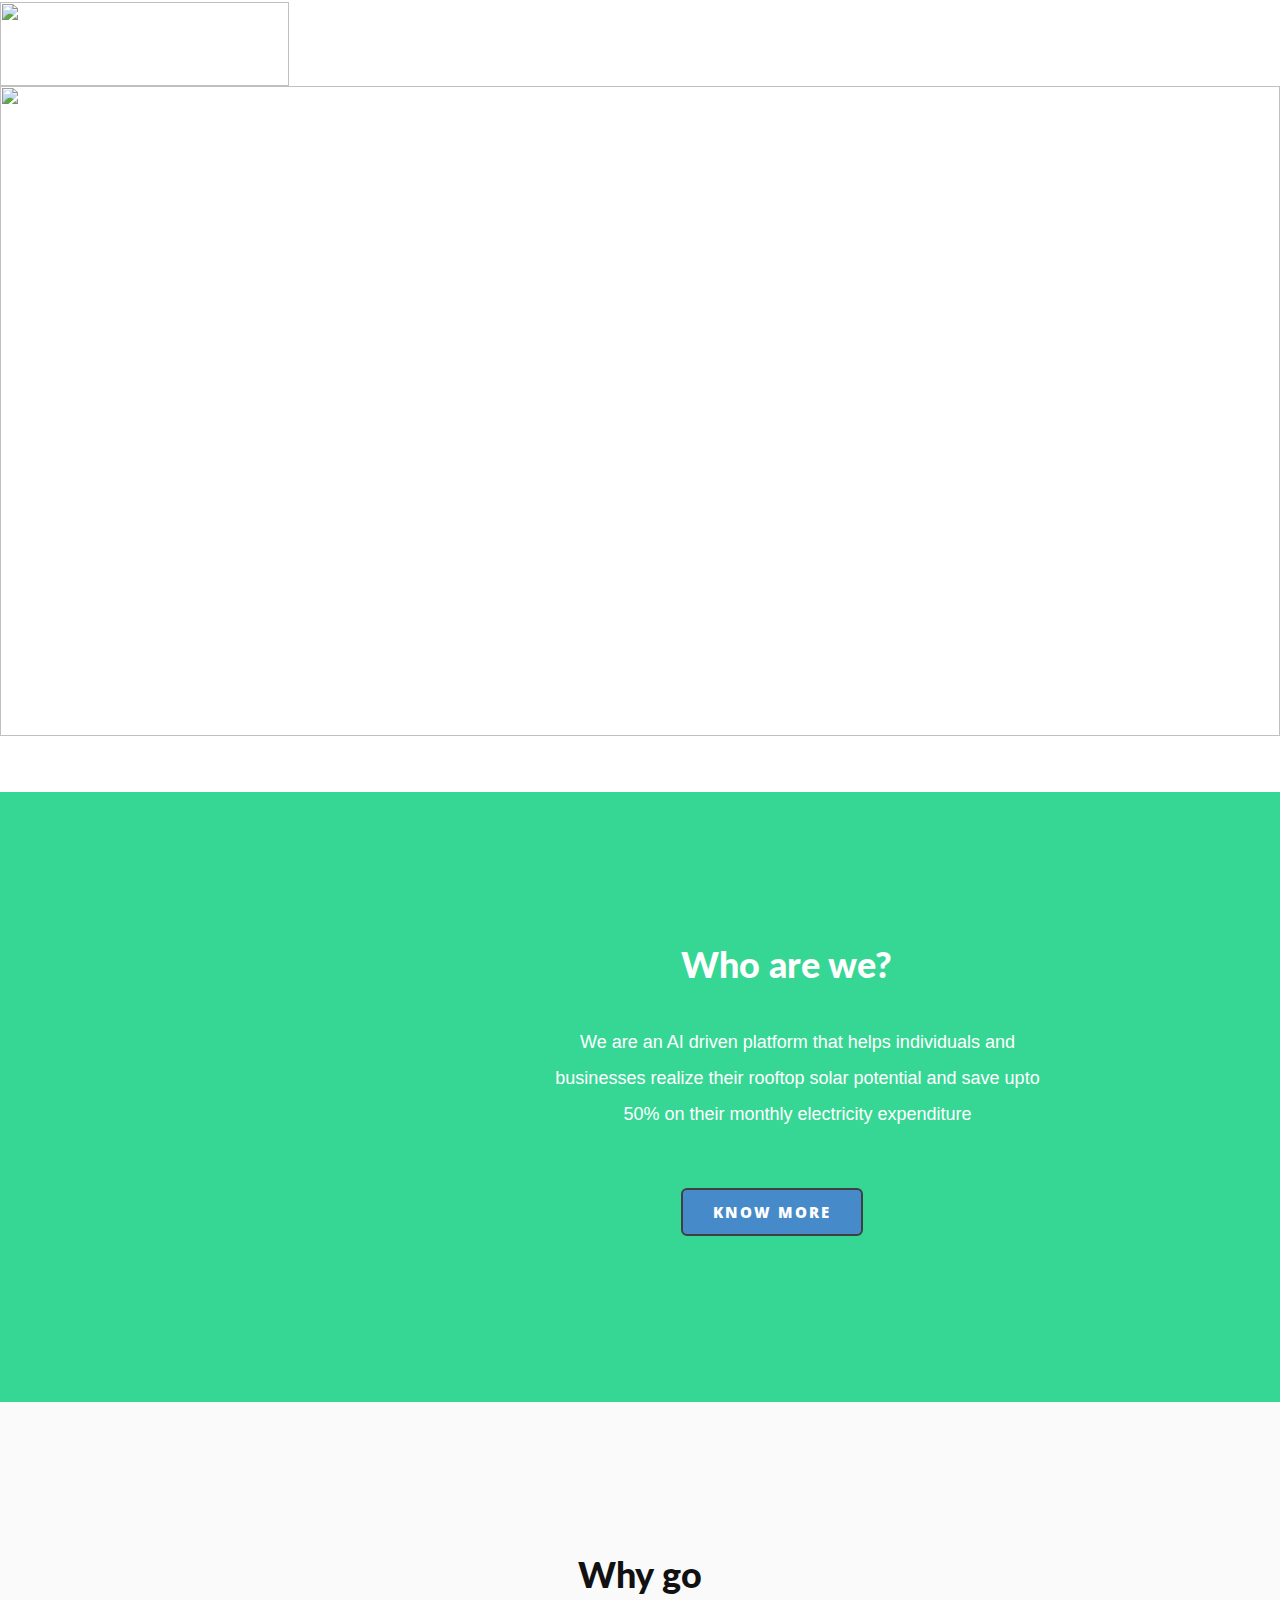
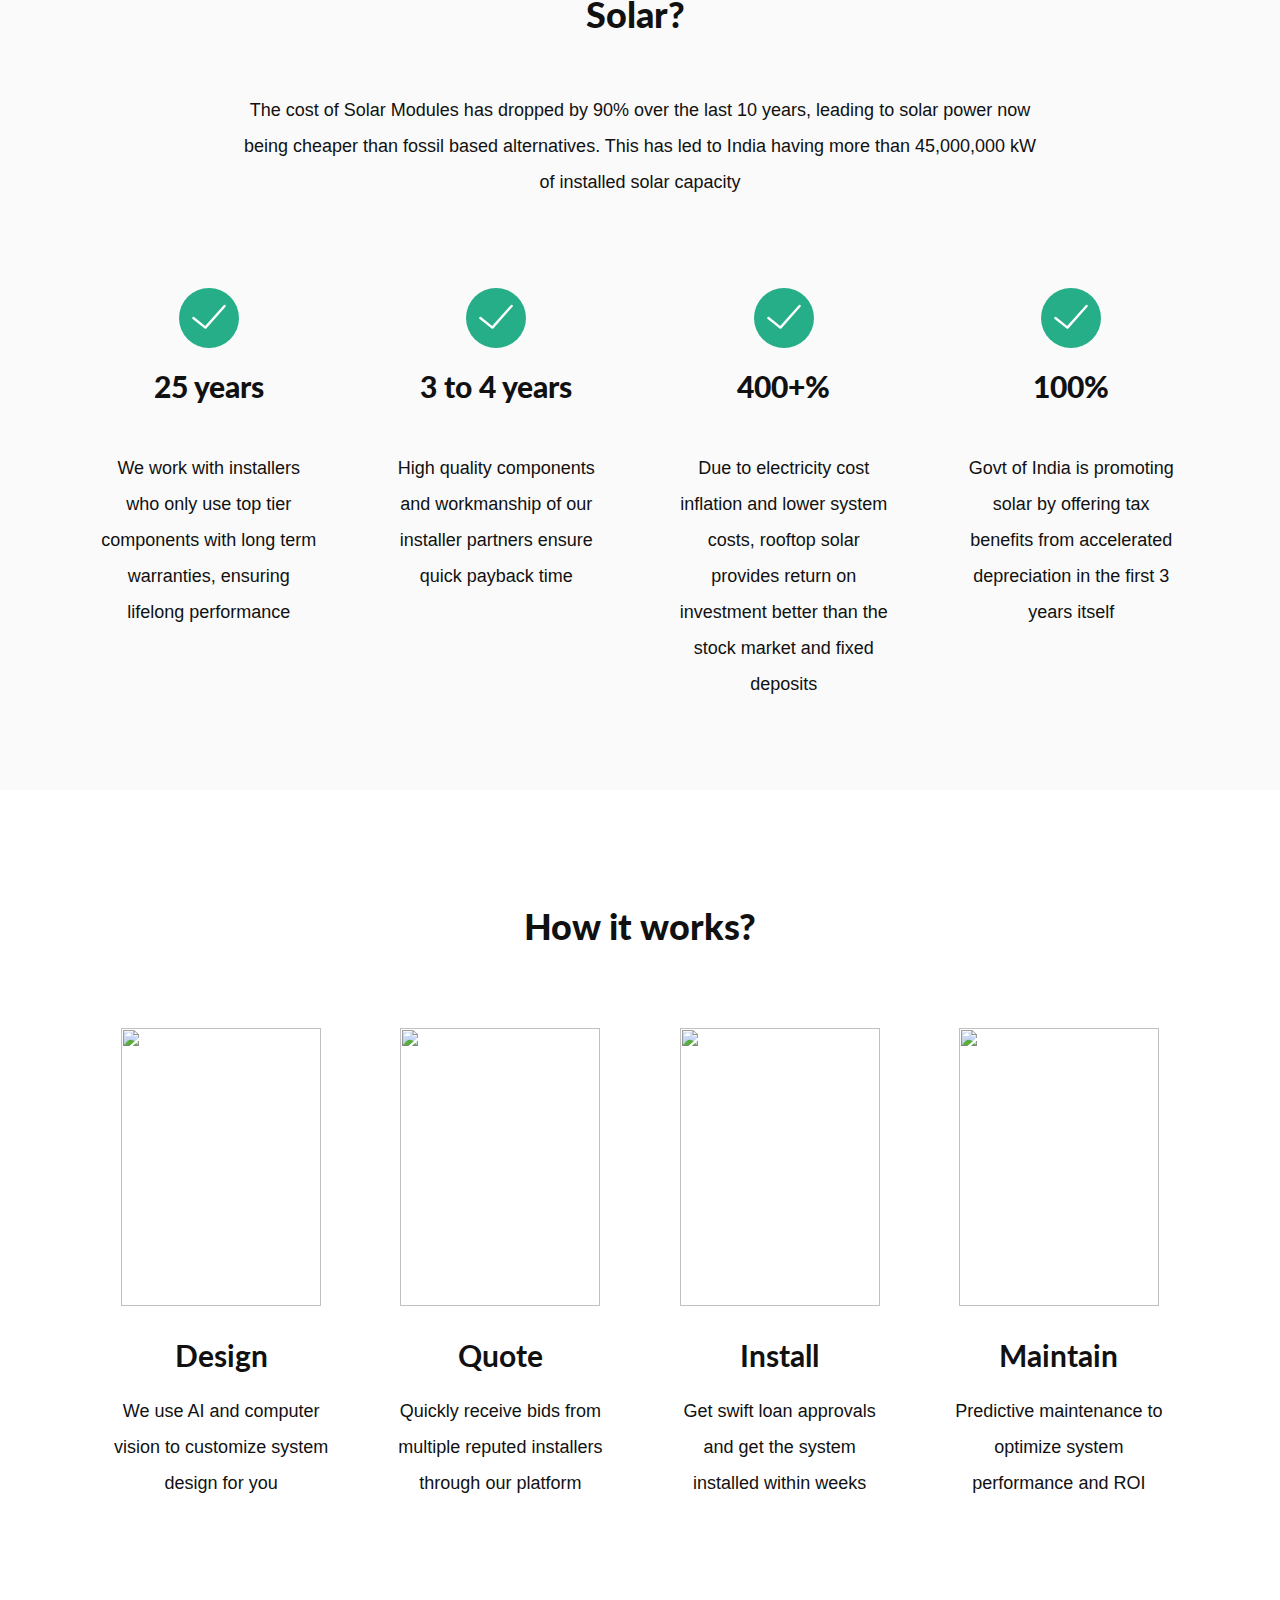
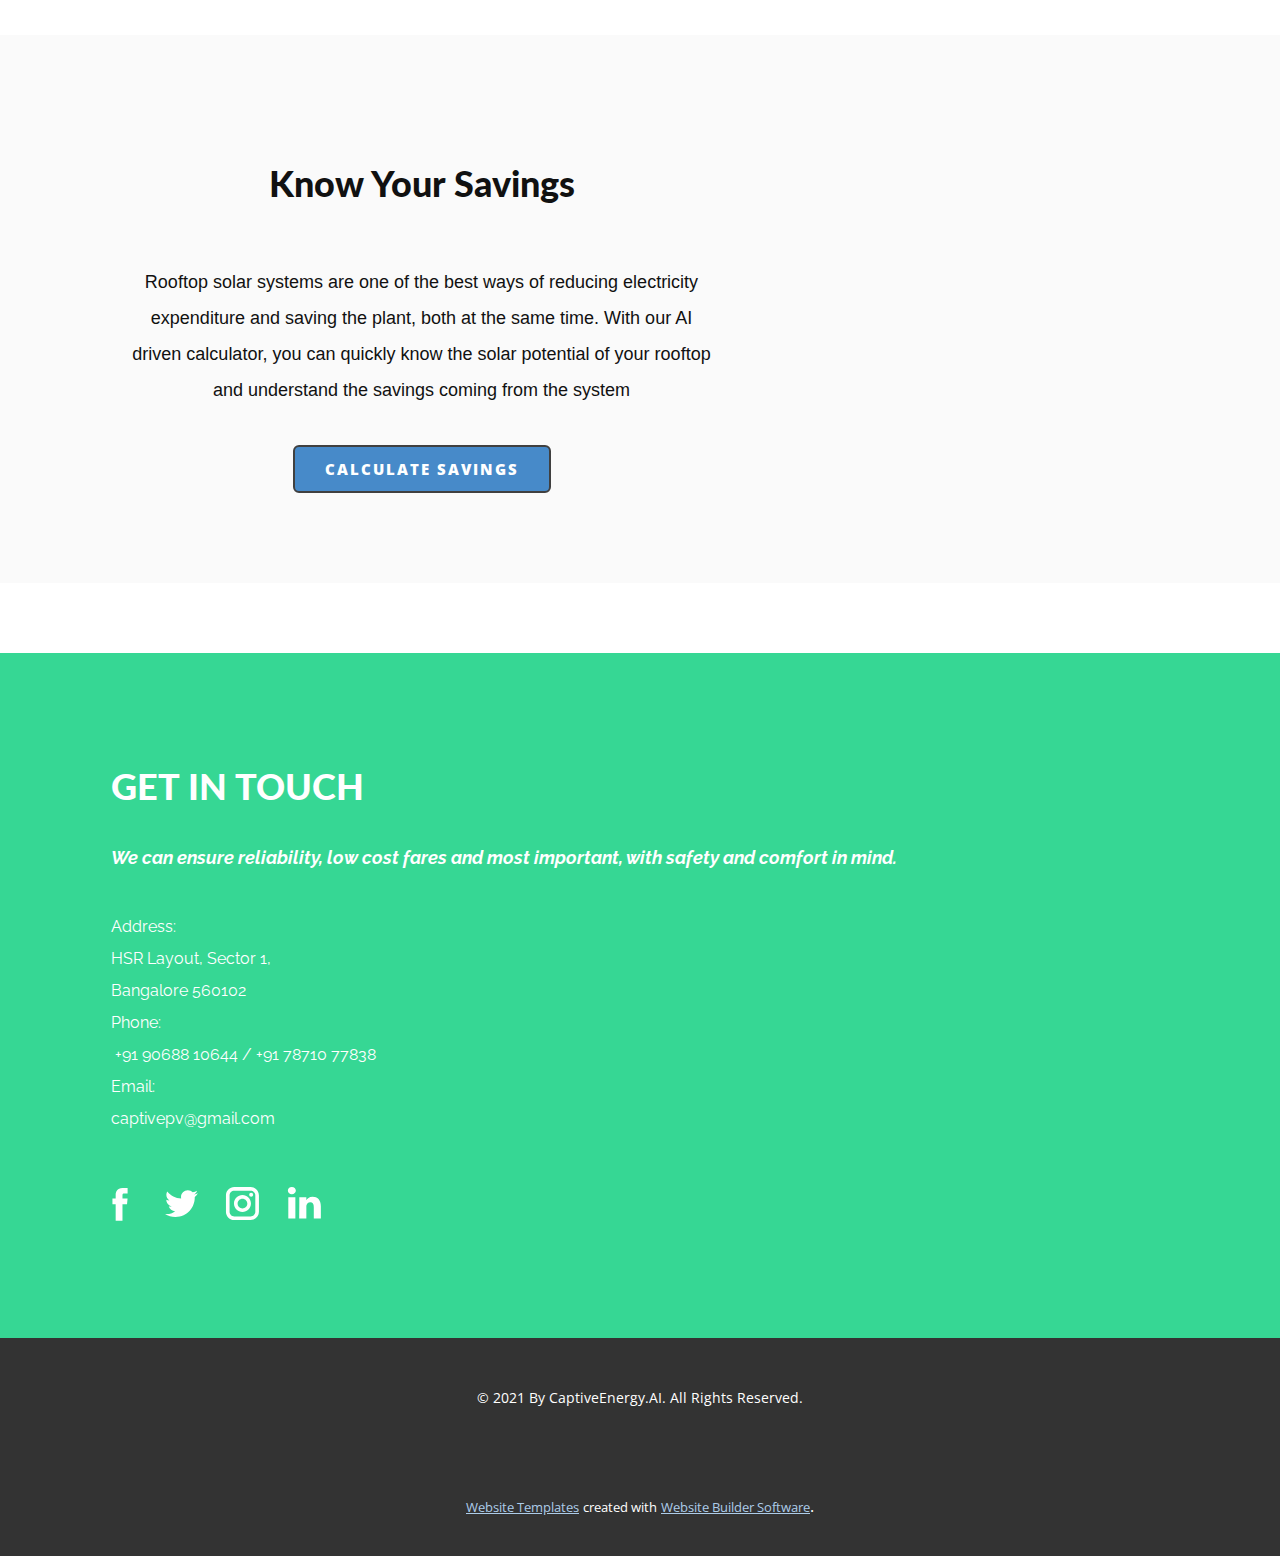
==== index.html @ 60d08b23 "test test 1" ====
<!DOCTYPE html>
<html style="font-size: 16px;">
  <head>
    <meta name="viewport" content="width=device-width, initial-scale=1.0">
    <meta charset="utf-8">
    <meta name="keywords" content="Captive-Energy.AI, We can help lower your energy expenses by 15-30%, Get your own Solar System, Lease your own Energy System, Our Partners, What go Solar?">
    <meta name="description" content="">
    <meta name="page_type" content="np-template-header-footer-from-plugin">
    <title>Home</title>
    <link rel="stylesheet" href="nicepage.css" media="screen">
<link rel="stylesheet" href="Home.css" media="screen">
    <script class="u-script" type="text/javascript" src="jquery.js" defer=""></script>
    <script class="u-script" type="text/javascript" src="nicepage.js" defer=""></script>
    <meta name="generator" content="Nicepage 4.0.3, nicepage.com">
    <link id="u-theme-google-font" rel="stylesheet" href="https://fonts.googleapis.com/css?family=Roboto:100,100i,300,300i,400,400i,500,500i,700,700i,900,900i|Open+Sans:300,300i,400,400i,600,600i,700,700i,800,800i">
    <link id="u-page-google-font" rel="stylesheet" href="https://fonts.googleapis.com/css?family=Lato:100,100i,300,300i,400,400i,700,700i,900,900i|Raleway:100,100i,200,200i,300,300i,400,400i,500,500i,600,600i,700,700i,800,800i,900,900i">
    
    
    
    
    
    
    
    
    
    <script type="application/ld+json">{
		"@context": "http://schema.org",
		"@type": "Organization",
		"name": "",
		"logo": "images/captiveenergy21.png"
}</script>
    <meta name="theme-color" content="#478ac9">
    <meta property="og:title" content="Home">
    <meta property="og:type" content="website">
  </head>
  <body data-home-page="Home.html" data-home-page-title="Home" class="u-body"><header class="u-clearfix u-header u-header" id="sec-5aad"><nav class="u-menu u-menu-dropdown u-offcanvas u-menu-1" data-responsive-from="MD">
        <div class="menu-collapse" style="font-size: 1rem; letter-spacing: 0px;">
          <a class="u-button-style u-custom-left-right-menu-spacing u-custom-padding-bottom u-custom-text-shadow u-custom-top-bottom-menu-spacing u-nav-link u-text-active-palette-1-base u-text-hover-palette-2-base" href="#" style="font-size: calc(1em + 8px); height: 30px; padding: 4px 0px; color: rgb(17, 17, 17) !important;">
            <svg class="u-svg-link" preserveAspectRatio="xMidYMin slice" viewBox="0 0 384 384" style=""><use xmlns:xlink="http://www.w3.org/1999/xlink" xlink:href="#svg-1533"></use></svg>
            <svg class="u-svg-content" viewBox="0 0 384 384" x="0px" y="0px" id="svg-1533" style="enable-background:new 0 0 384 384;"><g><g><circle cx="192" cy="42.667" r="42.667"></circle>
</g>
</g><g><g><circle cx="192" cy="192" r="42.667"></circle>
</g>
</g><g><g><circle cx="192" cy="341.333" r="42.667"></circle>
</g>
</g></svg>
          </a>
        </div>
        <div class="u-custom-menu u-nav-container">
          <ul class="u-nav u-unstyled u-nav-1"><li class="u-nav-item"><a class="u-button-style u-nav-link u-text-active-palette-1-base u-text-hover-palette-2-base" href="Home.html" style="padding: 10px 20px;">Home</a>
</li><li class="u-nav-item"><a class="u-button-style u-nav-link u-text-active-palette-1-base u-text-hover-palette-2-base" href="About.html" style="padding: 10px 20px;">About</a>
</li><li class="u-nav-item"><a class="u-button-style u-nav-link u-text-active-palette-1-base u-text-hover-palette-2-base" href="Home.html#carousel_62d3" data-page-id="2794318970" style="padding: 10px 20px;">Contact</a>
</li><li class="u-nav-item"><a class="u-button-style u-nav-link u-text-active-palette-1-base u-text-hover-palette-2-base" href="Get-Quote.html" style="padding: 10px 20px;">Get Quote</a>
</li></ul>
        </div>
        <div class="u-custom-menu u-nav-container-collapse">
          <div class="u-black u-container-style u-inner-container-layout u-opacity u-opacity-95 u-sidenav">
            <div class="u-inner-container-layout u-sidenav-overflow">
              <div class="u-menu-close"></div>
              <ul class="u-align-center u-nav u-popupmenu-items u-unstyled u-nav-2"><li class="u-nav-item"><a class="u-button-style u-nav-link" href="Home.html" style="padding: 10px 20px;">Home</a>
</li><li class="u-nav-item"><a class="u-button-style u-nav-link" href="About.html" style="padding: 10px 20px;">About</a>
</li><li class="u-nav-item"><a class="u-button-style u-nav-link" href="Home.html#carousel_62d3" data-page-id="2794318970" style="padding: 10px 20px;">Contact</a>
</li><li class="u-nav-item"><a class="u-button-style u-nav-link" href="Get-Quote.html" style="padding: 10px 20px;">Get Quote</a>
</li></ul>
            </div>
          </div>
          <div class="u-black u-menu-overlay u-opacity u-opacity-70"></div>
        </div>
      </nav><a href="Home.html" data-page-id="2794318970" class="u-align-center-sm u-align-center-xs u-image u-image-default u-logo u-image-1" data-image-width="331" data-image-height="95" title="Home">
        <img src="images/captiveenergy21.png" class="u-logo-image u-logo-image-1">
      </a></header>
    <section class="u-clearfix u-hidden-lg u-hidden-md u-hidden-xl u-section-1" id="sec-f907">
      <div class="u-clearfix u-sheet u-sheet-1">
        <h2 class="u-align-justify-sm u-align-justify-xs u-text u-text-1">We help individuals and businesses save up to 50% of their monthly electricity expenditure by going solar.</h2>
        <a href="Home.html#sec-dc50" data-page-id="2794318970" class="u-active-palette-1-light-1 u-border-2 u-border-grey-75 u-border-hover-black u-btn u-btn-round u-button-style u-hover-white u-palette-1-base u-radius-6 u-text-active-black u-text-body-alt-color u-text-hover-black u-btn-1">KNow MORE</a>
      </div>
    </section>
    <section class="u-clearfix u-white u-section-2" id="carousel_93b2">
      <img class="u-expanded-width u-image u-image-contain u-image-default u-image-1" src="images/bannerdesignv3.PNG" alt="" data-image-width="2986" data-image-height="1485">
    </section>
    <section class="u-clearfix u-custom-color-2 u-hidden-sm u-hidden-xs u-section-3" id="sec-66e7">
      <div class="u-clearfix u-sheet u-valign-middle-xs u-sheet-1">
        <div class="u-clearfix u-expanded-width u-gutter-0 u-layout-wrap u-layout-wrap-1">
          <div class="u-layout">
            <div class="u-layout-row">
              <div class="u-align-center u-container-style u-layout-cell u-left-cell u-size-23 u-layout-cell-1">
                <div class="u-container-layout u-valign-middle u-container-layout-1">
                  <div alt="" class="u-image u-image-circle u-image-1" src="" data-image-width="772" data-image-height="655"></div>
                </div>
              </div>
              <div class="u-align-center u-container-style u-layout-cell u-right-cell u-size-37 u-layout-cell-2">
                <div class="u-container-layout u-container-layout-2">
                  <h2 class="u-custom-font u-font-lato u-text u-text-body-alt-color u-text-default u-text-1">Who are we?</h2>
                  <p class="u-custom-font u-font-arial u-text u-text-body-alt-color u-text-2"> We are an AI driven platform that helps individuals and businesses realize their rooftop solar potential and save upto 50% on their monthly electricity expenditure</p>
                  <a href="Home.html#sec-dc50" data-page-id="2794318970" class="u-active-palette-1-light-1 u-border-2 u-border-grey-75 u-border-hover-black u-btn u-btn-round u-button-style u-hover-white u-palette-1-base u-radius-6 u-text-active-black u-text-body-alt-color u-text-hover-black u-btn-1">KNow MORE</a>
                </div>
              </div>
            </div>
          </div>
        </div>
      </div>
    </section>
    <section class="u-align-center u-clearfix u-custom-color-5 u-section-4" id="sec-dab3">
      <div class="u-clearfix u-sheet u-sheet-1">
        <h2 class="u-custom-font u-font-lato u-text u-text-1"> Why go Solar?&nbsp;</h2>
        <p class="u-align-center-lg u-align-center-md u-align-center-sm u-align-center-xl u-align-justify-xs u-custom-font u-font-arial u-text u-text-2"> The cost of Solar Modules has dropped by 90% over the last 10 years, leading to solar power now being cheaper than fossil based alternatives. This has led to India having more than 45,000,000 kW of installed solar capacity<br>
        </p>
        <div class="u-expanded-width u-list u-list-1">
          <div class="u-repeater u-repeater-1">
            <div class="u-align-center-xs u-container-style u-list-item u-repeater-item">
              <div class="u-container-layout u-similar-container u-container-layout-1"><span class="u-icon u-icon-circle u-text-palette-1-base u-icon-1"><svg class="u-svg-link" preserveAspectRatio="xMidYMin slice" viewBox="0 0 50 50" style=""><use xmlns:xlink="http://www.w3.org/1999/xlink" xlink:href="#svg-2e98"></use></svg><svg class="u-svg-content" viewBox="0 0 50 50" x="0px" y="0px" id="svg-2e98" style="enable-background:new 0 0 50 50;"><circle style="fill:#25AE88;" cx="25" cy="25" r="25"></circle><polyline style="fill:none;stroke:#FFFFFF;stroke-width:2;stroke-linecap:round;stroke-linejoin:round;stroke-miterlimit:10;" points="
	38,15 22,33 12,25 "></polyline></svg>
            
            
          </span>
                <h3 class="u-align-center-lg u-align-center-md u-align-center-sm u-align-center-xl u-custom-font u-font-lato u-text u-text-default u-text-3"> 25 years</h3>
                <p class="u-align-center-lg u-align-center-md u-align-center-sm u-align-center-xl u-align-justify-xs u-custom-font u-font-arial u-text u-text-4"> We work with installers who only use top tier components with long term warranties, ensuring lifelong performance<br>
                </p>
              </div>
            </div>
            <div class="u-align-center u-container-style u-list-item u-repeater-item">
              <div class="u-container-layout u-similar-container u-container-layout-2"><span class="u-icon u-icon-circle u-text-palette-1-base u-icon-1"><svg class="u-svg-link" preserveAspectRatio="xMidYMin slice" viewBox="0 0 50 50" style=""><use xmlns:xlink="http://www.w3.org/1999/xlink" xlink:href="#svg-a72c"></use></svg><svg class="u-svg-content" viewBox="0 0 50 50" x="0px" y="0px" id="svg-a72c" style="enable-background:new 0 0 50 50;"><circle style="fill:#25AE88;" cx="25" cy="25" r="25"></circle><polyline style="fill:none;stroke:#FFFFFF;stroke-width:2;stroke-linecap:round;stroke-linejoin:round;stroke-miterlimit:10;" points="
	38,15 22,33 12,25 "></polyline></svg>
            
            
          </span>
                <h3 class="u-align-center-lg u-align-center-md u-align-center-sm u-align-center-xl u-custom-font u-font-lato u-text u-text-default u-text-5"> 3 to 4 years</h3>
                <p class="u-align-center-lg u-align-center-md u-align-center-sm u-align-center-xl u-align-justify-xs u-custom-font u-font-arial u-text u-text-6"> High quality components and workmanship of our installer partners ensure quick payback time</p>
              </div>
            </div>
            <div class="u-align-center u-container-style u-list-item u-repeater-item">
              <div class="u-container-layout u-similar-container u-container-layout-3"><span class="u-icon u-icon-circle u-text-palette-1-base u-icon-1"><svg class="u-svg-link" preserveAspectRatio="xMidYMin slice" viewBox="0 0 50 50" style=""><use xmlns:xlink="http://www.w3.org/1999/xlink" xlink:href="#svg-8b4b"></use></svg><svg class="u-svg-content" viewBox="0 0 50 50" x="0px" y="0px" id="svg-8b4b" style="enable-background:new 0 0 50 50;"><circle style="fill:#25AE88;" cx="25" cy="25" r="25"></circle><polyline style="fill:none;stroke:#FFFFFF;stroke-width:2;stroke-linecap:round;stroke-linejoin:round;stroke-miterlimit:10;" points="
	38,15 22,33 12,25 "></polyline></svg>
            
            
          </span>
                <h3 class="u-align-center-lg u-align-center-md u-align-center-sm u-align-center-xl u-custom-font u-font-lato u-text u-text-default u-text-7"> 400+%</h3>
                <p class="u-align-center-lg u-align-center-md u-align-center-sm u-align-center-xl u-align-justify-xs u-custom-font u-font-arial u-text u-text-8"> Due to electricity cost inflation and lower system costs, rooftop solar provides return on investment better than the stock market and fixed deposits</p>
              </div>
            </div>
            <div class="u-align-center u-container-style u-list-item u-repeater-item">
              <div class="u-container-layout u-similar-container u-container-layout-4"><span class="u-icon u-icon-circle u-text-palette-1-base u-icon-1"><svg class="u-svg-link" preserveAspectRatio="xMidYMin slice" viewBox="0 0 50 50" style=""><use xmlns:xlink="http://www.w3.org/1999/xlink" xlink:href="#svg-7747"></use></svg><svg class="u-svg-content" viewBox="0 0 50 50" x="0px" y="0px" id="svg-7747" style="enable-background:new 0 0 50 50;"><circle style="fill:#25AE88;" cx="25" cy="25" r="25"></circle><polyline style="fill:none;stroke:#FFFFFF;stroke-width:2;stroke-linecap:round;stroke-linejoin:round;stroke-miterlimit:10;" points="
	38,15 22,33 12,25 "></polyline></svg>
            
            
          </span>
                <h3 class="u-align-center-lg u-align-center-md u-align-center-sm u-align-center-xl u-custom-font u-font-lato u-text u-text-default u-text-9"> 100%</h3>
                <p class="u-align-center-lg u-align-center-md u-align-center-sm u-align-center-xl u-align-justify-xs u-custom-font u-font-arial u-text u-text-10"> Govt of India is promoting solar by offering tax benefits from accelerated depreciation in the first 3 years itself</p>
              </div>
            </div>
          </div>
        </div>
      </div>
    </section>
    <section class="u-clearfix u-white u-section-5" id="sec-dc50">
      <div class="u-clearfix u-sheet u-sheet-1">
        <h2 class="u-align-center u-custom-font u-font-lato u-text u-text-1">How it works?</h2>
        <div class="u-expanded-width-md u-expanded-width-sm u-expanded-width-xs u-list u-list-1">
          <div class="u-repeater u-repeater-1">
            <div class="u-align-center u-container-style u-list-item u-radius-10 u-repeater-item u-shape-round u-white u-list-item-1">
              <div class="u-container-layout u-similar-container u-valign-top-lg u-container-layout-1">
                <img alt="" class="u-image u-image-contain u-image-default u-image-1" data-image-width="680" data-image-height="648" src="images/designv2.PNG">
                <h3 class="u-custom-font u-font-lato u-text u-text-default u-text-2">Design</h3>
                <p class="u-align-center-lg u-align-center-md u-align-center-sm u-align-center-xl u-align-justify-xs u-custom-font u-font-arial u-text u-text-3"> We use AI and computer vision to customize system design for you</p>
              </div>
            </div>
            <div class="u-align-center u-container-style u-list-item u-radius-10 u-repeater-item u-shape-round u-white u-list-item-2">
              <div class="u-container-layout u-similar-container u-valign-top-lg u-container-layout-2">
                <img alt="" class="u-image u-image-contain u-image-default u-image-2" data-image-width="466" data-image-height="340" src="images/Bidding22.PNG">
                <h3 class="u-custom-font u-font-lato u-text u-text-default u-text-4">Quote</h3>
                <p class="u-align-center-lg u-align-center-md u-align-center-sm u-align-center-xl u-align-justify-xs u-custom-font u-font-arial u-text u-text-5"> Quickly receive bids from multiple reputed installers through our platform</p>
              </div>
            </div>
            <div class="u-align-center u-container-style u-list-item u-radius-10 u-repeater-item u-shape-round u-white u-list-item-3">
              <div class="u-container-layout u-similar-container u-valign-top-lg u-container-layout-3">
                <img alt="" class="u-image u-image-contain u-image-default u-image-3" data-image-width="1260" data-image-height="1227" src="images/installv3.PNG">
                <h3 class="u-custom-font u-font-lato u-text u-text-default u-text-6">Install</h3>
                <p class="u-align-center-lg u-align-center-md u-align-center-sm u-align-center-xl u-align-justify-xs u-custom-font u-font-arial u-text u-text-7"> Get swift loan approvals and get the system installed within weeks</p>
              </div>
            </div>
            <div class="u-align-center u-container-style u-list-item u-radius-10 u-repeater-item u-shape-round u-white u-list-item-4">
              <div class="u-container-layout u-similar-container u-valign-top-lg u-container-layout-4">
                <img alt="" class="u-image u-image-contain u-image-default u-image-4" data-image-width="661" data-image-height="635" src="images/maintainv3.PNG">
                <h3 class="u-custom-font u-font-lato u-text u-text-default u-text-8">Maintain</h3>
                <p class="u-align-center-lg u-align-center-md u-align-center-sm u-align-center-xl u-align-justify-xs u-custom-font u-font-arial u-text u-text-9"> Predictive maintenance to optimize system performance and ROI</p>
              </div>
            </div>
          </div>
        </div>
      </div>
    </section>
    <section class="u-clearfix u-custom-color-5 u-section-6" id="sec-37f4">
      <div class="u-clearfix u-sheet u-valign-middle u-sheet-1">
        <div class="u-clearfix u-expanded-width u-gutter-0 u-layout-spacing-vertical u-layout-wrap u-layout-wrap-1">
          <div class="u-layout">
            <div class="u-layout-row">
              <div class="u-container-style u-layout-cell u-left-cell u-size-37 u-layout-cell-1">
                <div class="u-container-layout u-container-layout-1">
                  <h2 class="u-align-left u-custom-font u-font-lato u-text u-text-default u-text-1"> Know Your Savings</h2>
                  <p class="u-align-center-lg u-align-center-md u-align-center-sm u-align-center-xl u-align-justify-xs u-custom-font u-font-arial u-text u-text-2"> Rooftop solar systems are one of the best ways of reducing electricity expenditure and saving the plant, both at the same time. With our AI driven calculator, you can quickly know the solar potential of your rooftop and understand the savings coming from the system</p>
                  <a href="Get-Quote.html" data-page-id="2352529627" class="u-active-palette-1-light-1 u-border-2 u-border-grey-75 u-border-hover-black u-btn u-btn-round u-button-style u-hover-white u-palette-1-base u-radius-6 u-text-active-black u-text-body-alt-color u-text-hover-black u-btn-1">Calculate Savings</a>
                </div>
              </div>
              <div class="u-container-style u-image u-image-contain u-layout-cell u-right-cell u-size-23 u-image-1" src="" data-image-width="6912" data-image-height="3456">
                <div class="u-container-layout u-container-layout-2"></div>
              </div>
            </div>
          </div>
        </div>
      </div>
    </section>
    <section class="u-clearfix u-section-7" id="sec-9d13">
      <div class="u-clearfix u-sheet u-sheet-1"></div>
    </section>
    <section class="u-clearfix u-custom-color-2 u-section-8" id="carousel_62d3">
      <div class="u-clearfix u-sheet u-valign-middle u-sheet-1">
        <div class="u-clearfix u-expanded-width-lg u-expanded-width-md u-expanded-width-xs u-layout-wrap u-layout-wrap-1">
          <div class="u-gutter-0 u-layout">
            <div class="u-layout-row">
              <div class="u-align-center-sm u-align-center-xs u-align-left-lg u-align-left-md u-align-left-xl u-container-style u-layout-cell u-size-60 u-layout-cell-1">
                <div class="u-container-layout u-valign-bottom-sm u-valign-bottom-xs u-valign-top-md u-container-layout-1">
                  <h2 class="u-custom-font u-font-lato u-text u-text-body-alt-color u-text-default-lg u-text-default-md u-text-default-xl u-text-1">GET IN TOUCH</h2>
                  <h6 class="u-custom-font u-font-raleway u-text u-text-body-alt-color u-text-2">We can ensure reliability, low cost fares and most important, with safety and comfort in mind.</h6>
                  <p class="u-custom-font u-font-raleway u-text u-text-body-alt-color u-text-3"> Address:&nbsp;<br>HSR Layout, Sector 1,&nbsp;<br>Bangalore 560102<br>Phone:<br>&nbsp;+91 90688 10644 / +91 78710 77838<br>Email:&nbsp;<br>captivepv@gmail.com
                  </p>
                  <div class="u-social-icons u-spacing-20 u-social-icons-1">
                    <a class="u-social-url" target="_blank" href=""><span class="u-icon u-icon-circle u-social-facebook u-social-icon u-text-white u-icon-1">
          <svg class="u-svg-link" preserveAspectRatio="xMidYMin slice" viewBox="0 0 112 112" style=""><use xmlns:xlink="http://www.w3.org/1999/xlink" xlink:href="#svg-f107"></use></svg>
          <svg x="0px" y="0px" viewBox="0 0 112 112" id="svg-f107" class="u-svg-content"><path d="M75.5,28.8H65.4c-1.5,0-4,0.9-4,4.3v9.4h13.9l-1.5,15.8H61.4v45.1H42.8V58.3h-8.8V42.4h8.8V32.2 c0-7.4,3.4-18.8,18.8-18.8h13.8v15.4H75.5z"></path></svg>
        </span>
                    </a>
                    <a class="u-social-url" target="_blank" href=""><span class="u-icon u-icon-circle u-social-icon u-social-twitter u-text-white u-icon-2">
          <svg class="u-svg-link" preserveAspectRatio="xMidYMin slice" viewBox="0 0 112 112" style=""><use xmlns:xlink="http://www.w3.org/1999/xlink" xlink:href="#svg-e140"></use></svg>
          <svg x="0px" y="0px" viewBox="0 0 112 112" id="svg-e140" class="u-svg-content"><path d="M92.2,38.2c0,0.8,0,1.6,0,2.3c0,24.3-18.6,52.4-52.6,52.4c-10.6,0.1-20.2-2.9-28.5-8.2 c1.4,0.2,2.9,0.2,4.4,0.2c8.7,0,16.7-2.9,23-7.9c-8.1-0.2-14.9-5.5-17.3-12.8c1.1,0.2,2.4,0.2,3.4,0.2c1.6,0,3.3-0.2,4.8-0.7 c-8.4-1.6-14.9-9.2-14.9-18c0-0.2,0-0.2,0-0.2c2.5,1.4,5.4,2.2,8.4,2.3c-5-3.3-8.3-8.9-8.3-15.4c0-3.4,1-6.5,2.5-9.2 c9.1,11.1,22.7,18.5,38,19.2c-0.2-1.4-0.4-2.8-0.4-4.3c0.1-10,8.3-18.2,18.5-18.2c5.4,0,10.1,2.2,13.5,5.7c4.3-0.8,8.1-2.3,11.7-4.5 c-1.4,4.3-4.3,7.9-8.1,10.1c3.7-0.4,7.3-1.4,10.6-2.9C98.9,32.3,95.7,35.5,92.2,38.2z"></path></svg>
        </span>
                    </a>
                    <a class="u-social-url" target="_blank" href=""><span class="u-icon u-icon-circle u-social-icon u-social-instagram u-text-white u-icon-3">
          <svg class="u-svg-link" preserveAspectRatio="xMidYMin slice" viewBox="0 0 112 112" style=""><use xmlns:xlink="http://www.w3.org/1999/xlink" xlink:href="#svg-4718"></use></svg>
          <svg x="0px" y="0px" viewBox="0 0 112 112" id="svg-4718" class="u-svg-content"><path d="M55.9,32.9c-12.8,0-23.2,10.4-23.2,23.2s10.4,23.2,23.2,23.2s23.2-10.4,23.2-23.2S68.7,32.9,55.9,32.9z M55.9,69.4c-7.4,0-13.3-6-13.3-13.3c-0.1-7.4,6-13.3,13.3-13.3s13.3,6,13.3,13.3C69.3,63.5,63.3,69.4,55.9,69.4z"></path><path d="M79.7,26.8c-3,0-5.4,2.5-5.4,5.4s2.5,5.4,5.4,5.4c3,0,5.4-2.5,5.4-5.4S82.7,26.8,79.7,26.8z"></path><path d="M78.2,11H33.5C21,11,10.8,21.3,10.8,33.7v44.7c0,12.6,10.2,22.8,22.7,22.8h44.7c12.6,0,22.7-10.2,22.7-22.7 V33.7C100.8,21.1,90.6,11,78.2,11z M91,78.4c0,7.1-5.8,12.8-12.8,12.8H33.5c-7.1,0-12.8-5.8-12.8-12.8V33.7 c0-7.1,5.8-12.8,12.8-12.8h44.7c7.1,0,12.8,5.8,12.8,12.8V78.4z"></path></svg>
        </span>
                    </a>
                    <a class="u-social-url" target="_blank" href="#"><span class="u-icon u-icon-circle u-social-icon u-social-linkedin u-text-white u-icon-4">
          <svg class="u-svg-link" preserveAspectRatio="xMidYMin slice" viewBox="0 0 112 112" style=""><use xmlns:xlink="http://www.w3.org/1999/xlink" xlink:href="#svg-438b"></use></svg>
          <svg x="0px" y="0px" viewBox="0 0 112 112" id="svg-438b" class="u-svg-content"><path d="M33.8,96.8H14.5v-58h19.3V96.8z M24.1,30.9L24.1,30.9c-6.6,0-10.8-4.5-10.8-10.1c0-5.8,4.3-10.1,10.9-10.1 S34.9,15,35.1,20.8C35.1,26.4,30.8,30.9,24.1,30.9z M103.3,96.8H84.1v-31c0-7.8-2.7-13.1-9.8-13.1c-5.3,0-8.5,3.6-9.9,7.1 c-0.6,1.3-0.6,3-0.6,4.8V97H44.5c0,0,0.3-52.6,0-58h19.3v8.2c2.6-3.9,7.2-9.6,17.4-9.6c12.7,0,22.2,8.4,22.2,26.1V96.8z"></path></svg>
        </span>
                    </a>
                  </div>
                </div>
              </div>
            </div>
          </div>
        </div>
      </div>
    </section>
    
    
    <footer class="u-align-center u-clearfix u-footer u-grey-80 u-footer" id="sec-8d29"><div class="u-clearfix u-sheet u-sheet-1">
        <p class="u-small-text u-text u-text-variant u-text-1"> © 2021 By CaptiveEnergy.AI. All Rights Reserved.</p>
      </div></footer>
    <section class="u-backlink u-clearfix u-grey-80">
      <a class="u-link" href="https://nicepage.com/website-templates" target="_blank">
        <span>Website Templates</span>
      </a>
      <p class="u-text">
        <span>created with</span>
      </p>
      <a class="u-link" href="" target="_blank">
        <span>Website Builder Software</span>
      </a>. 
    </section><span style="height: 64px; width: 64px; margin-left: 0px; margin-right: auto; margin-top: 0px; background-image: none; right: 20px; bottom: 20px" class="u-back-to-top u-icon u-icon-circle u-opacity u-opacity-85 u-palette-1-base u-spacing-15" data-href="#">
        <svg class="u-svg-link" preserveAspectRatio="xMidYMin slice" viewBox="0 0 551.13 551.13"><use xmlns:xlink="http://www.w3.org/1999/xlink" xlink:href="#svg-1d98"></use></svg>
        <svg class="u-svg-content" enable-background="new 0 0 551.13 551.13" viewBox="0 0 551.13 551.13" xmlns="http://www.w3.org/2000/svg" id="svg-1d98"><path d="m275.565 189.451 223.897 223.897h51.668l-275.565-275.565-275.565 275.565h51.668z"></path></svg>
    </span>
  </body>
</html>
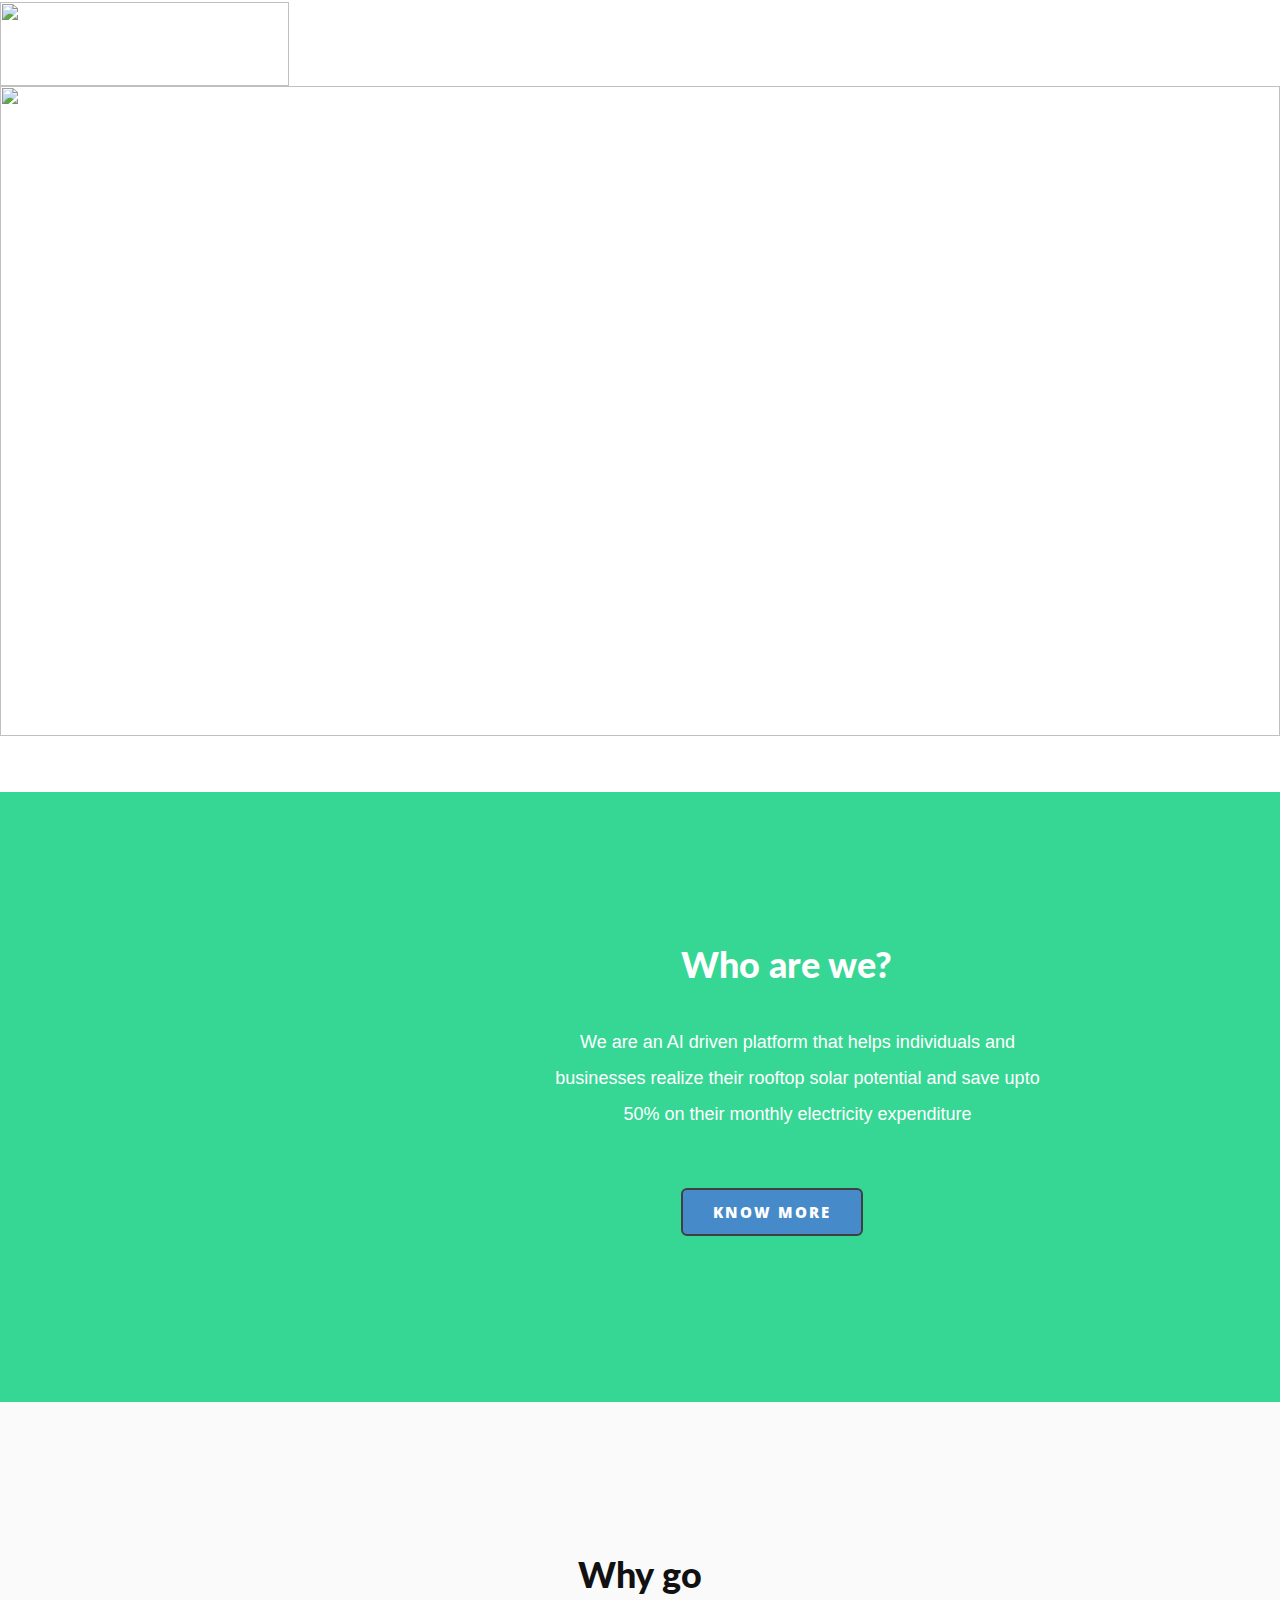
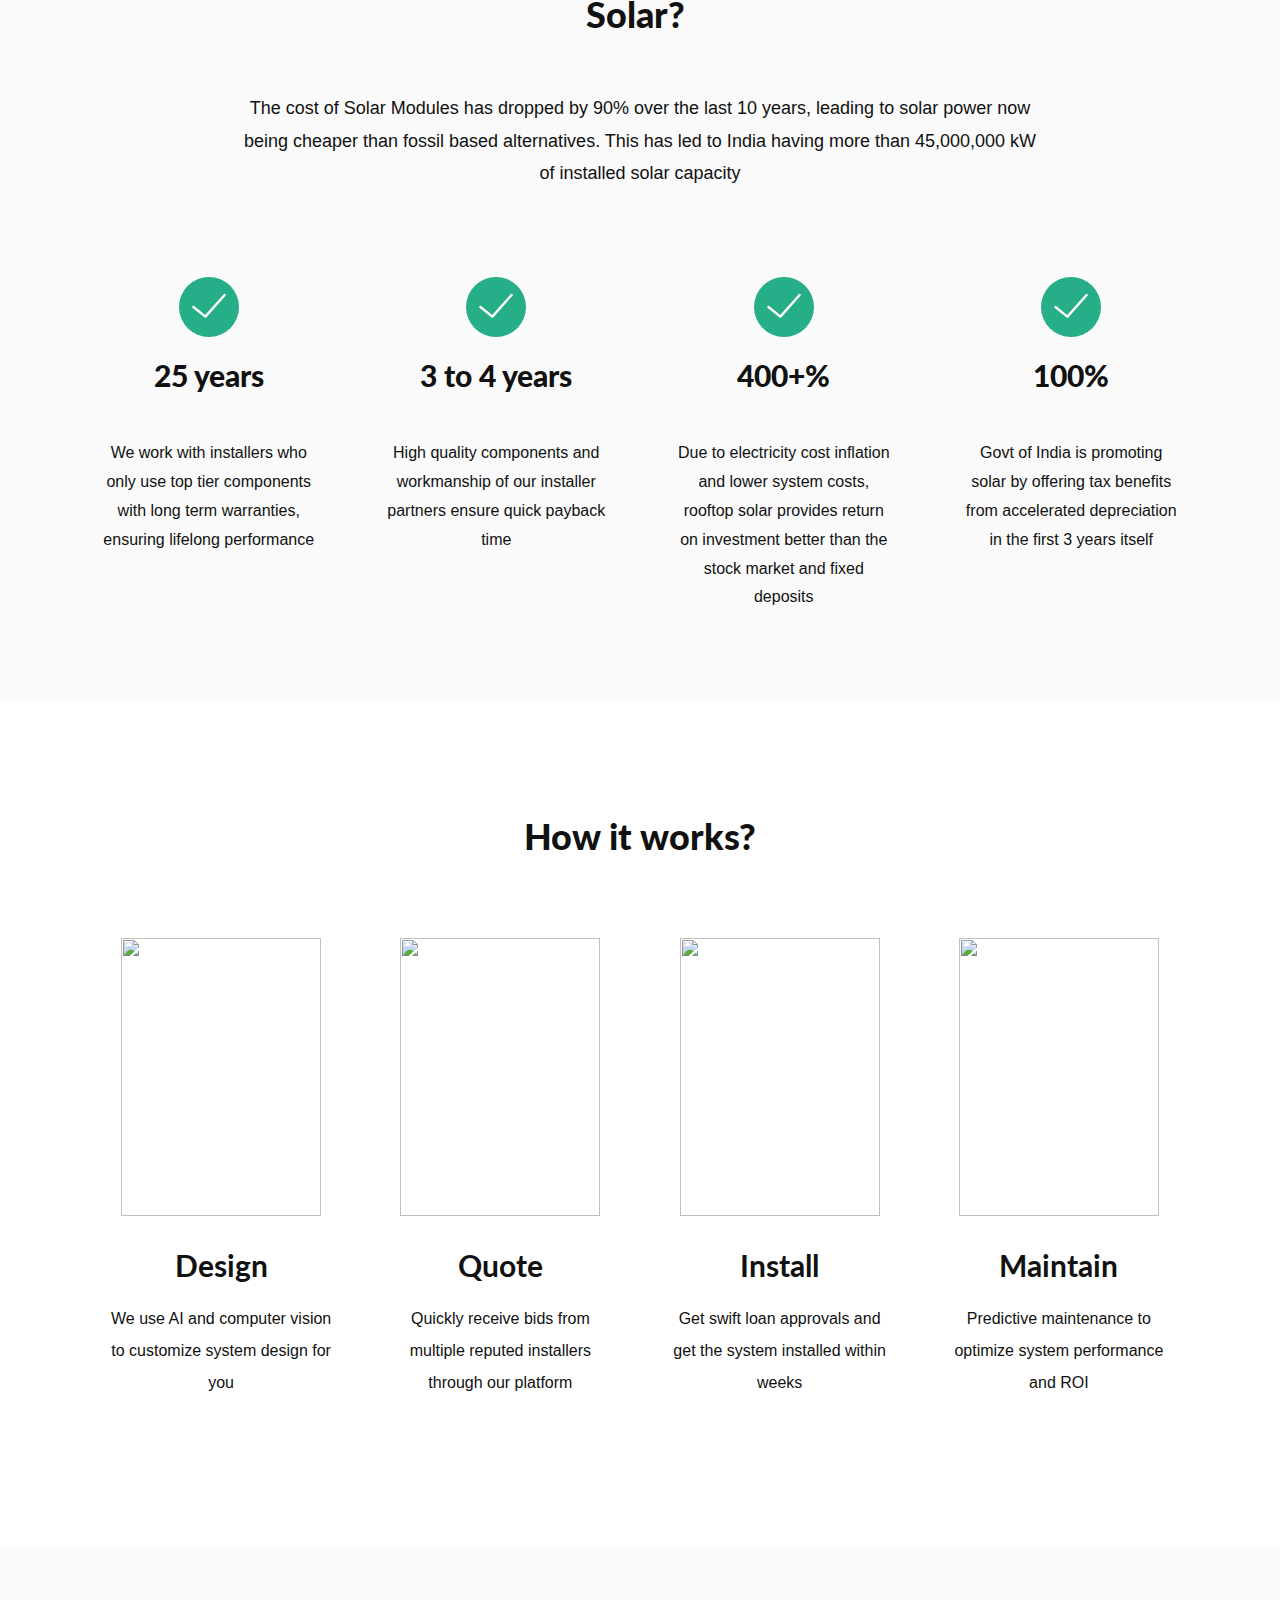
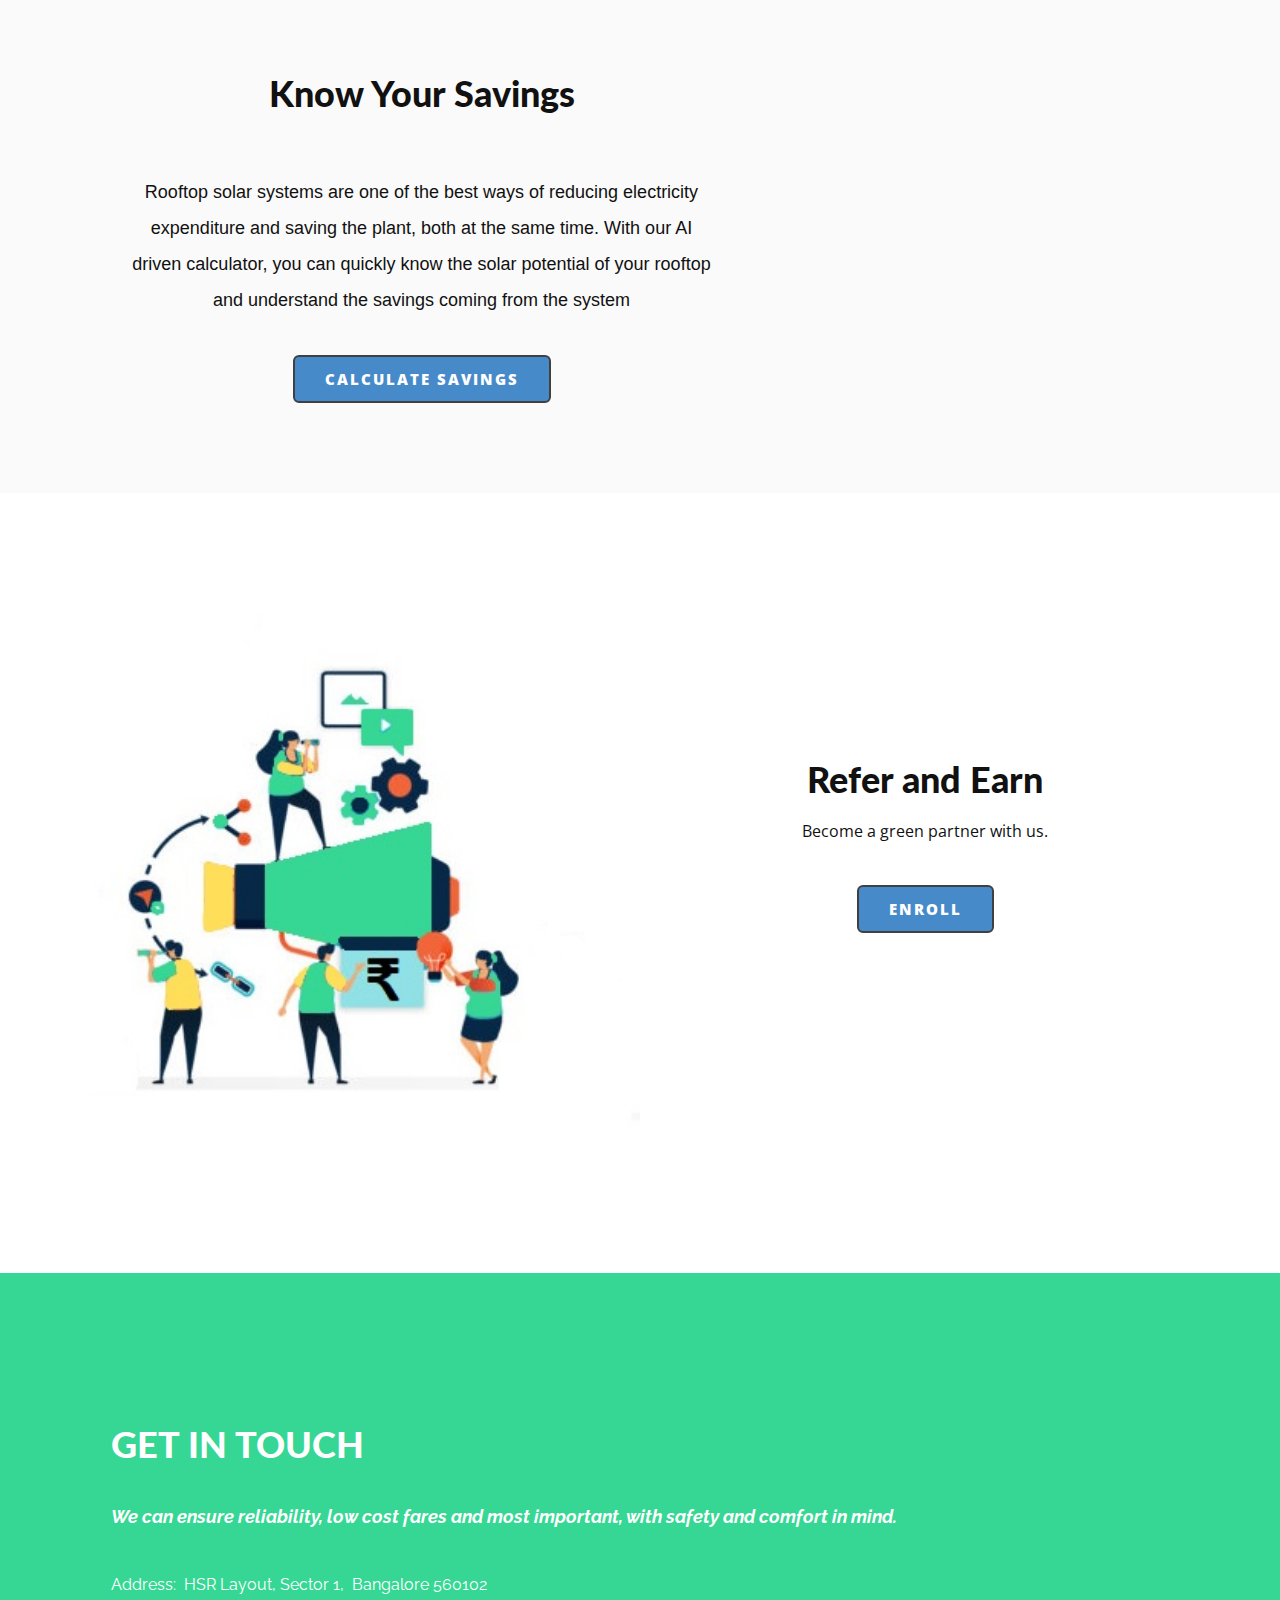
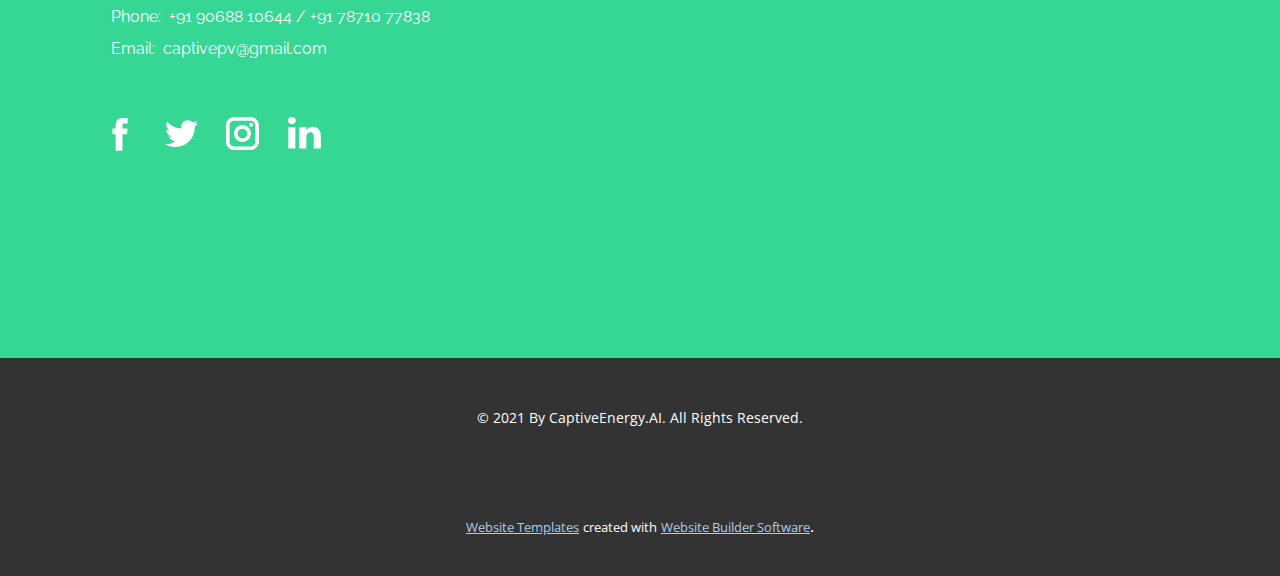
==== commit 07784e9e: "test test 6" ====
--- a/index.html
+++ b/index.html
@@ -14,6 +14,7 @@
     <meta name="generator" content="Nicepage 4.0.3, nicepage.com">
     <link id="u-theme-google-font" rel="stylesheet" href="https://fonts.googleapis.com/css?family=Roboto:100,100i,300,300i,400,400i,500,500i,700,700i,900,900i|Open+Sans:300,300i,400,400i,600,600i,700,700i,800,800i">
     <link id="u-page-google-font" rel="stylesheet" href="https://fonts.googleapis.com/css?family=Lato:100,100i,300,300i,400,400i,700,700i,900,900i|Raleway:100,100i,200,200i,300,300i,400,400i,500,500i,600,600i,700,700i,800,800i,900,900i">
+    
     
     
     
@@ -209,10 +210,31 @@
         </div>
       </div>
     </section>
-    <section class="u-clearfix u-section-7" id="sec-9d13">
+    <section class="u-align-center u-clearfix u-section-7" id="sec-a711">
+      <div class="u-clearfix u-sheet u-valign-middle-lg u-valign-middle-md u-valign-middle-xl u-sheet-1">
+        <div class="u-clearfix u-expanded-width u-gutter-0 u-layout-wrap u-layout-wrap-1">
+          <div class="u-layout" style="">
+            <div class="u-layout-row" style="">
+              <div class="u-align-left u-container-style u-image u-layout-cell u-left-cell u-size-30 u-size-xs-60 u-image-1" src="" data-image-width="580" data-image-height="386">
+                <div class="u-container-layout u-valign-middle u-container-layout-1" src=""></div>
+              </div>
+              <div class="u-container-style u-layout-cell u-right-cell u-size-30 u-size-xs-60 u-white u-layout-cell-2">
+                <div class="u-container-layout u-container-layout-2">
+                  <h2 class="u-align-left u-custom-font u-font-lato u-text u-text-default u-text-1">Refer and Earn</h2>
+                  <p class="u-align-center u-text u-text-2">Become a green partner with us.</p>
+                  <a href="https://nicepage.com/joomla-templates" class="u-active-palette-1-light-1 u-border-2 u-border-grey-75 u-border-hover-black u-btn u-btn-round u-button-style u-hover-white u-palette-1-base u-radius-6 u-text-active-black u-text-body-alt-color u-text-hover-black u-btn-1">Enroll</a>
+                  <a href="" class="u-border-2 u-border-white u-btn u-btn-rectangle u-button-style u-none u-btn-2">learn more</a>
+                </div>
+              </div>
+            </div>
+          </div>
+        </div>
+      </div>
+    </section>
+    <section class="u-clearfix u-section-8" id="sec-9d13">
       <div class="u-clearfix u-sheet u-sheet-1"></div>
     </section>
-    <section class="u-clearfix u-custom-color-2 u-section-8" id="carousel_62d3">
+    <section class="u-clearfix u-custom-color-2 u-section-9" id="carousel_62d3">
       <div class="u-clearfix u-sheet u-valign-middle u-sheet-1">
         <div class="u-clearfix u-expanded-width-lg u-expanded-width-md u-expanded-width-xs u-layout-wrap u-layout-wrap-1">
           <div class="u-gutter-0 u-layout">
@@ -221,7 +243,7 @@
                 <div class="u-container-layout u-valign-bottom-sm u-valign-bottom-xs u-valign-top-md u-container-layout-1">
                   <h2 class="u-custom-font u-font-lato u-text u-text-body-alt-color u-text-default-lg u-text-default-md u-text-default-xl u-text-1">GET IN TOUCH</h2>
                   <h6 class="u-custom-font u-font-raleway u-text u-text-body-alt-color u-text-2">We can ensure reliability, low cost fares and most important, with safety and comfort in mind.</h6>
-                  <p class="u-custom-font u-font-raleway u-text u-text-body-alt-color u-text-3"> Address:&nbsp;<br>HSR Layout, Sector 1,&nbsp;<br>Bangalore 560102<br>Phone:<br>&nbsp;+91 90688 10644 / +91 78710 77838<br>Email:&nbsp;<br>captivepv@gmail.com
+                  <p class="u-custom-font u-font-raleway u-text u-text-body-alt-color u-text-3"> Address:&nbsp; HSR Layout, Sector 1,&nbsp; Bangalore 560102<br>Phone:&nbsp;&nbsp;+91 90688 10644 / +91 78710 77838<br>Email:&nbsp; captivepv@gmail.com
                   </p>
                   <div class="u-social-icons u-spacing-20 u-social-icons-1">
                     <a class="u-social-url" target="_blank" href=""><span class="u-icon u-icon-circle u-social-facebook u-social-icon u-text-white u-icon-1">
--- a/Home.css
+++ b/Home.css
@@ -287,7 +287,7 @@
   width: 806px;
   letter-spacing: normal;
   font-size: 1.125rem;
-  line-height: 2;
+  line-height: 1.8;
   margin: 58px auto 0;
 }
 
@@ -319,9 +319,9 @@
 }
 
 .u-section-4 .u-text-4 {
-  font-size: 1.125rem;
-  line-height: 2;
-  letter-spacing: normal;
+  font-size: 1rem;
+  letter-spacing: normal;
+  line-height: 1.8;
   margin: 46px 0 0;
 }
 
@@ -342,9 +342,9 @@
 }
 
 .u-section-4 .u-text-6 {
-  font-size: 1.125rem;
-  line-height: 2;
-  letter-spacing: normal;
+  font-size: 1rem;
+  letter-spacing: normal;
+  line-height: 1.8;
   margin: 46px 0 0;
 }
 
@@ -365,9 +365,9 @@
 }
 
 .u-section-4 .u-text-8 {
-  font-size: 1.125rem;
-  line-height: 2;
-  letter-spacing: normal;
+  font-size: 1rem;
+  letter-spacing: normal;
+  line-height: 1.8;
   margin: 46px 0 0;
 }
 
@@ -388,9 +388,9 @@
 }
 
 .u-section-4 .u-text-10 {
-  font-size: 1.125rem;
-  line-height: 2;
-  letter-spacing: normal;
+  font-size: 1rem;
+  letter-spacing: normal;
+  line-height: 1.8;
   margin: 46px 0 0;
 }
 
@@ -415,16 +415,32 @@
     color: rgb(255, 255, 255) !important;
   }
 
+  .u-section-4 .u-text-4 {
+    letter-spacing: -1px;
+  }
+
   .u-section-4 .u-icon-1 {
     color: rgb(255, 255, 255) !important;
   }
 
+  .u-section-4 .u-text-6 {
+    letter-spacing: -1px;
+  }
+
   .u-section-4 .u-icon-1 {
     color: rgb(255, 255, 255) !important;
   }
 
+  .u-section-4 .u-text-8 {
+    letter-spacing: -1px;
+  }
+
   .u-section-4 .u-icon-1 {
     color: rgb(255, 255, 255) !important;
+  }
+
+  .u-section-4 .u-text-10 {
+    letter-spacing: -1px;
   }
 }
 
@@ -476,22 +492,6 @@
   }
 
   .u-section-4 .u-text-2 {
-    letter-spacing: -1px;
-  }
-
-  .u-section-4 .u-text-4 {
-    letter-spacing: -1px;
-  }
-
-  .u-section-4 .u-text-6 {
-    letter-spacing: -1px;
-  }
-
-  .u-section-4 .u-text-8 {
-    letter-spacing: -1px;
-  }
-
-  .u-section-4 .u-text-10 {
     letter-spacing: -1px;
   }
 } .u-section-5 {
@@ -544,7 +544,7 @@
 .u-section-5 .u-text-3 {
   width: 221px;
   letter-spacing: normal;
-  font-size: 1.125rem;
+  font-size: 1rem;
   line-height: 2;
   margin: 20px auto 0;
 }
@@ -573,7 +573,7 @@
 .u-section-5 .u-text-5 {
   width: 221px;
   letter-spacing: normal;
-  font-size: 1.125rem;
+  font-size: 1rem;
   line-height: 2;
   margin: 20px auto 0;
 }
@@ -602,7 +602,7 @@
 .u-section-5 .u-text-7 {
   width: 221px;
   letter-spacing: normal;
-  font-size: 1.125rem;
+  font-size: 1rem;
   line-height: 2;
   margin: 20px auto 0;
 }
@@ -631,7 +631,7 @@
 .u-section-5 .u-text-9 {
   width: 221px;
   letter-spacing: normal;
-  font-size: 1.125rem;
+  font-size: 1rem;
   line-height: 2;
   margin: 20px auto 0;
 }
@@ -667,6 +667,10 @@
     width: 180px;
   }
 
+  .u-section-5 .u-text-3 {
+    letter-spacing: -1px;
+  }
+
   .u-section-5 .u-container-layout-2 {
     padding-bottom: 0;
     padding-left: 0;
@@ -678,6 +682,10 @@
     width: 180px;
   }
 
+  .u-section-5 .u-text-5 {
+    letter-spacing: -1px;
+  }
+
   .u-section-5 .u-container-layout-3 {
     padding-bottom: 0;
     padding-left: 0;
@@ -689,6 +697,10 @@
     width: 180px;
   }
 
+  .u-section-5 .u-text-7 {
+    letter-spacing: -1px;
+  }
+
   .u-section-5 .u-container-layout-4 {
     padding-bottom: 0;
     padding-left: 0;
@@ -699,6 +711,10 @@
     height: 279px;
     width: 180px;
   }
+
+  .u-section-5 .u-text-9 {
+    letter-spacing: -1px;
+  }
 }
 
 @media (max-width: 991px) {
@@ -810,32 +826,16 @@
     min-height: 1647px;
   }
 
-  .u-section-5 .u-text-3 {
-    letter-spacing: -1px;
-  }
-
   .u-section-5 .u-text-4 {
     font-size: 1.5rem;
   }
 
-  .u-section-5 .u-text-5 {
-    letter-spacing: -1px;
-  }
-
   .u-section-5 .u-text-6 {
     font-size: 1.5rem;
   }
 
-  .u-section-5 .u-text-7 {
-    letter-spacing: -1px;
-  }
-
   .u-section-5 .u-text-8 {
     font-size: 1.5rem;
-  }
-
-  .u-section-5 .u-text-9 {
-    letter-spacing: -1px;
   }
 } .u-section-6 {
   background-image: none;
@@ -973,42 +973,210 @@
     min-height: 226px;
   }
 }.u-section-7 .u-sheet-1 {
-  min-height: 70px;
+  min-height: 710px;
+}
+
+.u-section-7 .u-layout-wrap-1 {
+  margin: 60px auto 60px 0;
+}
+
+.u-section-7 .u-image-1 {
+  min-height: 590px;
+  background-image: url("images/Vector-illustration-referral-program-Graphics-4124697-1-1-580x3861.jpg");
+  background-position: 50% 50%;
+}
+
+.u-section-7 .u-container-layout-1 {
+  padding: 30px 60px;
+}
+
+.u-section-7 .u-layout-cell-2 {
+  min-height: 590px;
+}
+
+.u-section-7 .u-container-layout-2 {
+  padding: 30px 60px;
+}
+
+.u-section-7 .u-text-1 {
+  font-weight: 900;
+  font-size: 2.25rem;
+  margin: 177px auto 0;
+}
+
+.u-section-7 .u-text-2 {
+  margin: 20px 0 0;
+}
+
+.u-section-7 .u-btn-1 {
+  border-style: solid;
+  font-weight: 800;
+  text-transform: uppercase;
+  letter-spacing: 2px;
+  font-size: 0.9375rem;
+  background-image: none;
+  margin: 40px auto 0;
+}
+
+.u-section-7 .u-btn-2 {
+  text-transform: uppercase;
+  font-size: 0.875rem;
+  letter-spacing: 2px;
+  background-image: none;
+  border-style: solid;
+  margin: 0 auto 0 0;
+  padding: 10px 34px;
+}
+
+@media (max-width: 1199px) {
+  .u-section-7 .u-sheet-1 {
+    min-height: 481px;
+  }
+
+  .u-section-7 .u-layout-wrap-1 {
+    margin-right: initial;
+    margin-left: initial;
+  }
+
+  .u-section-7 .u-image-1 {
+    min-height: 486px;
+  }
+
+  .u-section-7 .u-layout-cell-2 {
+    min-height: 486px;
+  }
+}
+
+@media (max-width: 991px) {
+  .u-section-7 .u-sheet-1 {
+    min-height: 367px;
+  }
+
+  .u-section-7 .u-image-1 {
+    min-height: 372px;
+  }
+
+  .u-section-7 .u-container-layout-1 {
+    padding-left: 30px;
+    padding-right: 30px;
+  }
+
+  .u-section-7 .u-layout-cell-2 {
+    min-height: 100px;
+  }
+
+  .u-section-7 .u-container-layout-2 {
+    padding-left: 30px;
+    padding-right: 30px;
+  }
+}
+
+@media (max-width: 767px) {
+  .u-section-7 .u-sheet-1 {
+    min-height: 1074px;
+  }
+
+  .u-section-7 .u-layout-wrap-1 {
+    margin-bottom: 52px;
+    margin-right: initial;
+    margin-left: initial;
+  }
+
+  .u-section-7 .u-image-1 {
+    min-height: 529px;
+  }
+
+  .u-section-7 .u-container-layout-1 {
+    padding-left: 10px;
+    padding-right: 10px;
+  }
+
+  .u-section-7 .u-layout-cell-2 {
+    min-height: 455px;
+  }
+
+  .u-section-7 .u-container-layout-2 {
+    padding-left: 0;
+    padding-right: 0;
+  }
+
+  .u-section-7 .u-text-1 {
+    width: auto;
+    margin-top: 57px;
+  }
+
+  .u-section-7 .u-text-2 {
+    width: auto;
+    margin-top: 23px;
+  }
+
+  .u-section-7 .u-btn-1 {
+    margin-top: 52px;
+  }
+
+  .u-section-7 .u-btn-2 {
+    margin-top: 105px;
+    margin-left: 10px;
+  }
 }
 
 @media (max-width: 575px) {
   .u-section-7 .u-sheet-1 {
+    min-height: 446px;
+  }
+
+  .u-section-7 .u-image-1 {
+    min-height: 333px;
+  }
+
+  .u-section-7 .u-layout-cell-2 {
+    min-height: 100px;
+  }
+
+  .u-section-7 .u-text-1 {
+    font-size: 1.875rem;
+  }
+
+  .u-section-7 .u-btn-2 {
+    margin-left: 0;
+  }
+}.u-section-8 .u-sheet-1 {
+  min-height: 70px;
+}
+
+@media (max-width: 575px) {
+  .u-section-8 .u-sheet-1 {
     min-height: 40px;
   }
-} .u-section-8 {
-  background-image: none;
-}
-
-.u-section-8 .u-sheet-1 {
+} .u-section-9 {
+  background-image: none;
+}
+
+.u-section-9 .u-sheet-1 {
   min-height: 685px;
 }
 
-.u-section-8 .u-layout-wrap-1 {
+.u-section-9 .u-layout-wrap-1 {
   width: 1140px;
   margin: 60px -11px 60px auto;
 }
 
-.u-section-8 .u-layout-cell-1 {
+.u-section-9 .u-layout-cell-1 {
   min-height: 440px;
 }
 
-.u-section-8 .u-container-layout-1 {
+.u-section-9 .u-container-layout-1 {
   padding: 30px 19px;
 }
 
-.u-section-8 .u-text-1 {
+.u-section-9 .u-text-1 {
   text-transform: uppercase;
   font-weight: 900;
   font-size: 2.25rem;
   margin: 0 auto 0 11px;
 }
 
-.u-section-8 .u-text-2 {
+.u-section-9 .u-text-2 {
   line-height: 1.8;
   font-style: italic;
   font-size: 1.125rem;
@@ -1016,14 +1184,14 @@
   margin: 36px 11px 0;
 }
 
-.u-section-8 .u-text-3 {
+.u-section-9 .u-text-3 {
   line-height: 2;
   font-size: 1rem;
   letter-spacing: normal;
   margin: 36px 11px 0;
 }
 
-.u-section-8 .u-social-icons-1 {
+.u-section-9 .u-social-icons-1 {
   white-space: nowrap;
   height: 41px;
   min-height: 16px;
@@ -1032,49 +1200,49 @@
   margin: 48px auto 0 0;
 }
 
-.u-section-8 .u-icon-1 {
+.u-section-9 .u-icon-1 {
   height: 100%;
 }
 
-.u-section-8 .u-icon-2 {
+.u-section-9 .u-icon-2 {
   height: 100%;
 }
 
-.u-section-8 .u-icon-3 {
+.u-section-9 .u-icon-3 {
   height: 100%;
 }
 
-.u-section-8 .u-icon-4 {
+.u-section-9 .u-icon-4 {
   height: 100%;
 }
 
 @media (max-width: 1199px) {
-  .u-section-8 .u-sheet-1 {
+  .u-section-9 .u-sheet-1 {
     min-height: 507px;
   }
 
-  .u-section-8 .u-layout-wrap-1 {
+  .u-section-9 .u-layout-wrap-1 {
     margin-right: initial;
     margin-left: initial;
     width: auto;
   }
 
-  .u-section-8 .u-layout-cell-1 {
+  .u-section-9 .u-layout-cell-1 {
     min-height: 412px;
   }
 
-  .u-section-8 .u-text-1 {
+  .u-section-9 .u-text-1 {
     width: auto;
     margin-top: 11px;
   }
 
-  .u-section-8 .u-text-2 {
+  .u-section-9 .u-text-2 {
     width: auto;
     margin-top: 48px;
     margin-right: 0;
   }
 
-  .u-section-8 .u-text-3 {
+  .u-section-9 .u-text-3 {
     width: auto;
     margin-top: 26px;
     margin-right: 0;
@@ -1082,84 +1250,91 @@
 }
 
 @media (max-width: 991px) {
-  .u-section-8 .u-sheet-1 {
+  .u-section-9 .u-sheet-1 {
     min-height: 345px;
   }
 
-  .u-section-8 .u-layout-cell-1 {
+  .u-section-9 .u-layout-cell-1 {
     min-height: 100px;
   }
 
-  .u-section-8 .u-container-layout-1 {
+  .u-section-9 .u-container-layout-1 {
     padding-left: 0;
     padding-right: 0;
   }
 }
 
 @media (max-width: 767px) {
-  .u-section-8 .u-sheet-1 {
+  .u-section-9 .u-sheet-1 {
     min-height: 504px;
   }
 
-  .u-section-8 .u-layout-wrap-1 {
+  .u-section-9 .u-layout-wrap-1 {
     width: 540px;
     margin-right: -11px;
     margin-left: auto;
   }
 
-  .u-section-8 .u-layout-cell-1 {
+  .u-section-9 .u-layout-cell-1 {
     min-height: 537px;
   }
 
-  .u-section-8 .u-container-layout-1 {
+  .u-section-9 .u-container-layout-1 {
     padding-top: 18px;
     padding-bottom: 18px;
   }
 
-  .u-section-8 .u-text-1 {
+  .u-section-9 .u-text-1 {
     text-transform: none;
-    width: 246px;
+    width: 326px;
     margin-top: 0;
     margin-left: auto;
   }
 
-  .u-section-8 .u-social-icons-1 {
+  .u-section-9 .u-text-3 {
+    margin-top: 37px;
+    margin-left: 6px;
+    margin-right: 6px;
+  }
+
+  .u-section-9 .u-social-icons-1 {
+    margin-top: 107px;
     margin-left: auto;
   }
 }
 
 @media (max-width: 575px) {
-  .u-section-8 .u-sheet-1 {
+  .u-section-9 .u-sheet-1 {
     min-height: 562px;
   }
 
-  .u-section-8 .u-layout-wrap-1 {
+  .u-section-9 .u-layout-wrap-1 {
     margin-right: initial;
     margin-left: initial;
     width: auto;
   }
 
-  .u-section-8 .u-layout-cell-1 {
+  .u-section-9 .u-layout-cell-1 {
     min-height: 531px;
   }
 
-  .u-section-8 .u-text-1 {
+  .u-section-9 .u-text-1 {
     font-size: 1.875rem;
     width: 227px;
   }
 
-  .u-section-8 .u-text-2 {
+  .u-section-9 .u-text-2 {
     margin-top: 49px;
     margin-left: 0;
   }
 
-  .u-section-8 .u-text-3 {
+  .u-section-9 .u-text-3 {
     letter-spacing: 0px;
     margin-left: 24px;
     margin-right: 24px;
   }
 
-  .u-section-8 .u-social-icons-1 {
+  .u-section-9 .u-social-icons-1 {
     margin-top: 37px;
   }
 }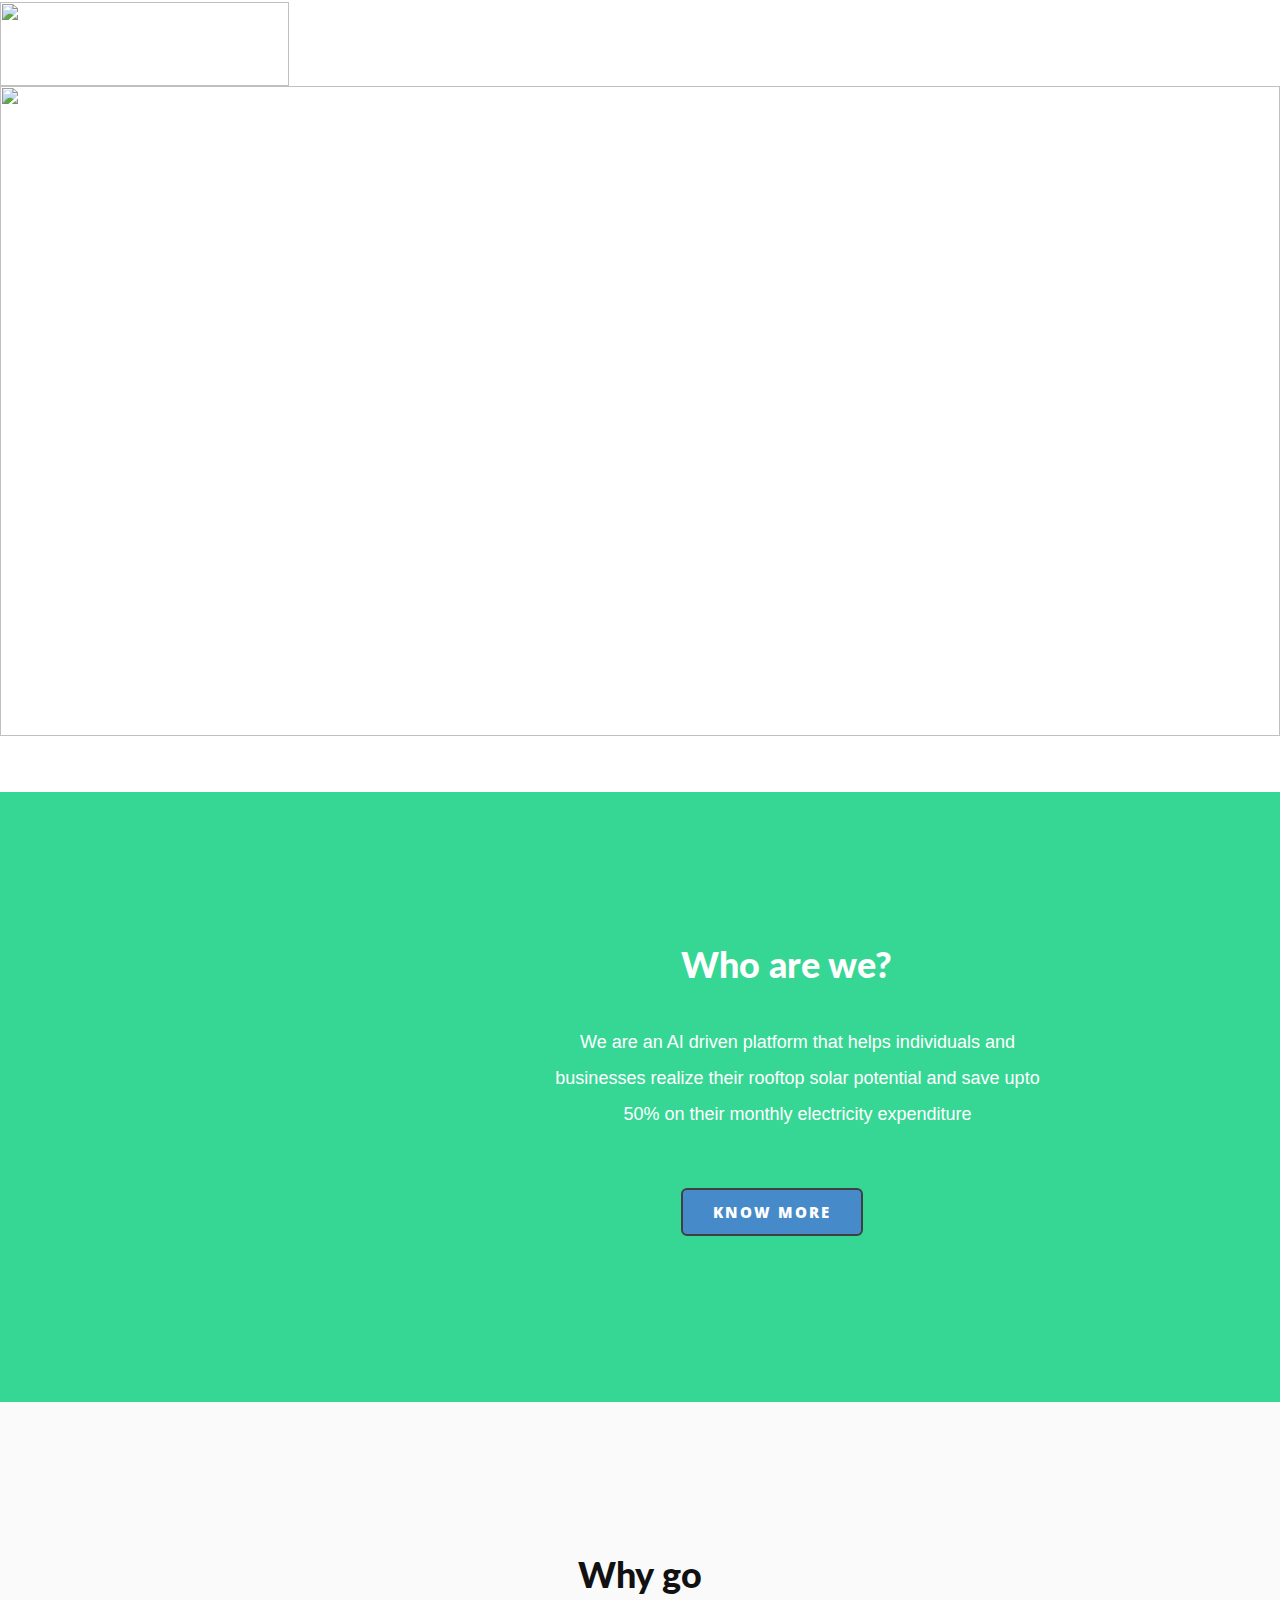
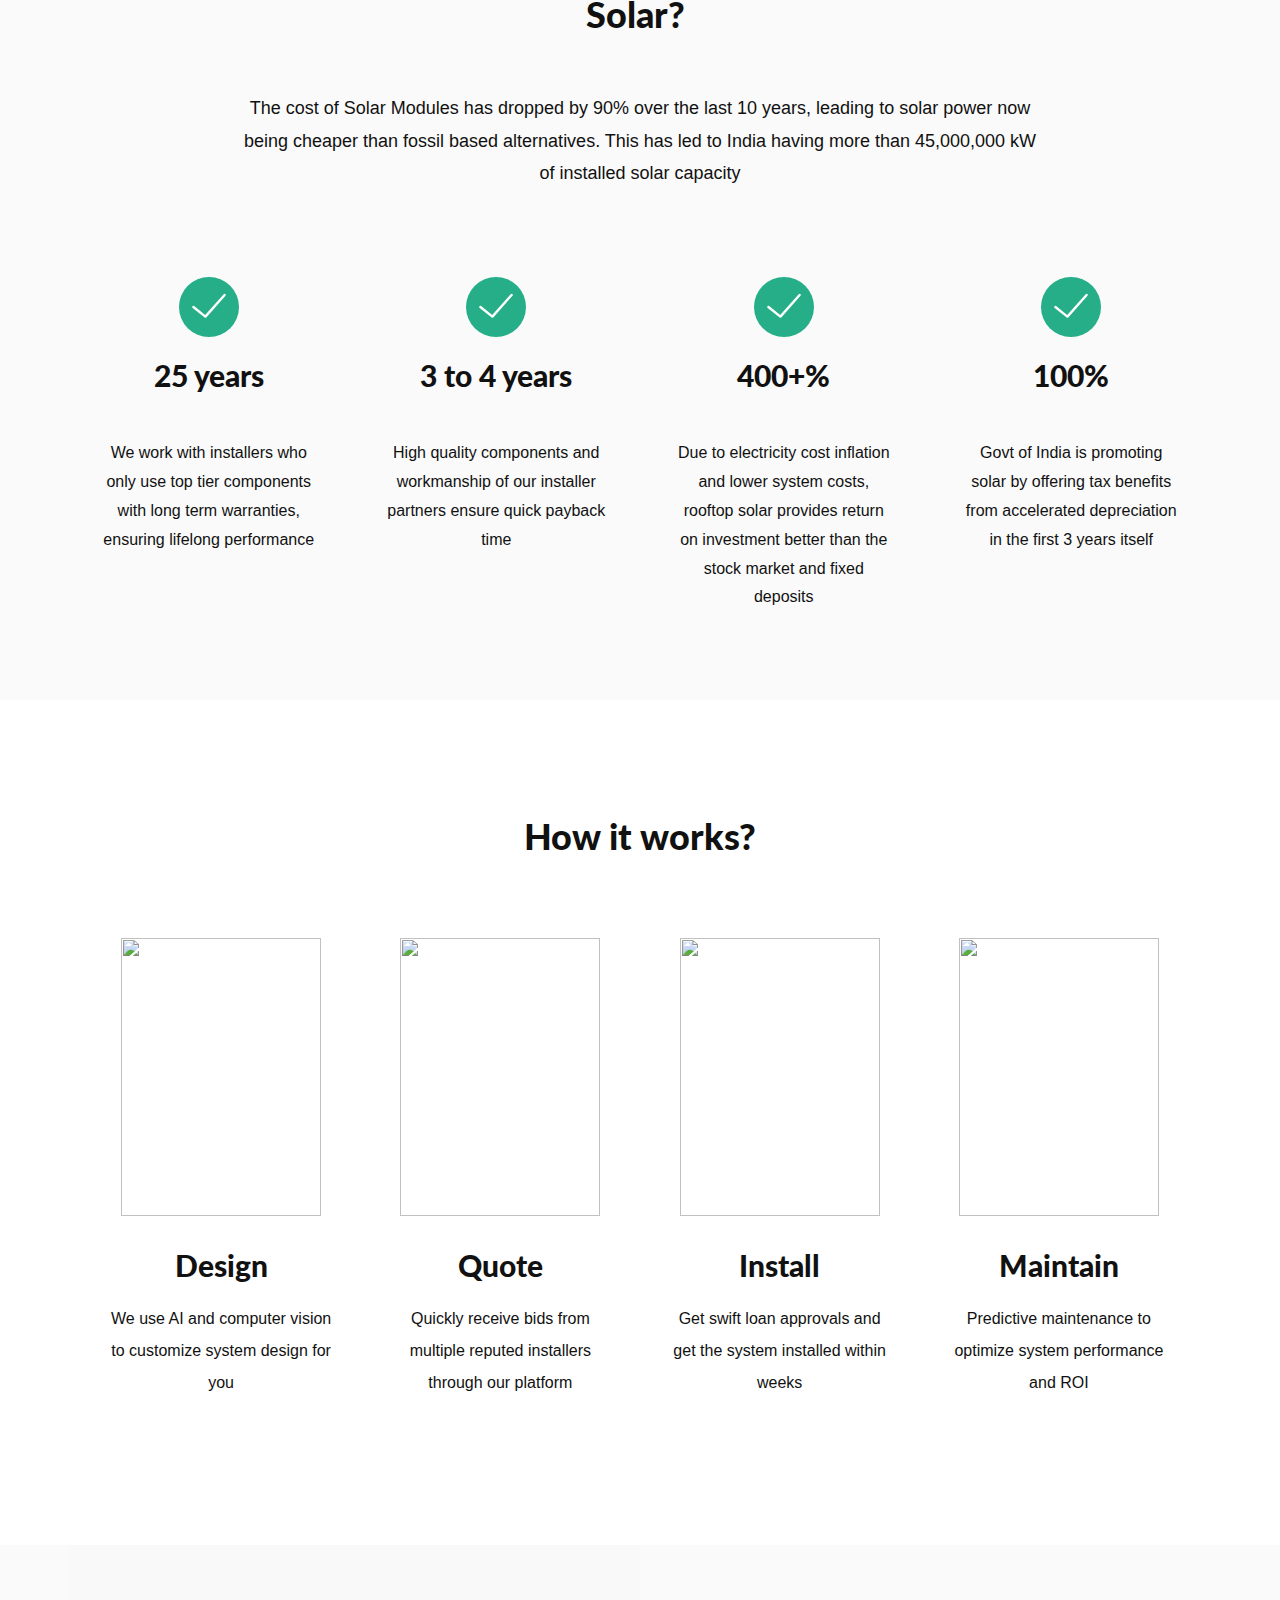
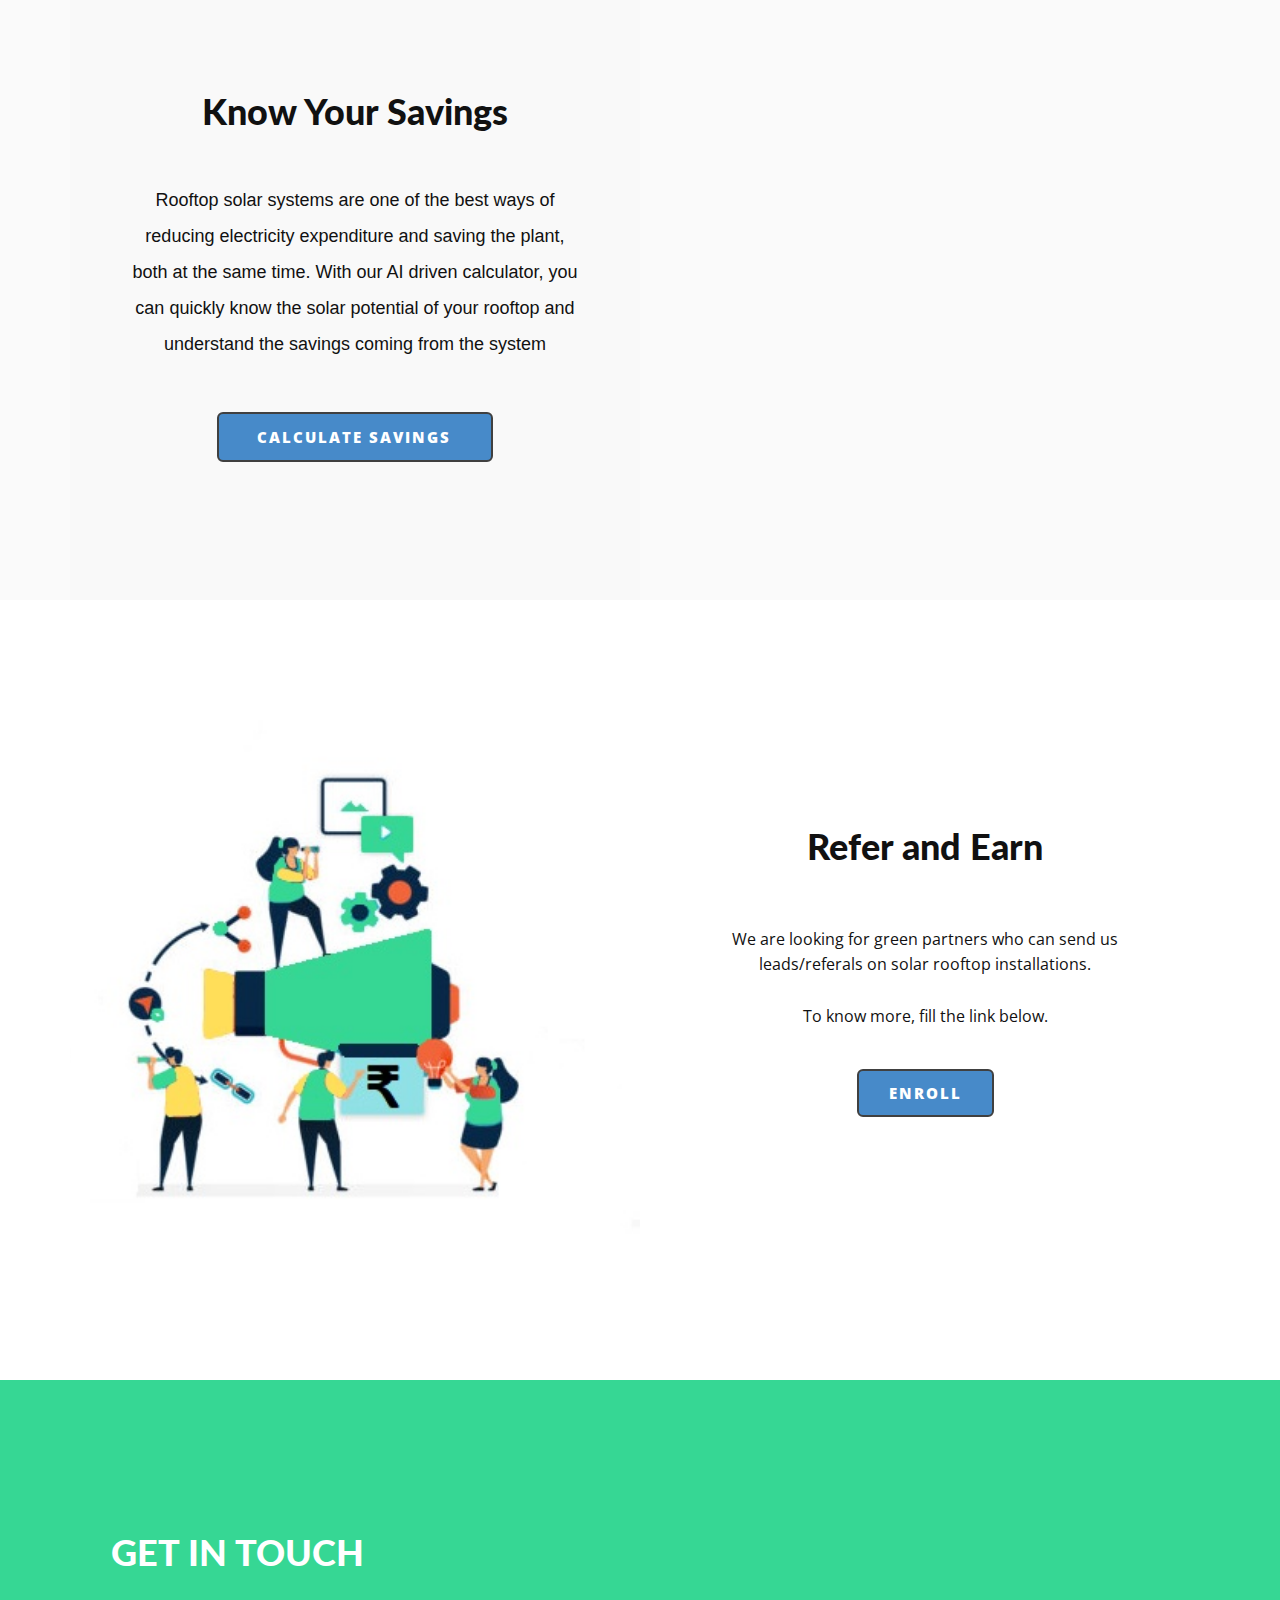
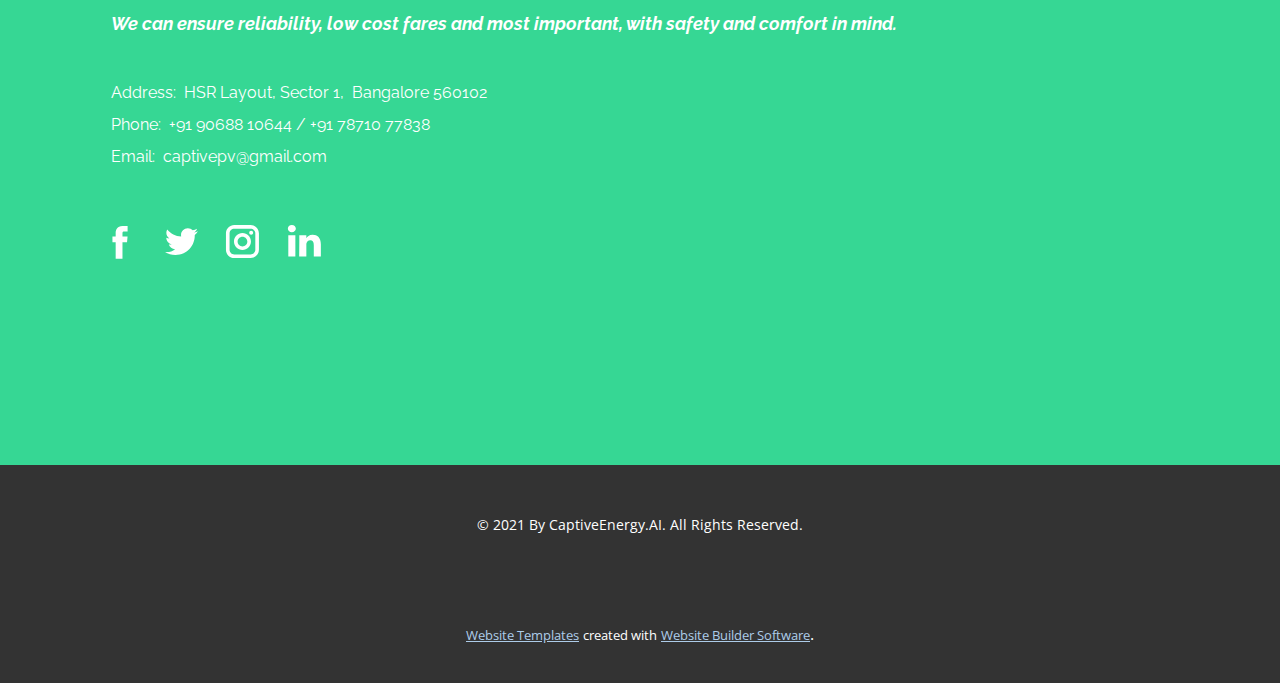
==== commit 53773891: "test tes ttest1" ====
--- a/index.html
+++ b/index.html
@@ -190,20 +190,20 @@
         </div>
       </div>
     </section>
-    <section class="u-clearfix u-custom-color-5 u-section-6" id="sec-37f4">
-      <div class="u-clearfix u-sheet u-valign-middle u-sheet-1">
-        <div class="u-clearfix u-expanded-width u-gutter-0 u-layout-spacing-vertical u-layout-wrap u-layout-wrap-1">
-          <div class="u-layout">
-            <div class="u-layout-row">
-              <div class="u-container-style u-layout-cell u-left-cell u-size-37 u-layout-cell-1">
+    <section class="u-clearfix u-custom-color-5 u-section-6" id="sec-a92a">
+      <div class="u-clearfix u-sheet u-sheet-1">
+        <div class="u-clearfix u-expanded-width u-gutter-0 u-layout-wrap u-layout-wrap-1">
+          <div class="u-layout" style="">
+            <div class="u-layout-row" style="">
+              <div class="u-align-center u-container-style u-custom-color-5 u-layout-cell u-left-cell u-size-30 u-size-xs-60 u-layout-cell-1" src="">
                 <div class="u-container-layout u-container-layout-1">
-                  <h2 class="u-align-left u-custom-font u-font-lato u-text u-text-default u-text-1"> Know Your Savings</h2>
-                  <p class="u-align-center-lg u-align-center-md u-align-center-sm u-align-center-xl u-align-justify-xs u-custom-font u-font-arial u-text u-text-2"> Rooftop solar systems are one of the best ways of reducing electricity expenditure and saving the plant, both at the same time. With our AI driven calculator, you can quickly know the solar potential of your rooftop and understand the savings coming from the system</p>
-                  <a href="Get-Quote.html" data-page-id="2352529627" class="u-active-palette-1-light-1 u-border-2 u-border-grey-75 u-border-hover-black u-btn u-btn-round u-button-style u-hover-white u-palette-1-base u-radius-6 u-text-active-black u-text-body-alt-color u-text-hover-black u-btn-1">Calculate Savings</a>
-                </div>
-              </div>
-              <div class="u-container-style u-image u-image-contain u-layout-cell u-right-cell u-size-23 u-image-1" src="" data-image-width="6912" data-image-height="3456">
-                <div class="u-container-layout u-container-layout-2"></div>
+                  <h2 class="u-align-left-lg u-align-left-xl u-custom-font u-font-lato u-text u-text-default u-text-1"> Know Your Savings</h2>
+                  <p class="u-align-center-lg u-align-center-xl u-align-justify-xs u-custom-font u-font-arial u-text u-text-2"> Rooftop solar systems are one of the best ways of reducing electricity expenditure and saving the plant, both at the same time. With our AI driven calculator, you can quickly know the solar potential of your rooftop and understand the savings coming from the system</p>
+                  <a href="Get-Quote.html" data-page-id="2352529627" class="u-active-palette-1-light-1 u-border-2 u-border-grey-75 u-border-hover-black u-btn u-btn-round u-button-style u-hover-white u-palette-1-base u-radius-6 u-text-active-black u-text-body-alt-color u-text-hover-black u-btn-1"> Calculate Savings</a>
+                </div>
+              </div>
+              <div class="u-align-center u-container-style u-image u-image-contain u-layout-cell u-right-cell u-size-30 u-size-xs-60 u-image-1" src="" data-image-width="1600" data-image-height="800">
+                <div class="u-container-layout u-valign-middle u-container-layout-2" src=""></div>
               </div>
             </div>
           </div>
@@ -221,7 +221,9 @@
               <div class="u-container-style u-layout-cell u-right-cell u-size-30 u-size-xs-60 u-white u-layout-cell-2">
                 <div class="u-container-layout u-container-layout-2">
                   <h2 class="u-align-left u-custom-font u-font-lato u-text u-text-default u-text-1">Refer and Earn</h2>
-                  <p class="u-align-center u-text u-text-2">Become a green partner with us.</p>
+                  <p class="u-align-center u-text u-text-2">We are looking for green partners who can send us leads/referals on solar rooftop installations.<br>
+                    <br>To know more, fill the link below.
+                  </p>
                   <a href="https://nicepage.com/joomla-templates" class="u-active-palette-1-light-1 u-border-2 u-border-grey-75 u-border-hover-black u-btn u-btn-round u-button-style u-hover-white u-palette-1-base u-radius-6 u-text-active-black u-text-body-alt-color u-text-hover-black u-btn-1">Enroll</a>
                   <a href="" class="u-border-2 u-border-white u-btn u-btn-rectangle u-button-style u-none u-btn-2">learn more</a>
                 </div>
@@ -289,9 +291,9 @@
       <a class="u-link" href="" target="_blank">
         <span>Website Builder Software</span>
       </a>. 
-    </section><span style="height: 64px; width: 64px; margin-left: 0px; margin-right: auto; margin-top: 0px; background-image: none; right: 20px; bottom: 20px" class="u-back-to-top u-icon u-icon-circle u-opacity u-opacity-85 u-palette-1-base u-spacing-15" data-href="#">
+    </section><span style="height: 64px; width: 64px; margin-left: 0px; margin-right: auto; margin-top: 0px; background-image: none; right: 20px; bottom: 20px;" class="u-back-to-top u-custom-color-2 u-icon u-icon-circle u-spacing-0" data-href="#">
         <svg class="u-svg-link" preserveAspectRatio="xMidYMin slice" viewBox="0 0 551.13 551.13"><use xmlns:xlink="http://www.w3.org/1999/xlink" xlink:href="#svg-1d98"></use></svg>
-        <svg class="u-svg-content" enable-background="new 0 0 551.13 551.13" viewBox="0 0 551.13 551.13" xmlns="http://www.w3.org/2000/svg" id="svg-1d98"><path d="m275.565 189.451 223.897 223.897h51.668l-275.565-275.565-275.565 275.565h51.668z"></path></svg>
+        <svg class="u-svg-content" enable-background="new 0 0 551.13 551.13" viewBox="0 0 551.13 551.13" xmlns="http://www.w3.org/2000/svg" id="svg-1d98" data-color="rgb(71, 138, 201)"><path d="m275.565 189.451 223.897 223.897h51.668l-275.565-275.565-275.565 275.565h51.668z"></path></svg>
     </span>
   </body>
 </html>--- a/Home.css
+++ b/Home.css
@@ -537,7 +537,7 @@
 
 .u-section-5 .u-text-2 {
   letter-spacing: normal;
-  font-weight: 700;
+  font-weight: 900;
   margin: 31px auto 0;
 }
 
@@ -566,7 +566,7 @@
 .u-section-5 .u-text-4 {
   letter-spacing: normal;
   font-size: 1.875rem;
-  font-weight: 700;
+  font-weight: 900;
   margin: 31px auto 0;
 }
 
@@ -595,7 +595,7 @@
 .u-section-5 .u-text-6 {
   letter-spacing: normal;
   font-size: 1.875rem;
-  font-weight: 700;
+  font-weight: 900;
   margin: 31px auto 0;
 }
 
@@ -624,7 +624,7 @@
 .u-section-5 .u-text-8 {
   letter-spacing: normal;
   font-size: 1.875rem;
-  font-weight: 700;
+  font-weight: 900;
   margin: 31px auto 0;
 }
 
@@ -774,7 +774,6 @@
   }
 
   .u-section-5 .u-text-2 {
-    font-weight: 900;
     margin-top: 0;
   }
 
@@ -784,7 +783,6 @@
   }
 
   .u-section-5 .u-text-4 {
-    font-weight: 900;
     margin-top: 0;
     font-size: 1.875rem;
   }
@@ -795,7 +793,6 @@
   }
 
   .u-section-5 .u-text-6 {
-    font-weight: 900;
     margin-top: 0;
     font-size: 1.875rem;
   }
@@ -806,7 +803,6 @@
   }
 
   .u-section-5 .u-text-8 {
-    font-weight: 900;
     margin-top: 0;
     font-size: 1.875rem;
   }
@@ -842,15 +838,15 @@
 }
 
 .u-section-6 .u-sheet-1 {
-  min-height: 529px;
+  min-height: 655px;
 }
 
 .u-section-6 .u-layout-wrap-1 {
-  margin: 60px auto 60px 0;
+  margin: 0 auto 0 0;
 }
 
 .u-section-6 .u-layout-cell-1 {
-  min-height: 426px;
+  min-height: 655px;
 }
 
 .u-section-6 .u-container-layout-1 {
@@ -860,58 +856,64 @@
 .u-section-6 .u-text-1 {
   font-weight: 900;
   font-size: 2.25rem;
-  margin: 39px auto 0;
+  margin: 117px auto 0;
 }
 
 .u-section-6 .u-text-2 {
   letter-spacing: normal;
   font-size: 1.125rem;
   line-height: 2;
-  margin: 60px 0 0;
+  margin: 50px 0 0;
 }
 
 .u-section-6 .u-btn-1 {
-  letter-spacing: 2px;
-  font-size: 0.9375rem;
-  background-image: none;
   border-style: solid;
   text-transform: uppercase;
+  font-size: 0.9375rem;
+  letter-spacing: 2px;
   font-weight: 800;
-  margin: 37px auto 0;
+  background-image: none;
+  margin: 50px auto 0;
+  padding: 11px 40px 11px 38px;
 }
 
 .u-section-6 .u-image-1 {
-  min-height: 409px;
+  min-height: 655px;
   background-image: url("images/CopyofCalculateSavings251.png");
   background-position: 50% 50%;
 }
 
 .u-section-6 .u-container-layout-2 {
-  padding: 30px;
+  padding: 30px 60px;
 }
 
 @media (max-width: 1199px) {
   .u-section-6 .u-sheet-1 {
-    min-height: 436px;
+    min-height: 689px;
   }
 
   .u-section-6 .u-layout-wrap-1 {
+    margin-bottom: 60px;
     margin-right: initial;
     margin-left: initial;
   }
 
   .u-section-6 .u-layout-cell-1 {
-    min-height: 351px;
+    min-height: 540px;
   }
 
   .u-section-6 .u-image-1 {
-    min-height: 337px;
+    min-height: 540px;
   }
 }
 
 @media (max-width: 991px) {
+   .u-section-6 {
+    min-height: 66px;
+  }
+
   .u-section-6 .u-sheet-1 {
-    min-height: 334px;
+    min-height: 77px;
   }
 
   .u-section-6 .u-layout-cell-1 {
@@ -924,22 +926,23 @@
   }
 
   .u-section-6 .u-image-1 {
-    min-height: 258px;
+    min-height: 414px;
+  }
+
+  .u-section-6 .u-container-layout-2 {
+    padding-left: 30px;
+    padding-right: 30px;
   }
 }
 
 @media (max-width: 767px) {
-  .u-section-6 .u-sheet-1 {
-    min-height: 251px;
-  }
-
   .u-section-6 .u-container-layout-1 {
-    padding-left: 10px;
-    padding-right: 10px;
+    padding-left: 50px;
+    padding-right: 50px;
   }
 
   .u-section-6 .u-image-1 {
-    min-height: 315px;
+    min-height: 621px;
   }
 
   .u-section-6 .u-container-layout-2 {
@@ -949,12 +952,8 @@
 }
 
 @media (max-width: 575px) {
-  .u-section-6 .u-sheet-1 {
-    min-height: 158px;
-  }
-
   .u-section-6 .u-layout-cell-1 {
-    min-height: 509px;
+    min-height: 717px;
   }
 
   .u-section-6 .u-text-1 {
@@ -966,11 +965,12 @@
   }
 
   .u-section-6 .u-btn-1 {
-    margin-top: 56px;
+    padding-right: 17px;
+    padding-left: 15px;
   }
 
   .u-section-6 .u-image-1 {
-    min-height: 226px;
+    min-height: 391px;
   }
 }.u-section-7 .u-sheet-1 {
   min-height: 710px;
@@ -1001,11 +1001,11 @@
 .u-section-7 .u-text-1 {
   font-weight: 900;
   font-size: 2.25rem;
-  margin: 177px auto 0;
+  margin: 137px auto 0;
 }
 
 .u-section-7 .u-text-2 {
-  margin: 20px 0 0;
+  margin: 60px 0 0;
 }
 
 .u-section-7 .u-btn-1 {
@@ -1062,12 +1062,23 @@
   }
 
   .u-section-7 .u-layout-cell-2 {
-    min-height: 100px;
+    min-height: 456px;
   }
 
   .u-section-7 .u-container-layout-2 {
     padding-left: 30px;
     padding-right: 30px;
+  }
+
+  .u-section-7 .u-text-1 {
+    width: auto;
+    margin-top: 151px;
+    margin-left: 29px;
+    margin-right: 29px;
+  }
+
+  .u-section-7 .u-text-2 {
+    margin-top: 46px;
   }
 }
 
@@ -1101,13 +1112,14 @@
   }
 
   .u-section-7 .u-text-1 {
-    width: auto;
-    margin-top: 57px;
+    margin-top: 63px;
+    margin-left: auto;
+    margin-right: auto;
   }
 
   .u-section-7 .u-text-2 {
     width: auto;
-    margin-top: 23px;
+    margin-top: 17px;
   }
 
   .u-section-7 .u-btn-1 {
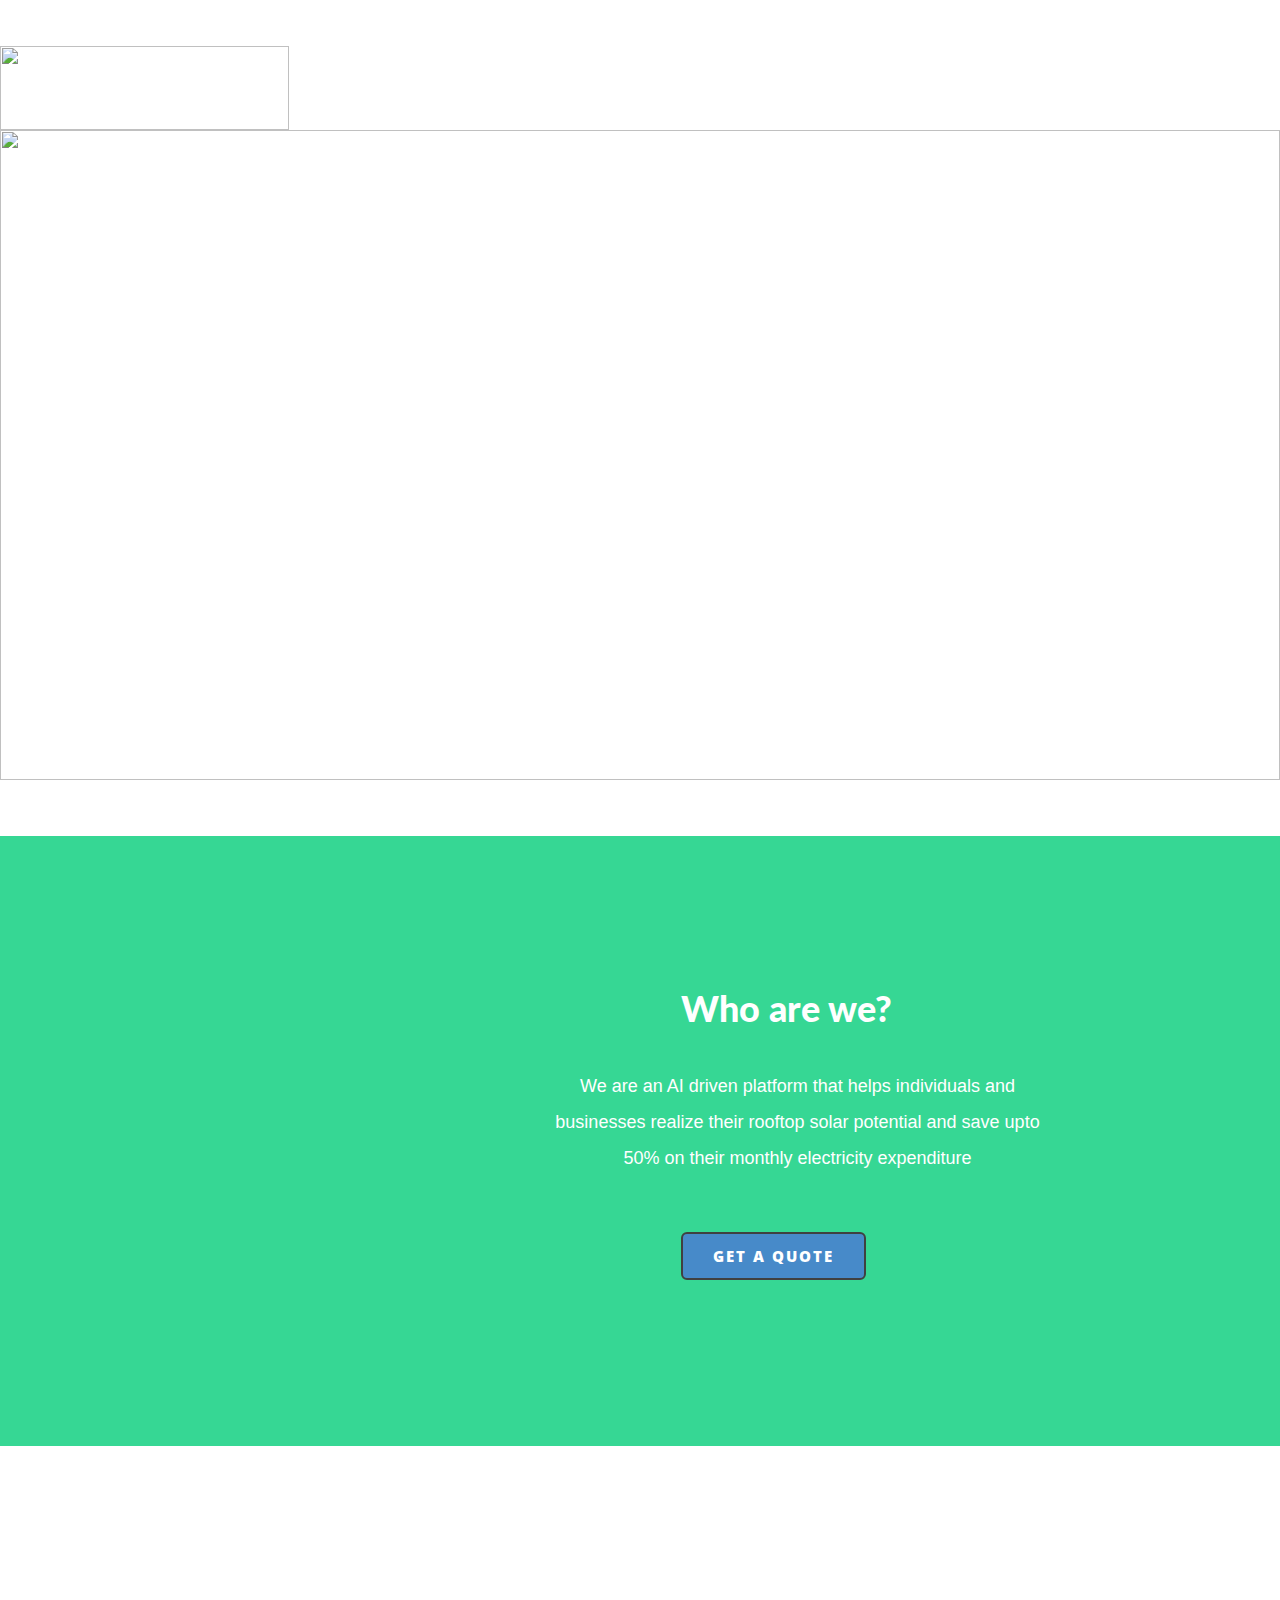
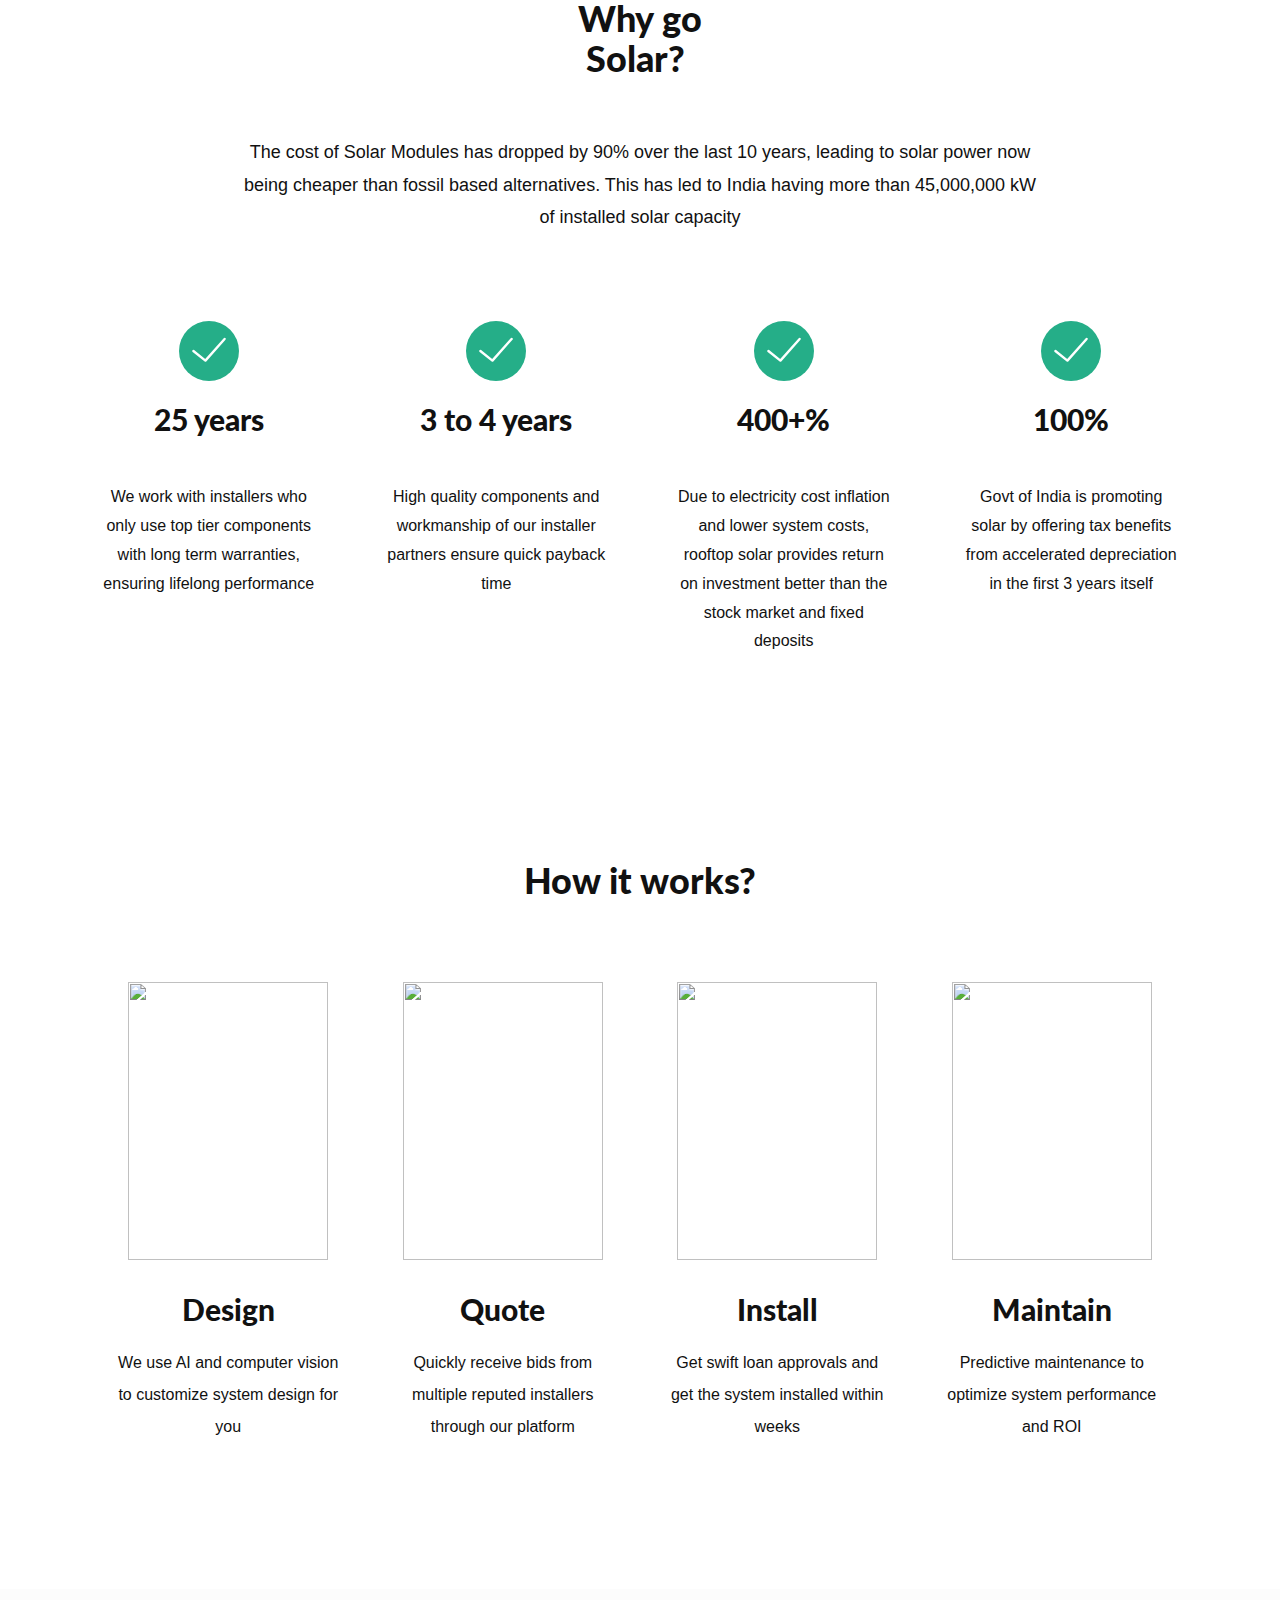
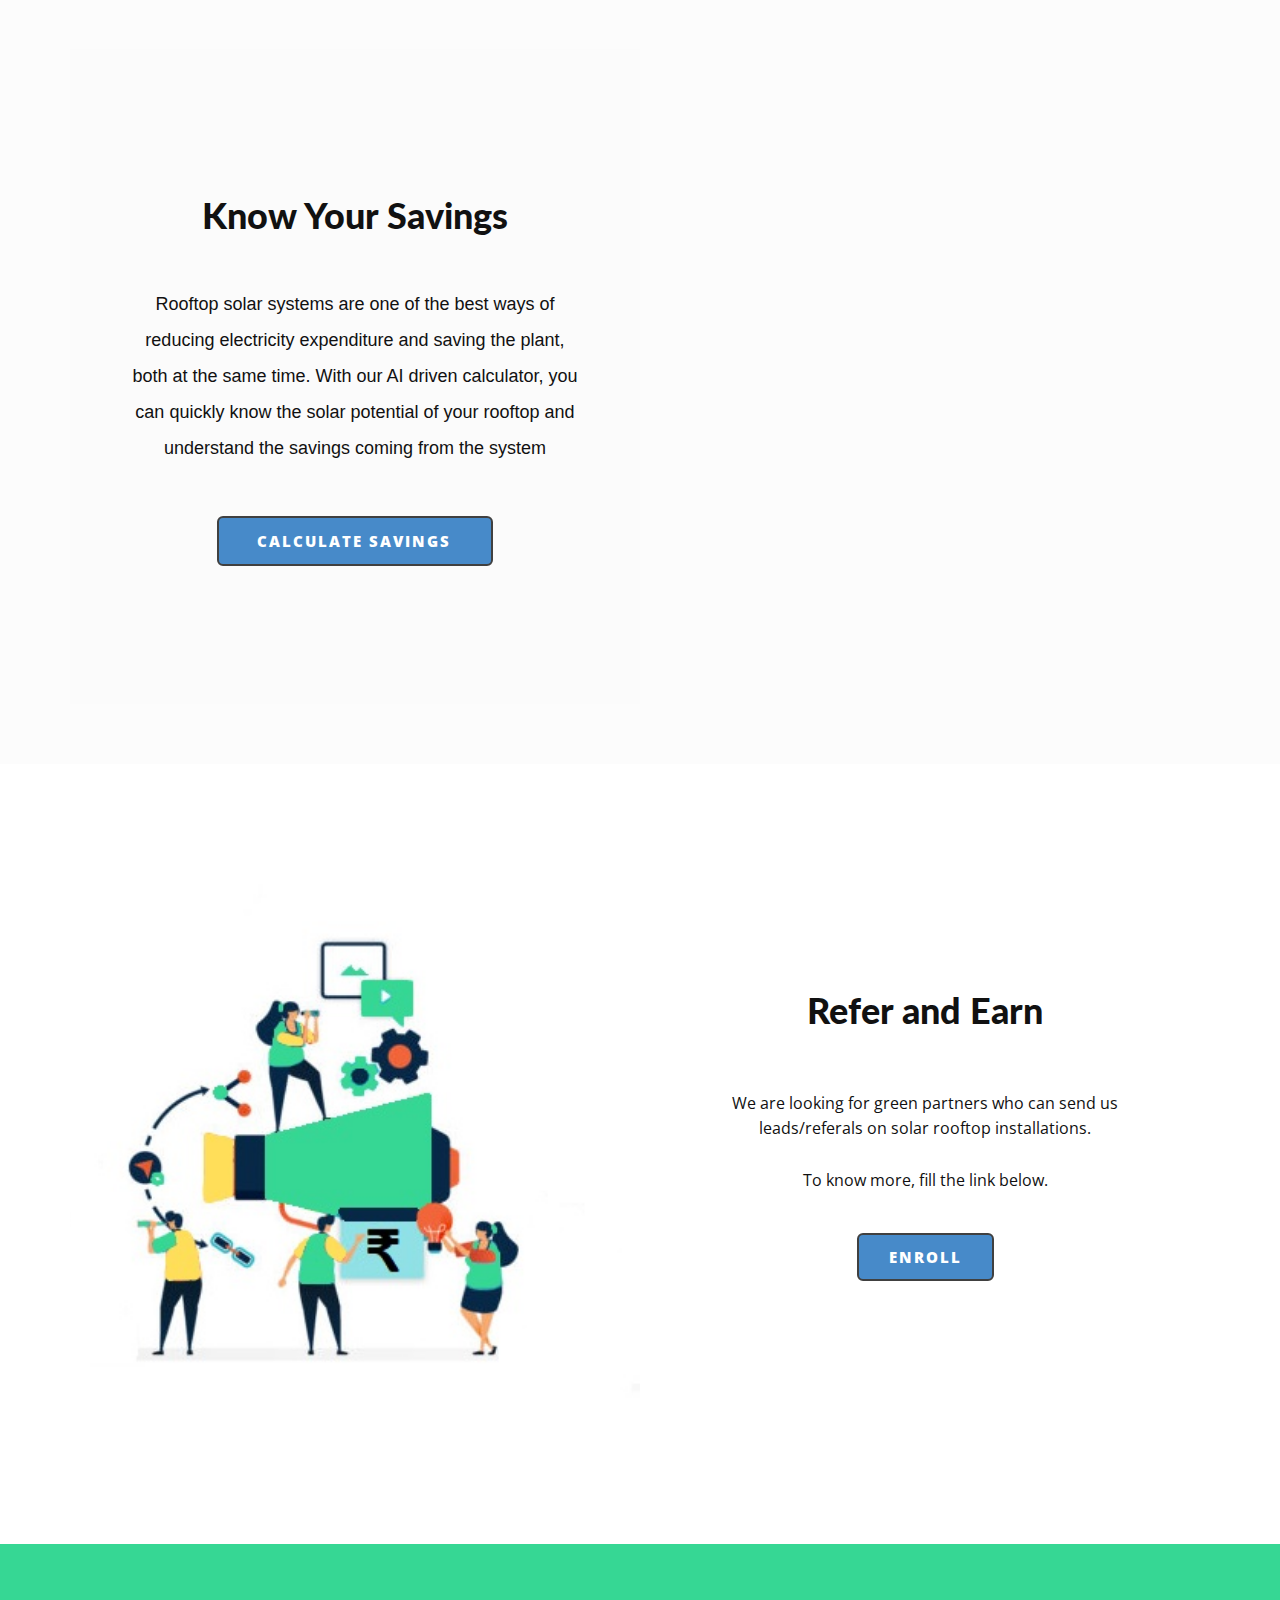
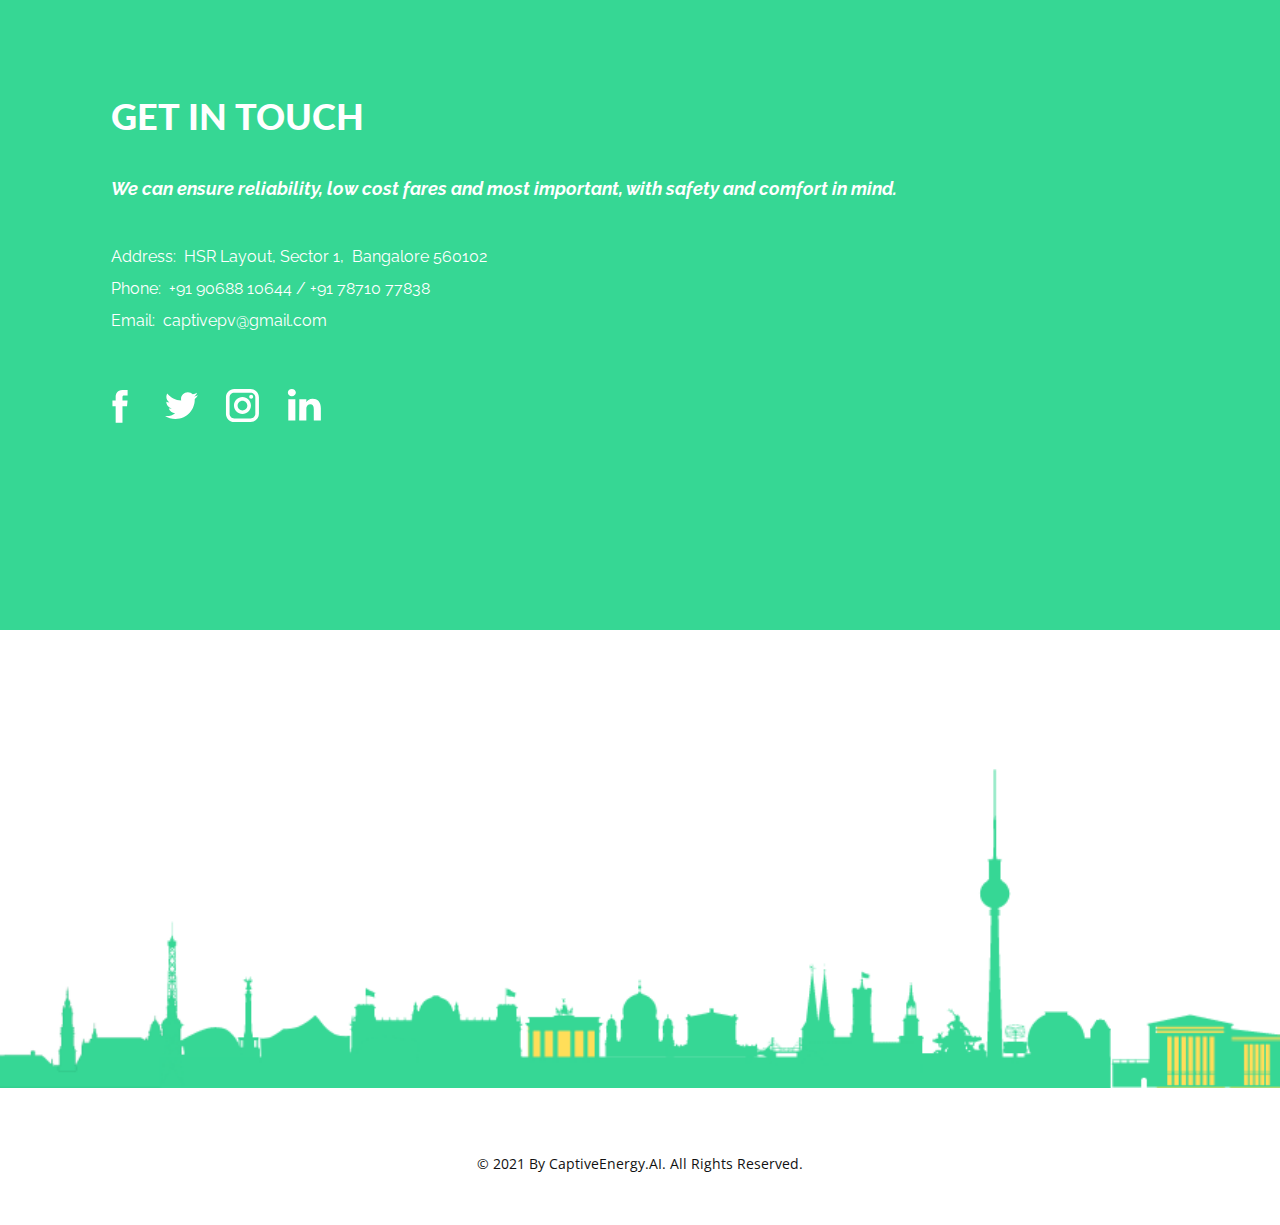
==== commit dcfcbdc1: "production testing 12" ====
--- a/index.html
+++ b/index.html
@@ -14,6 +14,8 @@
     <meta name="generator" content="Nicepage 4.0.3, nicepage.com">
     <link id="u-theme-google-font" rel="stylesheet" href="https://fonts.googleapis.com/css?family=Roboto:100,100i,300,300i,400,400i,500,500i,700,700i,900,900i|Open+Sans:300,300i,400,400i,600,600i,700,700i,800,800i">
     <link id="u-page-google-font" rel="stylesheet" href="https://fonts.googleapis.com/css?family=Lato:100,100i,300,300i,400,400i,700,700i,900,900i|Raleway:100,100i,200,200i,300,300i,400,400i,500,500i,600,600i,700,700i,800,800i,900,900i">
+    
+    
     
     
     
@@ -51,7 +53,7 @@
           <ul class="u-nav u-unstyled u-nav-1"><li class="u-nav-item"><a class="u-button-style u-nav-link u-text-active-palette-1-base u-text-hover-palette-2-base" href="Home.html" style="padding: 10px 20px;">Home</a>
 </li><li class="u-nav-item"><a class="u-button-style u-nav-link u-text-active-palette-1-base u-text-hover-palette-2-base" href="About.html" style="padding: 10px 20px;">About</a>
 </li><li class="u-nav-item"><a class="u-button-style u-nav-link u-text-active-palette-1-base u-text-hover-palette-2-base" href="Home.html#carousel_62d3" data-page-id="2794318970" style="padding: 10px 20px;">Contact</a>
-</li><li class="u-nav-item"><a class="u-button-style u-nav-link u-text-active-palette-1-base u-text-hover-palette-2-base" href="Get-Quote.html" style="padding: 10px 20px;">Get Quote</a>
+</li><li class="u-nav-item"><a class="u-active-palette-1-light-1 u-border-2 u-border-grey-75 u-border-hover-black u-btn u-btn-round u-button-style u-hover-white u-palette-1-base u-radius-6 u-text-active-black u-text-body-alt-color u-text-hover-black u-btn-1" href="Get-Quote.html#sec-bf66" style="padding: 10px 20px;">Get Quote</a>
 </li></ul>
         </div>
         <div class="u-custom-menu u-nav-container-collapse">
@@ -61,7 +63,7 @@
               <ul class="u-align-center u-nav u-popupmenu-items u-unstyled u-nav-2"><li class="u-nav-item"><a class="u-button-style u-nav-link" href="Home.html" style="padding: 10px 20px;">Home</a>
 </li><li class="u-nav-item"><a class="u-button-style u-nav-link" href="About.html" style="padding: 10px 20px;">About</a>
 </li><li class="u-nav-item"><a class="u-button-style u-nav-link" href="Home.html#carousel_62d3" data-page-id="2794318970" style="padding: 10px 20px;">Contact</a>
-</li><li class="u-nav-item"><a class="u-button-style u-nav-link" href="Get-Quote.html" style="padding: 10px 20px;">Get Quote</a>
+</li><li class="u-nav-item"><a class="u-button-style u-nav-link" href="Get-Quote.html#sec-bf66" style="padding: 10px 20px;">Get Quote</a>
 </li></ul>
             </div>
           </div>
@@ -72,11 +74,11 @@
       </a></header>
     <section class="u-clearfix u-hidden-lg u-hidden-md u-hidden-xl u-section-1" id="sec-f907">
       <div class="u-clearfix u-sheet u-sheet-1">
-        <h2 class="u-align-justify-sm u-align-justify-xs u-text u-text-1">We help individuals and businesses save up to 50% of their monthly electricity expenditure by going solar.</h2>
-        <a href="Home.html#sec-dc50" data-page-id="2794318970" class="u-active-palette-1-light-1 u-border-2 u-border-grey-75 u-border-hover-black u-btn u-btn-round u-button-style u-hover-white u-palette-1-base u-radius-6 u-text-active-black u-text-body-alt-color u-text-hover-black u-btn-1">KNow MORE</a>
-      </div>
-    </section>
-    <section class="u-clearfix u-white u-section-2" id="carousel_93b2">
+        <h3 class="u-align-center-sm u-align-center-xs u-text u-text-1">We help individuals and businesses save up to 50% of their monthly electricity expenditure by going solar.</h3>
+        <a href="Get-Quote.html#sec-bf66" data-page-id="2794318970" class="u-active-palette-1-light-1 u-border-2 u-border-grey-75 u-border-hover-black u-btn u-btn-round u-button-style u-hover-white u-palette-1-base u-radius-6 u-text-active-black u-text-body-alt-color u-text-hover-black u-btn-1">Get A QUote</a>
+      </div>
+    </section>
+    <section class="skrollable u-clearfix u-white u-section-2" id="carousel_93b2">
       <img class="u-expanded-width u-image u-image-contain u-image-default u-image-1" src="images/bannerdesignv3.PNG" alt="" data-image-width="2986" data-image-height="1485">
     </section>
     <section class="u-clearfix u-custom-color-2 u-hidden-sm u-hidden-xs u-section-3" id="sec-66e7">
@@ -93,60 +95,60 @@
                 <div class="u-container-layout u-container-layout-2">
                   <h2 class="u-custom-font u-font-lato u-text u-text-body-alt-color u-text-default u-text-1">Who are we?</h2>
                   <p class="u-custom-font u-font-arial u-text u-text-body-alt-color u-text-2"> We are an AI driven platform that helps individuals and businesses realize their rooftop solar potential and save upto 50% on their monthly electricity expenditure</p>
-                  <a href="Home.html#sec-dc50" data-page-id="2794318970" class="u-active-palette-1-light-1 u-border-2 u-border-grey-75 u-border-hover-black u-btn u-btn-round u-button-style u-hover-white u-palette-1-base u-radius-6 u-text-active-black u-text-body-alt-color u-text-hover-black u-btn-1">KNow MORE</a>
-                </div>
-              </div>
-            </div>
-          </div>
-        </div>
-      </div>
-    </section>
-    <section class="u-align-center u-clearfix u-custom-color-5 u-section-4" id="sec-dab3">
+                  <a href="Get-Quote.html#sec-bf66" data-page-id="2352529627" class="u-active-palette-1-light-1 u-border-2 u-border-grey-75 u-border-hover-black u-btn u-btn-round u-button-style u-hover-white u-palette-1-base u-radius-6 u-text-active-black u-text-body-alt-color u-text-hover-black u-btn-1">GET A QUOTE</a>
+                </div>
+              </div>
+            </div>
+          </div>
+        </div>
+      </div>
+    </section>
+    <section class="u-align-center u-clearfix u-white u-section-4" id="sec-dab3">
       <div class="u-clearfix u-sheet u-sheet-1">
         <h2 class="u-custom-font u-font-lato u-text u-text-1"> Why go Solar?&nbsp;</h2>
         <p class="u-align-center-lg u-align-center-md u-align-center-sm u-align-center-xl u-align-justify-xs u-custom-font u-font-arial u-text u-text-2"> The cost of Solar Modules has dropped by 90% over the last 10 years, leading to solar power now being cheaper than fossil based alternatives. This has led to India having more than 45,000,000 kW of installed solar capacity<br>
         </p>
         <div class="u-expanded-width u-list u-list-1">
           <div class="u-repeater u-repeater-1">
-            <div class="u-align-center-xs u-container-style u-list-item u-repeater-item">
-              <div class="u-container-layout u-similar-container u-container-layout-1"><span class="u-icon u-icon-circle u-text-palette-1-base u-icon-1"><svg class="u-svg-link" preserveAspectRatio="xMidYMin slice" viewBox="0 0 50 50" style=""><use xmlns:xlink="http://www.w3.org/1999/xlink" xlink:href="#svg-2e98"></use></svg><svg class="u-svg-content" viewBox="0 0 50 50" x="0px" y="0px" id="svg-2e98" style="enable-background:new 0 0 50 50;"><circle style="fill:#25AE88;" cx="25" cy="25" r="25"></circle><polyline style="fill:none;stroke:#FFFFFF;stroke-width:2;stroke-linecap:round;stroke-linejoin:round;stroke-miterlimit:10;" points="
+            <div class="u-align-center-xs u-container-style u-list-item u-repeater-item u-white u-list-item-1">
+              <div class="u-container-layout u-similar-container u-valign-bottom-sm u-container-layout-1"><span class="u-icon u-icon-circle u-text-custom-color-2 u-icon-1"><svg class="u-svg-link" preserveAspectRatio="xMidYMin slice" viewBox="0 0 50 50" style=""><use xmlns:xlink="http://www.w3.org/1999/xlink" xlink:href="#svg-2e98"></use></svg><svg class="u-svg-content" viewBox="0 0 50 50" x="0px" y="0px" id="svg-2e98" style="enable-background:new 0 0 50 50;"><circle style="fill:#25AE88;" cx="25" cy="25" r="25"></circle><polyline style="fill:none;stroke:#FFFFFF;stroke-width:2;stroke-linecap:round;stroke-linejoin:round;stroke-miterlimit:10;" points="
 	38,15 22,33 12,25 "></polyline></svg>
             
             
           </span>
                 <h3 class="u-align-center-lg u-align-center-md u-align-center-sm u-align-center-xl u-custom-font u-font-lato u-text u-text-default u-text-3"> 25 years</h3>
-                <p class="u-align-center-lg u-align-center-md u-align-center-sm u-align-center-xl u-align-justify-xs u-custom-font u-font-arial u-text u-text-4"> We work with installers who only use top tier components with long term warranties, ensuring lifelong performance<br>
+                <p class="u-align-center-lg u-align-center-md u-align-center-sm u-align-center-xl u-custom-font u-font-arial u-text u-text-4"> We work with installers who only use top tier components with long term warranties, ensuring lifelong performance<br>
                 </p>
               </div>
             </div>
-            <div class="u-align-center u-container-style u-list-item u-repeater-item">
-              <div class="u-container-layout u-similar-container u-container-layout-2"><span class="u-icon u-icon-circle u-text-palette-1-base u-icon-1"><svg class="u-svg-link" preserveAspectRatio="xMidYMin slice" viewBox="0 0 50 50" style=""><use xmlns:xlink="http://www.w3.org/1999/xlink" xlink:href="#svg-a72c"></use></svg><svg class="u-svg-content" viewBox="0 0 50 50" x="0px" y="0px" id="svg-a72c" style="enable-background:new 0 0 50 50;"><circle style="fill:#25AE88;" cx="25" cy="25" r="25"></circle><polyline style="fill:none;stroke:#FFFFFF;stroke-width:2;stroke-linecap:round;stroke-linejoin:round;stroke-miterlimit:10;" points="
+            <div class="u-align-center u-container-style u-list-item u-repeater-item u-white u-list-item-2">
+              <div class="u-container-layout u-similar-container u-valign-bottom-sm u-container-layout-2"><span class="u-icon u-icon-circle u-text-custom-color-2 u-icon-1"><svg class="u-svg-link" preserveAspectRatio="xMidYMin slice" viewBox="0 0 50 50" style=""><use xmlns:xlink="http://www.w3.org/1999/xlink" xlink:href="#svg-a72c"></use></svg><svg class="u-svg-content" viewBox="0 0 50 50" x="0px" y="0px" id="svg-a72c" style="enable-background:new 0 0 50 50;"><circle style="fill:#25AE88;" cx="25" cy="25" r="25"></circle><polyline style="fill:none;stroke:#FFFFFF;stroke-width:2;stroke-linecap:round;stroke-linejoin:round;stroke-miterlimit:10;" points="
 	38,15 22,33 12,25 "></polyline></svg>
             
             
           </span>
                 <h3 class="u-align-center-lg u-align-center-md u-align-center-sm u-align-center-xl u-custom-font u-font-lato u-text u-text-default u-text-5"> 3 to 4 years</h3>
-                <p class="u-align-center-lg u-align-center-md u-align-center-sm u-align-center-xl u-align-justify-xs u-custom-font u-font-arial u-text u-text-6"> High quality components and workmanship of our installer partners ensure quick payback time</p>
-              </div>
-            </div>
-            <div class="u-align-center u-container-style u-list-item u-repeater-item">
-              <div class="u-container-layout u-similar-container u-container-layout-3"><span class="u-icon u-icon-circle u-text-palette-1-base u-icon-1"><svg class="u-svg-link" preserveAspectRatio="xMidYMin slice" viewBox="0 0 50 50" style=""><use xmlns:xlink="http://www.w3.org/1999/xlink" xlink:href="#svg-8b4b"></use></svg><svg class="u-svg-content" viewBox="0 0 50 50" x="0px" y="0px" id="svg-8b4b" style="enable-background:new 0 0 50 50;"><circle style="fill:#25AE88;" cx="25" cy="25" r="25"></circle><polyline style="fill:none;stroke:#FFFFFF;stroke-width:2;stroke-linecap:round;stroke-linejoin:round;stroke-miterlimit:10;" points="
+                <p class="u-align-center-lg u-align-center-md u-align-center-sm u-align-center-xl u-custom-font u-font-arial u-text u-text-6"> High quality components and workmanship of our installer partners ensure quick payback time</p>
+              </div>
+            </div>
+            <div class="u-align-center u-container-style u-list-item u-repeater-item u-white u-list-item-3">
+              <div class="u-container-layout u-similar-container u-valign-bottom-sm u-container-layout-3"><span class="u-icon u-icon-circle u-text-custom-color-2 u-icon-1"><svg class="u-svg-link" preserveAspectRatio="xMidYMin slice" viewBox="0 0 50 50" style=""><use xmlns:xlink="http://www.w3.org/1999/xlink" xlink:href="#svg-8b4b"></use></svg><svg class="u-svg-content" viewBox="0 0 50 50" x="0px" y="0px" id="svg-8b4b" style="enable-background:new 0 0 50 50;"><circle style="fill:#25AE88;" cx="25" cy="25" r="25"></circle><polyline style="fill:none;stroke:#FFFFFF;stroke-width:2;stroke-linecap:round;stroke-linejoin:round;stroke-miterlimit:10;" points="
 	38,15 22,33 12,25 "></polyline></svg>
             
             
           </span>
                 <h3 class="u-align-center-lg u-align-center-md u-align-center-sm u-align-center-xl u-custom-font u-font-lato u-text u-text-default u-text-7"> 400+%</h3>
-                <p class="u-align-center-lg u-align-center-md u-align-center-sm u-align-center-xl u-align-justify-xs u-custom-font u-font-arial u-text u-text-8"> Due to electricity cost inflation and lower system costs, rooftop solar provides return on investment better than the stock market and fixed deposits</p>
-              </div>
-            </div>
-            <div class="u-align-center u-container-style u-list-item u-repeater-item">
-              <div class="u-container-layout u-similar-container u-container-layout-4"><span class="u-icon u-icon-circle u-text-palette-1-base u-icon-1"><svg class="u-svg-link" preserveAspectRatio="xMidYMin slice" viewBox="0 0 50 50" style=""><use xmlns:xlink="http://www.w3.org/1999/xlink" xlink:href="#svg-7747"></use></svg><svg class="u-svg-content" viewBox="0 0 50 50" x="0px" y="0px" id="svg-7747" style="enable-background:new 0 0 50 50;"><circle style="fill:#25AE88;" cx="25" cy="25" r="25"></circle><polyline style="fill:none;stroke:#FFFFFF;stroke-width:2;stroke-linecap:round;stroke-linejoin:round;stroke-miterlimit:10;" points="
+                <p class="u-align-center-lg u-align-center-md u-align-center-sm u-align-center-xl u-custom-font u-font-arial u-text u-text-8"> Due to electricity cost inflation and lower system costs, rooftop solar provides return on investment better than the stock market and fixed deposits</p>
+              </div>
+            </div>
+            <div class="u-align-center u-container-style u-list-item u-repeater-item u-white u-list-item-4">
+              <div class="u-container-layout u-similar-container u-valign-bottom-sm u-container-layout-4"><span class="u-icon u-icon-circle u-text-custom-color-2 u-icon-1"><svg class="u-svg-link" preserveAspectRatio="xMidYMin slice" viewBox="0 0 50 50" style=""><use xmlns:xlink="http://www.w3.org/1999/xlink" xlink:href="#svg-7747"></use></svg><svg class="u-svg-content" viewBox="0 0 50 50" x="0px" y="0px" id="svg-7747" style="enable-background:new 0 0 50 50;"><circle style="fill:#25AE88;" cx="25" cy="25" r="25"></circle><polyline style="fill:none;stroke:#FFFFFF;stroke-width:2;stroke-linecap:round;stroke-linejoin:round;stroke-miterlimit:10;" points="
 	38,15 22,33 12,25 "></polyline></svg>
             
             
           </span>
                 <h3 class="u-align-center-lg u-align-center-md u-align-center-sm u-align-center-xl u-custom-font u-font-lato u-text u-text-default u-text-9"> 100%</h3>
-                <p class="u-align-center-lg u-align-center-md u-align-center-sm u-align-center-xl u-align-justify-xs u-custom-font u-font-arial u-text u-text-10"> Govt of India is promoting solar by offering tax benefits from accelerated depreciation in the first 3 years itself</p>
+                <p class="u-align-center-lg u-align-center-md u-align-center-sm u-align-center-xl u-custom-font u-font-arial u-text u-text-10"> Govt of India is promoting solar by offering tax benefits from accelerated depreciation in the first 3 years itself</p>
               </div>
             </div>
           </div>
@@ -158,48 +160,48 @@
         <h2 class="u-align-center u-custom-font u-font-lato u-text u-text-1">How it works?</h2>
         <div class="u-expanded-width-md u-expanded-width-sm u-expanded-width-xs u-list u-list-1">
           <div class="u-repeater u-repeater-1">
-            <div class="u-align-center u-container-style u-list-item u-radius-10 u-repeater-item u-shape-round u-white u-list-item-1">
-              <div class="u-container-layout u-similar-container u-valign-top-lg u-container-layout-1">
+            <div class="u-align-center u-container-style u-list-item u-repeater-item u-shape-rectangle u-white u-list-item-1">
+              <div class="u-container-layout u-similar-container u-valign-bottom-md u-valign-bottom-sm u-valign-bottom-xs u-container-layout-1">
                 <img alt="" class="u-image u-image-contain u-image-default u-image-1" data-image-width="680" data-image-height="648" src="images/designv2.PNG">
-                <h3 class="u-custom-font u-font-lato u-text u-text-default u-text-2">Design</h3>
-                <p class="u-align-center-lg u-align-center-md u-align-center-sm u-align-center-xl u-align-justify-xs u-custom-font u-font-arial u-text u-text-3"> We use AI and computer vision to customize system design for you</p>
-              </div>
-            </div>
-            <div class="u-align-center u-container-style u-list-item u-radius-10 u-repeater-item u-shape-round u-white u-list-item-2">
-              <div class="u-container-layout u-similar-container u-valign-top-lg u-container-layout-2">
+                <h3 class="u-custom-font u-font-lato u-text u-text-default-xl u-text-2">Design</h3>
+                <p class="u-align-center-xl u-custom-font u-font-arial u-text u-text-3"> We use AI and computer vision to customize system design for you</p>
+              </div>
+            </div>
+            <div class="u-align-center u-container-style u-list-item u-repeater-item u-shape-rectangle u-white u-list-item-2">
+              <div class="u-container-layout u-similar-container u-valign-bottom-md u-valign-bottom-sm u-valign-bottom-xs u-container-layout-2">
                 <img alt="" class="u-image u-image-contain u-image-default u-image-2" data-image-width="466" data-image-height="340" src="images/Bidding22.PNG">
-                <h3 class="u-custom-font u-font-lato u-text u-text-default u-text-4">Quote</h3>
-                <p class="u-align-center-lg u-align-center-md u-align-center-sm u-align-center-xl u-align-justify-xs u-custom-font u-font-arial u-text u-text-5"> Quickly receive bids from multiple reputed installers through our platform</p>
-              </div>
-            </div>
-            <div class="u-align-center u-container-style u-list-item u-radius-10 u-repeater-item u-shape-round u-white u-list-item-3">
-              <div class="u-container-layout u-similar-container u-valign-top-lg u-container-layout-3">
+                <h3 class="u-custom-font u-font-lato u-text u-text-default-xl u-text-4">Quote</h3>
+                <p class="u-align-center-xl u-custom-font u-font-arial u-text u-text-5"> Quickly receive bids from multiple reputed installers through our platform</p>
+              </div>
+            </div>
+            <div class="u-align-center u-container-style u-list-item u-repeater-item u-shape-rectangle u-white u-list-item-3">
+              <div class="u-container-layout u-similar-container u-valign-bottom-md u-valign-bottom-sm u-valign-bottom-xs u-container-layout-3">
                 <img alt="" class="u-image u-image-contain u-image-default u-image-3" data-image-width="1260" data-image-height="1227" src="images/installv3.PNG">
-                <h3 class="u-custom-font u-font-lato u-text u-text-default u-text-6">Install</h3>
-                <p class="u-align-center-lg u-align-center-md u-align-center-sm u-align-center-xl u-align-justify-xs u-custom-font u-font-arial u-text u-text-7"> Get swift loan approvals and get the system installed within weeks</p>
-              </div>
-            </div>
-            <div class="u-align-center u-container-style u-list-item u-radius-10 u-repeater-item u-shape-round u-white u-list-item-4">
-              <div class="u-container-layout u-similar-container u-valign-top-lg u-container-layout-4">
+                <h3 class="u-custom-font u-font-lato u-text u-text-default-xl u-text-6">Install</h3>
+                <p class="u-align-center-xl u-custom-font u-font-arial u-text u-text-7"> Get swift loan approvals and get the system installed within weeks</p>
+              </div>
+            </div>
+            <div class="u-align-center u-container-style u-list-item u-repeater-item u-shape-rectangle u-white u-list-item-4">
+              <div class="u-container-layout u-similar-container u-valign-bottom-md u-valign-bottom-sm u-valign-bottom-xs u-container-layout-4">
                 <img alt="" class="u-image u-image-contain u-image-default u-image-4" data-image-width="661" data-image-height="635" src="images/maintainv3.PNG">
-                <h3 class="u-custom-font u-font-lato u-text u-text-default u-text-8">Maintain</h3>
-                <p class="u-align-center-lg u-align-center-md u-align-center-sm u-align-center-xl u-align-justify-xs u-custom-font u-font-arial u-text u-text-9"> Predictive maintenance to optimize system performance and ROI</p>
-              </div>
-            </div>
-          </div>
-        </div>
-      </div>
-    </section>
-    <section class="u-clearfix u-custom-color-5 u-section-6" id="sec-a92a">
-      <div class="u-clearfix u-sheet u-sheet-1">
+                <h3 class="u-custom-font u-font-lato u-text u-text-default-xl u-text-8">Maintain</h3>
+                <p class="u-align-center-xl u-custom-font u-font-arial u-text u-text-9"> Predictive maintenance to optimize system performance and ROI</p>
+              </div>
+            </div>
+          </div>
+        </div>
+      </div>
+    </section>
+    <section class="u-clearfix u-custom-color-6 u-section-6" id="sec-a92a">
+      <div class="u-clearfix u-sheet u-valign-middle u-sheet-1">
         <div class="u-clearfix u-expanded-width u-gutter-0 u-layout-wrap u-layout-wrap-1">
           <div class="u-layout" style="">
             <div class="u-layout-row" style="">
-              <div class="u-align-center u-container-style u-custom-color-5 u-layout-cell u-left-cell u-size-30 u-size-xs-60 u-layout-cell-1" src="">
+              <div class="u-align-center u-container-style u-custom-color-6 u-layout-cell u-left-cell u-size-30 u-size-xs-60 u-layout-cell-1" src="">
                 <div class="u-container-layout u-container-layout-1">
-                  <h2 class="u-align-left-lg u-align-left-xl u-custom-font u-font-lato u-text u-text-default u-text-1"> Know Your Savings</h2>
+                  <h2 class="u-align-left-lg u-align-left-xl u-custom-font u-font-lato u-text u-text-default-lg u-text-default-md u-text-default-xl u-text-1"> Know Your Savings</h2>
                   <p class="u-align-center-lg u-align-center-xl u-align-justify-xs u-custom-font u-font-arial u-text u-text-2"> Rooftop solar systems are one of the best ways of reducing electricity expenditure and saving the plant, both at the same time. With our AI driven calculator, you can quickly know the solar potential of your rooftop and understand the savings coming from the system</p>
-                  <a href="Get-Quote.html" data-page-id="2352529627" class="u-active-palette-1-light-1 u-border-2 u-border-grey-75 u-border-hover-black u-btn u-btn-round u-button-style u-hover-white u-palette-1-base u-radius-6 u-text-active-black u-text-body-alt-color u-text-hover-black u-btn-1"> Calculate Savings</a>
+                  <a href="Get-Quote.html#sec-bf66" data-page-id="2352529627" class="u-active-palette-1-light-1 u-border-2 u-border-grey-75 u-border-hover-black u-btn u-btn-round u-button-style u-hover-white u-palette-1-base u-radius-6 u-text-active-black u-text-body-alt-color u-text-hover-black u-btn-1"> Calculate Savings</a>
                 </div>
               </div>
               <div class="u-align-center u-container-style u-image u-image-contain u-layout-cell u-right-cell u-size-30 u-size-xs-60 u-image-1" src="" data-image-width="1600" data-image-height="800">
@@ -211,20 +213,20 @@
       </div>
     </section>
     <section class="u-align-center u-clearfix u-section-7" id="sec-a711">
-      <div class="u-clearfix u-sheet u-valign-middle-lg u-valign-middle-md u-valign-middle-xl u-sheet-1">
+      <div class="u-clearfix u-sheet u-valign-middle-lg u-valign-middle-md u-valign-middle-sm u-valign-middle-xl u-sheet-1">
         <div class="u-clearfix u-expanded-width u-gutter-0 u-layout-wrap u-layout-wrap-1">
           <div class="u-layout" style="">
             <div class="u-layout-row" style="">
               <div class="u-align-left u-container-style u-image u-layout-cell u-left-cell u-size-30 u-size-xs-60 u-image-1" src="" data-image-width="580" data-image-height="386">
                 <div class="u-container-layout u-valign-middle u-container-layout-1" src=""></div>
               </div>
-              <div class="u-container-style u-layout-cell u-right-cell u-size-30 u-size-xs-60 u-white u-layout-cell-2">
+              <div class="u-align-center-xs u-container-style u-layout-cell u-right-cell u-size-30 u-size-xs-60 u-white u-layout-cell-2">
                 <div class="u-container-layout u-container-layout-2">
-                  <h2 class="u-align-left u-custom-font u-font-lato u-text u-text-default u-text-1">Refer and Earn</h2>
-                  <p class="u-align-center u-text u-text-2">We are looking for green partners who can send us leads/referals on solar rooftop installations.<br>
+                  <h2 class="u-align-left-lg u-align-left-md u-align-left-sm u-align-left-xl u-custom-font u-font-lato u-text u-text-default-lg u-text-default-md u-text-default-sm u-text-default-xl u-text-1">Refer and Earn</h2>
+                  <p class="u-align-center-lg u-align-center-md u-align-center-sm u-align-center-xl u-text u-text-2">We are looking for green partners who can send us leads/referals on solar rooftop installations.<br>
                     <br>To know more, fill the link below.
                   </p>
-                  <a href="https://nicepage.com/joomla-templates" class="u-active-palette-1-light-1 u-border-2 u-border-grey-75 u-border-hover-black u-btn u-btn-round u-button-style u-hover-white u-palette-1-base u-radius-6 u-text-active-black u-text-body-alt-color u-text-hover-black u-btn-1">Enroll</a>
+                  <a href="https://docs.google.com/forms/d/e/1FAIpQLSf_0ykwD2HO85_USO6yVvOytMYeiricGoJOSYxTgyWpbzHvLw/viewform?usp=sf_link" target="_blank"  class="u-active-palette-1-light-1 u-border-2 u-border-grey-75 u-border-hover-black u-btn u-btn-round u-button-style u-hover-white u-palette-1-base u-radius-6 u-text-active-black u-text-body-alt-color u-text-hover-black u-btn-1">Enroll</a>
                   <a href="" class="u-border-2 u-border-white u-btn u-btn-rectangle u-button-style u-none u-btn-2">learn more</a>
                 </div>
               </div>
@@ -242,7 +244,7 @@
           <div class="u-gutter-0 u-layout">
             <div class="u-layout-row">
               <div class="u-align-center-sm u-align-center-xs u-align-left-lg u-align-left-md u-align-left-xl u-container-style u-layout-cell u-size-60 u-layout-cell-1">
-                <div class="u-container-layout u-valign-bottom-sm u-valign-bottom-xs u-valign-top-md u-container-layout-1">
+                <div class="u-container-layout u-valign-bottom-xs u-valign-top-md u-container-layout-1">
                   <h2 class="u-custom-font u-font-lato u-text u-text-body-alt-color u-text-default-lg u-text-default-md u-text-default-xl u-text-1">GET IN TOUCH</h2>
                   <h6 class="u-custom-font u-font-raleway u-text u-text-body-alt-color u-text-2">We can ensure reliability, low cost fares and most important, with safety and comfort in mind.</h6>
                   <p class="u-custom-font u-font-raleway u-text u-text-body-alt-color u-text-3"> Address:&nbsp; HSR Layout, Sector 1,&nbsp; Bangalore 560102<br>Phone:&nbsp;&nbsp;+91 90688 10644 / +91 78710 77838<br>Email:&nbsp; captivepv@gmail.com
@@ -276,22 +278,20 @@
         </div>
       </div>
     </section>
-    
-    
-    <footer class="u-align-center u-clearfix u-footer u-grey-80 u-footer" id="sec-8d29"><div class="u-clearfix u-sheet u-sheet-1">
+    <section class="u-align-left u-container-style u-image u-size-xs-60 u-section-10" id="sec-98c1" data-image-width="1640" data-image-height="316">
+      <div class="u-clearfix u-sheet u-sheet-1"></div>
+    </section>
+    <section class="u-clearfix u-section-11" id="sec-fca3">
+      <div class="u-clearfix u-sheet u-sheet-1"></div>
+    </section>
+    
+    
+    <footer class="u-align-center u-clearfix u-footer u-white u-footer" id="sec-8d29"><div class="u-clearfix u-sheet u-sheet-1">
         <p class="u-small-text u-text u-text-variant u-text-1"> © 2021 By CaptiveEnergy.AI. All Rights Reserved.</p>
       </div></footer>
-    <section class="u-backlink u-clearfix u-grey-80">
-      <a class="u-link" href="https://nicepage.com/website-templates" target="_blank">
-        <span>Website Templates</span>
-      </a>
-      <p class="u-text">
-        <span>created with</span>
-      </p>
-      <a class="u-link" href="" target="_blank">
-        <span>Website Builder Software</span>
-      </a>. 
-    </section><span style="height: 64px; width: 64px; margin-left: 0px; margin-right: auto; margin-top: 0px; background-image: none; right: 20px; bottom: 20px;" class="u-back-to-top u-custom-color-2 u-icon u-icon-circle u-spacing-0" data-href="#">
+    <section >
+      
+    </section><span style="height: 64px; width: 64px; margin-left: 0px; margin-right: auto; margin-top: 0px; background-image: none; right: 20px; bottom: 20px;" class="u-back-to-top u-custom-color-2 u-hidden-sm u-hidden-xs u-icon u-icon-circle u-spacing-0" data-href="#">
         <svg class="u-svg-link" preserveAspectRatio="xMidYMin slice" viewBox="0 0 551.13 551.13"><use xmlns:xlink="http://www.w3.org/1999/xlink" xlink:href="#svg-1d98"></use></svg>
         <svg class="u-svg-content" enable-background="new 0 0 551.13 551.13" viewBox="0 0 551.13 551.13" xmlns="http://www.w3.org/2000/svg" id="svg-1d98" data-color="rgb(71, 138, 201)"><path d="m275.565 189.451 223.897 223.897h51.668l-275.565-275.565-275.565 275.565h51.668z"></path></svg>
     </span>
--- a/nicepage.css
+++ b/nicepage.css
@@ -35085,14 +35085,14 @@
         .u-table-alt-custom-color-4 tr:nth-child(even)
         {
             color: #111111;
-            background-color: #ffde59;
+            background-color: #ffef5f;
         }
 
         .u-button-style.u-custom-color-4,
         .u-button-style.u-custom-color-4[class*="u-border-"]
         {
             color: #111111 !important;
-            background-color: #ffde59 !important;
+            background-color: #ffef5f !important;
         }
 
         .u-button-style.u-custom-color-4:hover,
@@ -35107,7 +35107,7 @@
         li.active > .u-button-style.u-button-style.u-custom-color-4[class*="u-border-"]
         {
             color: #111111 !important;
-            background-color: #ffd737 !important;
+            background-color: #ffeb3c !important;
         }
 
         .u-hover-custom-color-4:hover,
@@ -35132,11 +35132,11 @@
         li.active > a.u-button-style.u-button-style.u-active-custom-color-4[class*="u-border-"]
         {
             color: #111111 !important;
-            background-color: #ffde59 !important;
+            background-color: #ffef5f !important;
         }
 
         a.u-link.u-hover-custom-color-4:hover {
-            color: #ffde59 !important;
+            color: #ffef5f !important;
         }
 
         
@@ -35148,14 +35148,14 @@
         .u-table-alt-custom-color-5 tr:nth-child(even)
         {
             color: #111111;
-            background-color: rgba(248,248,248,0.71);
+            background-color: #f2f2f2;
         }
 
         .u-button-style.u-custom-color-5,
         .u-button-style.u-custom-color-5[class*="u-border-"]
         {
             color: #111111 !important;
-            background-color: rgba(248,248,248,0.71) !important;
+            background-color: #f2f2f2 !important;
         }
 
         .u-button-style.u-custom-color-5:hover,
@@ -35170,7 +35170,7 @@
         li.active > .u-button-style.u-button-style.u-custom-color-5[class*="u-border-"]
         {
             color: #111111 !important;
-            background-color: rgba(223,223,223,0.71) !important;
+            background-color: #dadada !important;
         }
 
         .u-hover-custom-color-5:hover,
@@ -35195,11 +35195,11 @@
         li.active > a.u-button-style.u-button-style.u-active-custom-color-5[class*="u-border-"]
         {
             color: #111111 !important;
-            background-color: rgba(248,248,248,0.71) !important;
+            background-color: #f2f2f2 !important;
         }
 
         a.u-link.u-hover-custom-color-5:hover {
-            color: rgba(248,248,248,0.71) !important;
+            color: #f2f2f2 !important;
         }
 
         
@@ -35211,14 +35211,14 @@
         .u-table-alt-custom-color-6 tr:nth-child(even)
         {
             color: #111111;
-            background-color: #fafafa;
+            background-color: rgba(250,250,250,0.56);
         }
 
         .u-button-style.u-custom-color-6,
         .u-button-style.u-custom-color-6[class*="u-border-"]
         {
             color: #111111 !important;
-            background-color: #fafafa !important;
+            background-color: rgba(250,250,250,0.56) !important;
         }
 
         .u-button-style.u-custom-color-6:hover,
@@ -35233,7 +35233,7 @@
         li.active > .u-button-style.u-button-style.u-custom-color-6[class*="u-border-"]
         {
             color: #111111 !important;
-            background-color: #e1e1e1 !important;
+            background-color: rgba(225,225,225,0.56) !important;
         }
 
         .u-hover-custom-color-6:hover,
@@ -35258,74 +35258,11 @@
         li.active > a.u-button-style.u-button-style.u-active-custom-color-6[class*="u-border-"]
         {
             color: #111111 !important;
-            background-color: #fafafa !important;
+            background-color: rgba(250,250,250,0.56) !important;
         }
 
         a.u-link.u-hover-custom-color-6:hover {
-            color: #fafafa !important;
-        }
-
-        
-        
-        .u-custom-color-8,
-        .u-body.u-custom-color-8,
-        .u-container-style.u-custom-color-8:before,
-        .u-container-layout.u-custom-color-8:before,
-        .u-table-alt-custom-color-8 tr:nth-child(even)
-        {
-            color: #ffffff;
-            background-color: #5f8b72;
-        }
-
-        .u-button-style.u-custom-color-8,
-        .u-button-style.u-custom-color-8[class*="u-border-"]
-        {
-            color: #ffffff !important;
-            background-color: #5f8b72 !important;
-        }
-
-        .u-button-style.u-custom-color-8:hover,
-        .u-button-style.u-custom-color-8[class*="u-border-"]:hover,
-        .u-button-style.u-custom-color-8:focus,
-        .u-button-style.u-custom-color-8[class*="u-border-"]:focus,
-        .u-button-style.u-button-style.u-custom-color-8:active,
-        .u-button-style.u-button-style.u-custom-color-8[class*="u-border-"]:active,
-        .u-button-style.u-button-style.u-custom-color-8.active,
-        .u-button-style.u-button-style.u-custom-color-8[class*="u-border-"].active,
-        li.active > .u-button-style.u-button-style.u-custom-color-8,
-        li.active > .u-button-style.u-button-style.u-custom-color-8[class*="u-border-"]
-        {
-            color: #ffffff !important;
-            background-color: #567d67 !important;
-        }
-
-        .u-hover-custom-color-8:hover,
-        .u-hover-custom-color-8[class*="u-border-"]:hover,
-        .u-hover-custom-color-8:focus,
-        .u-hover-custom-color-8[class*="u-border-"]:focus,
-        .u-active-custom-color-8.u-active.u-active,
-        .u-active-custom-color-8[class*="u-border-"].u-active.u-active,
-        a.u-button-style.u-hover-custom-color-8:hover,
-        a.u-button-style.u-hover-custom-color-8[class*="u-border-"]:hover,
-        a.u-button-style:hover > .u-hover-custom-color-8,
-        a.u-button-style:hover > .u-hover-custom-color-8[class*="u-border-"],
-        a.u-button-style.u-hover-custom-color-8:focus,
-        a.u-button-style.u-hover-custom-color-8[class*="u-border-"]:focus,
-        a.u-button-style.u-button-style.u-active-custom-color-8:active,
-        a.u-button-style.u-button-style.u-active-custom-color-8[class*="u-border-"]:active,
-        a.u-button-style.u-button-style.u-active-custom-color-8.active,
-        a.u-button-style.u-button-style.u-active-custom-color-8[class*="u-border-"].active,
-        a.u-button-style.u-button-style.active > .u-active-custom-color-8,
-        a.u-button-style.u-button-style.active > .u-active-custom-color-8[class*="u-border-"],
-        li.active > a.u-button-style.u-button-style.u-active-custom-color-8,
-        li.active > a.u-button-style.u-button-style.u-active-custom-color-8[class*="u-border-"]
-        {
-            color: #ffffff !important;
-            background-color: #5f8b72 !important;
-        }
-
-        a.u-link.u-hover-custom-color-8:hover {
-            color: #5f8b72 !important;
+            color: rgba(250,250,250,0.56) !important;
         }
 
         
@@ -35392,69 +35329,6 @@
         }
 
         
-        
-        .u-custom-color-10,
-        .u-body.u-custom-color-10,
-        .u-container-style.u-custom-color-10:before,
-        .u-container-layout.u-custom-color-10:before,
-        .u-table-alt-custom-color-10 tr:nth-child(even)
-        {
-            color: #111111;
-            background-color: #fab919;
-        }
-
-        .u-button-style.u-custom-color-10,
-        .u-button-style.u-custom-color-10[class*="u-border-"]
-        {
-            color: #111111 !important;
-            background-color: #fab919 !important;
-        }
-
-        .u-button-style.u-custom-color-10:hover,
-        .u-button-style.u-custom-color-10[class*="u-border-"]:hover,
-        .u-button-style.u-custom-color-10:focus,
-        .u-button-style.u-custom-color-10[class*="u-border-"]:focus,
-        .u-button-style.u-button-style.u-custom-color-10:active,
-        .u-button-style.u-button-style.u-custom-color-10[class*="u-border-"]:active,
-        .u-button-style.u-button-style.u-custom-color-10.active,
-        .u-button-style.u-button-style.u-custom-color-10[class*="u-border-"].active,
-        li.active > .u-button-style.u-button-style.u-custom-color-10,
-        li.active > .u-button-style.u-button-style.u-custom-color-10[class*="u-border-"]
-        {
-            color: #111111 !important;
-            background-color: #f2ae05 !important;
-        }
-
-        .u-hover-custom-color-10:hover,
-        .u-hover-custom-color-10[class*="u-border-"]:hover,
-        .u-hover-custom-color-10:focus,
-        .u-hover-custom-color-10[class*="u-border-"]:focus,
-        .u-active-custom-color-10.u-active.u-active,
-        .u-active-custom-color-10[class*="u-border-"].u-active.u-active,
-        a.u-button-style.u-hover-custom-color-10:hover,
-        a.u-button-style.u-hover-custom-color-10[class*="u-border-"]:hover,
-        a.u-button-style:hover > .u-hover-custom-color-10,
-        a.u-button-style:hover > .u-hover-custom-color-10[class*="u-border-"],
-        a.u-button-style.u-hover-custom-color-10:focus,
-        a.u-button-style.u-hover-custom-color-10[class*="u-border-"]:focus,
-        a.u-button-style.u-button-style.u-active-custom-color-10:active,
-        a.u-button-style.u-button-style.u-active-custom-color-10[class*="u-border-"]:active,
-        a.u-button-style.u-button-style.u-active-custom-color-10.active,
-        a.u-button-style.u-button-style.u-active-custom-color-10[class*="u-border-"].active,
-        a.u-button-style.u-button-style.active > .u-active-custom-color-10,
-        a.u-button-style.u-button-style.active > .u-active-custom-color-10[class*="u-border-"],
-        li.active > a.u-button-style.u-button-style.u-active-custom-color-10,
-        li.active > a.u-button-style.u-button-style.u-active-custom-color-10[class*="u-border-"]
-        {
-            color: #111111 !important;
-            background-color: #fab919 !important;
-        }
-
-        a.u-link.u-hover-custom-color-10:hover {
-            color: #fab919 !important;
-        }
-
-        
 
         
         .u-border-custom-color-1,
@@ -35604,14 +35478,14 @@
         .u-border-custom-color-4,
         .u-separator-custom-color-4:after
         {
-            border-color: #ffde59;
-            stroke: #ffde59;
+            border-color: #ffef5f;
+            stroke: #ffef5f;
         }
 
         .u-button-style.u-border-custom-color-4
         {
-            border-color: #ffde59 !important;
-            color: #ffde59 !important;
+            border-color: #ffef5f !important;
+            color: #ffef5f !important;
             background-color: transparent !important;
         }
 
@@ -35619,7 +35493,7 @@
         .u-button-style.u-border-custom-color-4:focus
         {
             border-color: transparent !important;
-            color: #ffd737 !important;
+            color: #ffeb3c !important;
             background-color: transparent !important;
         }
 
@@ -35634,32 +35508,32 @@
         a.u-button-style.u-button-style.active > .u-border-active-custom-color-4,
         li.active > a.u-button-style.u-button-style.u-border-active-custom-color-4
         {
-            color: #ffde59 !important;
-            border-color: #ffde59 !important;
+            color: #ffef5f !important;
+            border-color: #ffef5f !important;
         }
 
         .u-link.u-border-custom-color-4[class*="u-border-"]
         {
-            border-color: #ffde59 !important;
+            border-color: #ffef5f !important;
         }
 
         .u-link.u-border-custom-color-4[class*="u-border-"]:hover
         {
-            border-color: #ffd737 !important;
+            border-color: #ffeb3c !important;
         }
         
         
         .u-border-custom-color-5,
         .u-separator-custom-color-5:after
         {
-            border-color: rgba(248,248,248,0.71);
-            stroke: rgba(248,248,248,0.71);
+            border-color: #f2f2f2;
+            stroke: #f2f2f2;
         }
 
         .u-button-style.u-border-custom-color-5
         {
-            border-color: rgba(248,248,248,0.71) !important;
-            color: rgba(248,248,248,0.71) !important;
+            border-color: #f2f2f2 !important;
+            color: #f2f2f2 !important;
             background-color: transparent !important;
         }
 
@@ -35667,7 +35541,7 @@
         .u-button-style.u-border-custom-color-5:focus
         {
             border-color: transparent !important;
-            color: rgba(223,223,223,0.71) !important;
+            color: #dadada !important;
             background-color: transparent !important;
         }
 
@@ -35682,32 +35556,32 @@
         a.u-button-style.u-button-style.active > .u-border-active-custom-color-5,
         li.active > a.u-button-style.u-button-style.u-border-active-custom-color-5
         {
-            color: rgba(248,248,248,0.71) !important;
-            border-color: rgba(248,248,248,0.71) !important;
+            color: #f2f2f2 !important;
+            border-color: #f2f2f2 !important;
         }
 
         .u-link.u-border-custom-color-5[class*="u-border-"]
         {
-            border-color: rgba(248,248,248,0.71) !important;
+            border-color: #f2f2f2 !important;
         }
 
         .u-link.u-border-custom-color-5[class*="u-border-"]:hover
         {
-            border-color: rgba(223,223,223,0.71) !important;
+            border-color: #dadada !important;
         }
         
         
         .u-border-custom-color-6,
         .u-separator-custom-color-6:after
         {
-            border-color: #fafafa;
-            stroke: #fafafa;
+            border-color: rgba(250,250,250,0.56);
+            stroke: rgba(250,250,250,0.56);
         }
 
         .u-button-style.u-border-custom-color-6
         {
-            border-color: #fafafa !important;
-            color: #fafafa !important;
+            border-color: rgba(250,250,250,0.56) !important;
+            color: rgba(250,250,250,0.56) !important;
             background-color: transparent !important;
         }
 
@@ -35715,7 +35589,7 @@
         .u-button-style.u-border-custom-color-6:focus
         {
             border-color: transparent !important;
-            color: #e1e1e1 !important;
+            color: rgba(225,225,225,0.56) !important;
             background-color: transparent !important;
         }
 
@@ -35730,66 +35604,18 @@
         a.u-button-style.u-button-style.active > .u-border-active-custom-color-6,
         li.active > a.u-button-style.u-button-style.u-border-active-custom-color-6
         {
-            color: #fafafa !important;
-            border-color: #fafafa !important;
+            color: rgba(250,250,250,0.56) !important;
+            border-color: rgba(250,250,250,0.56) !important;
         }
 
         .u-link.u-border-custom-color-6[class*="u-border-"]
         {
-            border-color: #fafafa !important;
+            border-color: rgba(250,250,250,0.56) !important;
         }
 
         .u-link.u-border-custom-color-6[class*="u-border-"]:hover
         {
-            border-color: #e1e1e1 !important;
-        }
-        
-        
-        .u-border-custom-color-8,
-        .u-separator-custom-color-8:after
-        {
-            border-color: #5f8b72;
-            stroke: #5f8b72;
-        }
-
-        .u-button-style.u-border-custom-color-8
-        {
-            border-color: #5f8b72 !important;
-            color: #5f8b72 !important;
-            background-color: transparent !important;
-        }
-
-        .u-button-style.u-border-custom-color-8:hover,
-        .u-button-style.u-border-custom-color-8:focus
-        {
-            border-color: transparent !important;
-            color: #567d67 !important;
-            background-color: transparent !important;
-        }
-
-        .u-border-hover-custom-color-8:hover,
-        .u-border-hover-custom-color-8:focus,
-        .u-border-active-custom-color-8.u-active.u-active,
-        a.u-button-style.u-border-hover-custom-color-8:hover,
-        a.u-button-style:hover > .u-border-hover-custom-color-8,
-        a.u-button-style.u-border-hover-custom-color-8:focus,
-        a.u-button-style.u-button-style.u-border-active-custom-color-8:active,
-        a.u-button-style.u-button-style.u-border-active-custom-color-8.active,
-        a.u-button-style.u-button-style.active > .u-border-active-custom-color-8,
-        li.active > a.u-button-style.u-button-style.u-border-active-custom-color-8
-        {
-            color: #5f8b72 !important;
-            border-color: #5f8b72 !important;
-        }
-
-        .u-link.u-border-custom-color-8[class*="u-border-"]
-        {
-            border-color: #5f8b72 !important;
-        }
-
-        .u-link.u-border-custom-color-8[class*="u-border-"]:hover
-        {
-            border-color: #567d67 !important;
+            border-color: rgba(225,225,225,0.56) !important;
         }
         
         
@@ -35838,54 +35664,6 @@
         .u-link.u-border-custom-color-9[class*="u-border-"]:hover
         {
             border-color: #99dde4 !important;
-        }
-        
-        
-        .u-border-custom-color-10,
-        .u-separator-custom-color-10:after
-        {
-            border-color: #fab919;
-            stroke: #fab919;
-        }
-
-        .u-button-style.u-border-custom-color-10
-        {
-            border-color: #fab919 !important;
-            color: #fab919 !important;
-            background-color: transparent !important;
-        }
-
-        .u-button-style.u-border-custom-color-10:hover,
-        .u-button-style.u-border-custom-color-10:focus
-        {
-            border-color: transparent !important;
-            color: #f2ae05 !important;
-            background-color: transparent !important;
-        }
-
-        .u-border-hover-custom-color-10:hover,
-        .u-border-hover-custom-color-10:focus,
-        .u-border-active-custom-color-10.u-active.u-active,
-        a.u-button-style.u-border-hover-custom-color-10:hover,
-        a.u-button-style:hover > .u-border-hover-custom-color-10,
-        a.u-button-style.u-border-hover-custom-color-10:focus,
-        a.u-button-style.u-button-style.u-border-active-custom-color-10:active,
-        a.u-button-style.u-button-style.u-border-active-custom-color-10.active,
-        a.u-button-style.u-button-style.active > .u-border-active-custom-color-10,
-        li.active > a.u-button-style.u-button-style.u-border-active-custom-color-10
-        {
-            color: #fab919 !important;
-            border-color: #fab919 !important;
-        }
-
-        .u-link.u-border-custom-color-10[class*="u-border-"]
-        {
-            border-color: #fab919 !important;
-        }
-
-        .u-link.u-border-custom-color-10[class*="u-border-"]:hover
-        {
-            border-color: #f2ae05 !important;
         }
         
 
@@ -36083,7 +35861,7 @@
         a.u-button-style.u-text-custom-color-4,
         a.u-button-style.u-text-custom-color-4[class*="u-border-"]
         {
-            color: #ffde59 !important;
+            color: #ffef5f !important;
         }
 
         a.u-button-style.u-text-custom-color-4:hover,
@@ -36095,7 +35873,7 @@
         a.u-button-style.u-button-style.u-text-custom-color-4.active,
         a.u-button-style.u-button-style.u-text-custom-color-4[class*="u-border-"].active
         {
-            color: #ffd737 !important;
+            color: #ffeb3c !important;
         }
 
         a.u-button-style:hover > .u-text-hover-custom-color-4,
@@ -36119,7 +35897,7 @@
         .u-popupmenu-items.u-text-hover-custom-color-4 .u-nav-link:hover,
         .u-popupmenu-items.u-popupmenu-items.u-text-active-custom-color-4 .u-nav-link.active
         {
-            color: #ffde59 !important;
+            color: #ffef5f !important;
         }
 
         .u-text-custom-color-4 .u-svg-link,
@@ -36128,17 +35906,17 @@
         .u-button-style.u-button-style.active > .u-text-active-custom-color-4 .u-svg-link,
         .u-text-hover-custom-color-4:focus .u-svg-link
         {
-            fill: #ffde59;
+            fill: #ffef5f;
         }
 
         .u-link.u-text-custom-color-4:hover
         {
-            color: #ffd737 !important;
+            color: #ffeb3c !important;
         }
 
         a.u-link.u-text-hover-custom-color-4:hover
         {
-            color: #ffde59 !important;
+            color: #ffef5f !important;
         }
         
         
@@ -36146,7 +35924,7 @@
         a.u-button-style.u-text-custom-color-5,
         a.u-button-style.u-text-custom-color-5[class*="u-border-"]
         {
-            color: rgba(248,248,248,0.71) !important;
+            color: #f2f2f2 !important;
         }
 
         a.u-button-style.u-text-custom-color-5:hover,
@@ -36158,7 +35936,7 @@
         a.u-button-style.u-button-style.u-text-custom-color-5.active,
         a.u-button-style.u-button-style.u-text-custom-color-5[class*="u-border-"].active
         {
-            color: rgba(223,223,223,0.71) !important;
+            color: #dadada !important;
         }
 
         a.u-button-style:hover > .u-text-hover-custom-color-5,
@@ -36182,7 +35960,7 @@
         .u-popupmenu-items.u-text-hover-custom-color-5 .u-nav-link:hover,
         .u-popupmenu-items.u-popupmenu-items.u-text-active-custom-color-5 .u-nav-link.active
         {
-            color: rgba(248,248,248,0.71) !important;
+            color: #f2f2f2 !important;
         }
 
         .u-text-custom-color-5 .u-svg-link,
@@ -36191,17 +35969,17 @@
         .u-button-style.u-button-style.active > .u-text-active-custom-color-5 .u-svg-link,
         .u-text-hover-custom-color-5:focus .u-svg-link
         {
-            fill: rgba(248,248,248,0.71);
+            fill: #f2f2f2;
         }
 
         .u-link.u-text-custom-color-5:hover
         {
-            color: rgba(223,223,223,0.71) !important;
+            color: #dadada !important;
         }
 
         a.u-link.u-text-hover-custom-color-5:hover
         {
-            color: rgba(248,248,248,0.71) !important;
+            color: #f2f2f2 !important;
         }
         
         
@@ -36209,7 +35987,7 @@
         a.u-button-style.u-text-custom-color-6,
         a.u-button-style.u-text-custom-color-6[class*="u-border-"]
         {
-            color: #fafafa !important;
+            color: rgba(250,250,250,0.56) !important;
         }
 
         a.u-button-style.u-text-custom-color-6:hover,
@@ -36221,7 +35999,7 @@
         a.u-button-style.u-button-style.u-text-custom-color-6.active,
         a.u-button-style.u-button-style.u-text-custom-color-6[class*="u-border-"].active
         {
-            color: #e1e1e1 !important;
+            color: rgba(225,225,225,0.56) !important;
         }
 
         a.u-button-style:hover > .u-text-hover-custom-color-6,
@@ -36245,7 +36023,7 @@
         .u-popupmenu-items.u-text-hover-custom-color-6 .u-nav-link:hover,
         .u-popupmenu-items.u-popupmenu-items.u-text-active-custom-color-6 .u-nav-link.active
         {
-            color: #fafafa !important;
+            color: rgba(250,250,250,0.56) !important;
         }
 
         .u-text-custom-color-6 .u-svg-link,
@@ -36254,80 +36032,17 @@
         .u-button-style.u-button-style.active > .u-text-active-custom-color-6 .u-svg-link,
         .u-text-hover-custom-color-6:focus .u-svg-link
         {
-            fill: #fafafa;
+            fill: rgba(250,250,250,0.56);
         }
 
         .u-link.u-text-custom-color-6:hover
         {
-            color: #e1e1e1 !important;
+            color: rgba(225,225,225,0.56) !important;
         }
 
         a.u-link.u-text-hover-custom-color-6:hover
         {
-            color: #fafafa !important;
-        }
-        
-        
-        .u-text-custom-color-8,
-        a.u-button-style.u-text-custom-color-8,
-        a.u-button-style.u-text-custom-color-8[class*="u-border-"]
-        {
-            color: #5f8b72 !important;
-        }
-
-        a.u-button-style.u-text-custom-color-8:hover,
-        a.u-button-style.u-text-custom-color-8[class*="u-border-"]:hover,
-        a.u-button-style.u-text-custom-color-8:focus,
-        a.u-button-style.u-text-custom-color-8[class*="u-border-"]:focus,
-        a.u-button-style.u-button-style.u-text-custom-color-8:active,
-        a.u-button-style.u-button-style.u-text-custom-color-8[class*="u-border-"]:active,
-        a.u-button-style.u-button-style.u-text-custom-color-8.active,
-        a.u-button-style.u-button-style.u-text-custom-color-8[class*="u-border-"].active
-        {
-            color: #567d67 !important;
-        }
-
-        a.u-button-style:hover > .u-text-hover-custom-color-8,
-        a.u-button-style:hover > .u-text-hover-custom-color-8[class*="u-border-"],
-        a.u-button-style.u-button-style.u-text-hover-custom-color-8:hover,
-        a.u-button-style.u-button-style.u-text-hover-custom-color-8[class*="u-border-"]:hover,
-        a.u-button-style.u-button-style.u-button-style.u-text-hover-custom-color-8.active,
-        a.u-button-style.u-button-style.u-button-style.u-text-hover-custom-color-8[class*="u-border-"].active,
-        a.u-button-style.u-button-style.u-button-style.u-text-hover-custom-color-8:active,
-        a.u-button-style.u-button-style.u-button-style.u-text-hover-custom-color-8[class*="u-border-"]:active,
-        a.u-button-style.u-button-style.u-text-hover-custom-color-8:focus,
-        a.u-button-style.u-button-style.u-text-hover-custom-color-8[class*="u-border-"]:focus,
-        a.u-button-style.u-button-style.u-button-style.u-button-style.u-text-active-custom-color-8:active,
-        a.u-button-style.u-button-style.u-button-style.u-button-style.u-text-active-custom-color-8[class*="u-border-"]:active,
-        a.u-button-style.u-button-style.u-button-style.u-button-style.u-text-active-custom-color-8.active,
-        a.u-button-style.u-button-style.u-button-style.u-button-style.u-text-active-custom-color-8[class*="u-border-"].active,
-        a.u-button-style.u-button-style.active > .u-text-active-custom-color-8,
-        a.u-button-style.u-button-style.active > .u-text-active-custom-color-8[class*="u-border-"],
-        :not(.level-2) > .u-nav > .u-nav-item > a.u-nav-link.u-text-hover-custom-color-8:hover,
-        :not(.level-2) > .u-nav > .u-nav-item > a.u-nav-link.u-nav-link.u-text-active-custom-color-8.active,
-        .u-popupmenu-items.u-text-hover-custom-color-8 .u-nav-link:hover,
-        .u-popupmenu-items.u-popupmenu-items.u-text-active-custom-color-8 .u-nav-link.active
-        {
-            color: #5f8b72 !important;
-        }
-
-        .u-text-custom-color-8 .u-svg-link,
-        .u-text-hover-custom-color-8:hover .u-svg-link,
-        .u-button-style:hover > .u-text-hover-custom-color-8 .u-svg-link,
-        .u-button-style.u-button-style.active > .u-text-active-custom-color-8 .u-svg-link,
-        .u-text-hover-custom-color-8:focus .u-svg-link
-        {
-            fill: #5f8b72;
-        }
-
-        .u-link.u-text-custom-color-8:hover
-        {
-            color: #567d67 !important;
-        }
-
-        a.u-link.u-text-hover-custom-color-8:hover
-        {
-            color: #5f8b72 !important;
+            color: rgba(250,250,250,0.56) !important;
         }
         
         
@@ -36391,69 +36106,6 @@
         a.u-link.u-text-hover-custom-color-9:hover
         {
             color: #bbe8ed !important;
-        }
-        
-        
-        .u-text-custom-color-10,
-        a.u-button-style.u-text-custom-color-10,
-        a.u-button-style.u-text-custom-color-10[class*="u-border-"]
-        {
-            color: #fab919 !important;
-        }
-
-        a.u-button-style.u-text-custom-color-10:hover,
-        a.u-button-style.u-text-custom-color-10[class*="u-border-"]:hover,
-        a.u-button-style.u-text-custom-color-10:focus,
-        a.u-button-style.u-text-custom-color-10[class*="u-border-"]:focus,
-        a.u-button-style.u-button-style.u-text-custom-color-10:active,
-        a.u-button-style.u-button-style.u-text-custom-color-10[class*="u-border-"]:active,
-        a.u-button-style.u-button-style.u-text-custom-color-10.active,
-        a.u-button-style.u-button-style.u-text-custom-color-10[class*="u-border-"].active
-        {
-            color: #f2ae05 !important;
-        }
-
-        a.u-button-style:hover > .u-text-hover-custom-color-10,
-        a.u-button-style:hover > .u-text-hover-custom-color-10[class*="u-border-"],
-        a.u-button-style.u-button-style.u-text-hover-custom-color-10:hover,
-        a.u-button-style.u-button-style.u-text-hover-custom-color-10[class*="u-border-"]:hover,
-        a.u-button-style.u-button-style.u-button-style.u-text-hover-custom-color-10.active,
-        a.u-button-style.u-button-style.u-button-style.u-text-hover-custom-color-10[class*="u-border-"].active,
-        a.u-button-style.u-button-style.u-button-style.u-text-hover-custom-color-10:active,
-        a.u-button-style.u-button-style.u-button-style.u-text-hover-custom-color-10[class*="u-border-"]:active,
-        a.u-button-style.u-button-style.u-text-hover-custom-color-10:focus,
-        a.u-button-style.u-button-style.u-text-hover-custom-color-10[class*="u-border-"]:focus,
-        a.u-button-style.u-button-style.u-button-style.u-button-style.u-text-active-custom-color-10:active,
-        a.u-button-style.u-button-style.u-button-style.u-button-style.u-text-active-custom-color-10[class*="u-border-"]:active,
-        a.u-button-style.u-button-style.u-button-style.u-button-style.u-text-active-custom-color-10.active,
-        a.u-button-style.u-button-style.u-button-style.u-button-style.u-text-active-custom-color-10[class*="u-border-"].active,
-        a.u-button-style.u-button-style.active > .u-text-active-custom-color-10,
-        a.u-button-style.u-button-style.active > .u-text-active-custom-color-10[class*="u-border-"],
-        :not(.level-2) > .u-nav > .u-nav-item > a.u-nav-link.u-text-hover-custom-color-10:hover,
-        :not(.level-2) > .u-nav > .u-nav-item > a.u-nav-link.u-nav-link.u-text-active-custom-color-10.active,
-        .u-popupmenu-items.u-text-hover-custom-color-10 .u-nav-link:hover,
-        .u-popupmenu-items.u-popupmenu-items.u-text-active-custom-color-10 .u-nav-link.active
-        {
-            color: #fab919 !important;
-        }
-
-        .u-text-custom-color-10 .u-svg-link,
-        .u-text-hover-custom-color-10:hover .u-svg-link,
-        .u-button-style:hover > .u-text-hover-custom-color-10 .u-svg-link,
-        .u-button-style.u-button-style.active > .u-text-active-custom-color-10 .u-svg-link,
-        .u-text-hover-custom-color-10:focus .u-svg-link
-        {
-            fill: #fab919;
-        }
-
-        .u-link.u-text-custom-color-10:hover
-        {
-            color: #f2ae05 !important;
-        }
-
-        a.u-link.u-text-hover-custom-color-10:hover
-        {
-            color: #fab919 !important;
         }
 
         
@@ -36704,25 +36356,25 @@
         /** color-rules **/
 
         /** alt-color-rules **/
-        .u-custom-color-1 a,.u-custom-color-3 a,.u-custom-color-8 a,.u-body-color a,.u-palette-1-base a,.u-palette-1-dark-3 a,.u-palette-1-dark-2 a,.u-palette-1-dark-1 a,.u-palette-1 a,.u-palette-1-light-1 a,.u-palette-2-base a,.u-palette-2-dark-3 a,.u-palette-2-dark-2 a,.u-palette-2-dark-1 a,.u-palette-2 a,.u-palette-2-light-1 a,.u-palette-3-dark-3 a,.u-palette-3-dark-2 a,.u-palette-3-dark-1 a,.u-palette-4-base a,.u-palette-4-dark-3 a,.u-palette-4-dark-2 a,.u-palette-4-dark-1 a,.u-palette-5-dark-3 a,.u-palette-5-dark-2 a,.u-palette-5-dark-1 a,.u-grey-40 a,.u-grey-30 a,.u-grey-90 a,.u-grey-80 a,.u-grey-75 a,.u-black a,.u-grey-70 a,.u-grey-60 a,.u-grey-50 a,.u-grey-dark-3 a,.u-grey-dark-2 a,.u-grey-dark-1 a,.u-grey a,.u-shading a,.u-overlap-contrast .u-header a:not(.u-nav-link):not(.u-btn)
+        .u-custom-color-1 a,.u-custom-color-3 a,.u-body-color a,.u-palette-1-base a,.u-palette-1-dark-3 a,.u-palette-1-dark-2 a,.u-palette-1-dark-1 a,.u-palette-1 a,.u-palette-1-light-1 a,.u-palette-2-base a,.u-palette-2-dark-3 a,.u-palette-2-dark-2 a,.u-palette-2-dark-1 a,.u-palette-2 a,.u-palette-2-light-1 a,.u-palette-3-dark-3 a,.u-palette-3-dark-2 a,.u-palette-3-dark-1 a,.u-palette-4-base a,.u-palette-4-dark-3 a,.u-palette-4-dark-2 a,.u-palette-4-dark-1 a,.u-palette-5-dark-3 a,.u-palette-5-dark-2 a,.u-palette-5-dark-1 a,.u-grey-40 a,.u-grey-30 a,.u-grey-90 a,.u-grey-80 a,.u-grey-75 a,.u-black a,.u-grey-70 a,.u-grey-60 a,.u-grey-50 a,.u-grey-dark-3 a,.u-grey-dark-2 a,.u-grey-dark-1 a,.u-grey a,.u-shading a,.u-overlap-contrast .u-header a:not(.u-nav-link):not(.u-btn)
         {
         color: #adcce9;
         }
-        .u-custom-color-1 a:hover,.u-custom-color-3 a:hover,.u-custom-color-8 a:hover,.u-body-color a:hover,.u-palette-1-base a:hover,.u-palette-1-dark-3 a:hover,.u-palette-1-dark-2 a:hover,.u-palette-1-dark-1 a:hover,.u-palette-1 a:hover,.u-palette-1-light-1 a:hover,.u-palette-2-base a:hover,.u-palette-2-dark-3 a:hover,.u-palette-2-dark-2 a:hover,.u-palette-2-dark-1 a:hover,.u-palette-2 a:hover,.u-palette-2-light-1 a:hover,.u-palette-3-dark-3 a:hover,.u-palette-3-dark-2 a:hover,.u-palette-3-dark-1 a:hover,.u-palette-4-base a:hover,.u-palette-4-dark-3 a:hover,.u-palette-4-dark-2 a:hover,.u-palette-4-dark-1 a:hover,.u-palette-5-dark-3 a:hover,.u-palette-5-dark-2 a:hover,.u-palette-5-dark-1 a:hover,.u-grey-40 a:hover,.u-grey-30 a:hover,.u-grey-90 a:hover,.u-grey-80 a:hover,.u-grey-75 a:hover,.u-black a:hover,.u-grey-70 a:hover,.u-grey-60 a:hover,.u-grey-50 a:hover,.u-grey-dark-3 a:hover,.u-grey-dark-2 a:hover,.u-grey-dark-1 a:hover,.u-grey a:hover
+        .u-custom-color-1 a:hover,.u-custom-color-3 a:hover,.u-body-color a:hover,.u-palette-1-base a:hover,.u-palette-1-dark-3 a:hover,.u-palette-1-dark-2 a:hover,.u-palette-1-dark-1 a:hover,.u-palette-1 a:hover,.u-palette-1-light-1 a:hover,.u-palette-2-base a:hover,.u-palette-2-dark-3 a:hover,.u-palette-2-dark-2 a:hover,.u-palette-2-dark-1 a:hover,.u-palette-2 a:hover,.u-palette-2-light-1 a:hover,.u-palette-3-dark-3 a:hover,.u-palette-3-dark-2 a:hover,.u-palette-3-dark-1 a:hover,.u-palette-4-base a:hover,.u-palette-4-dark-3 a:hover,.u-palette-4-dark-2 a:hover,.u-palette-4-dark-1 a:hover,.u-palette-5-dark-3 a:hover,.u-palette-5-dark-2 a:hover,.u-palette-5-dark-1 a:hover,.u-grey-40 a:hover,.u-grey-30 a:hover,.u-grey-90 a:hover,.u-grey-80 a:hover,.u-grey-75 a:hover,.u-black a:hover,.u-grey-70 a:hover,.u-grey-60 a:hover,.u-grey-50 a:hover,.u-grey-dark-3 a:hover,.u-grey-dark-2 a:hover,.u-grey-dark-1 a:hover,.u-grey a:hover
         {
         color: grey-30-darker;
         }
-        .u-custom-color-1 .u-btn,.u-custom-color-3 .u-btn,.u-custom-color-8 .u-btn,.u-body-color .u-btn,.u-palette-1-base .u-btn,.u-palette-1-dark-3 .u-btn,.u-palette-1-dark-2 .u-btn,.u-palette-1-dark-1 .u-btn,.u-palette-1 .u-btn,.u-palette-1-light-1 .u-btn,.u-palette-2-base .u-btn,.u-palette-2-dark-3 .u-btn,.u-palette-2-dark-2 .u-btn,.u-palette-2-dark-1 .u-btn,.u-palette-2 .u-btn,.u-palette-2-light-1 .u-btn,.u-palette-3-dark-3 .u-btn,.u-palette-3-dark-2 .u-btn,.u-palette-3-dark-1 .u-btn,.u-palette-4-base .u-btn,.u-palette-4-dark-3 .u-btn,.u-palette-4-dark-2 .u-btn,.u-palette-4-dark-1 .u-btn,.u-palette-5-dark-3 .u-btn,.u-palette-5-dark-2 .u-btn,.u-palette-5-dark-1 .u-btn,.u-grey-40 .u-btn,.u-grey-30 .u-btn,.u-grey-90 .u-btn,.u-grey-80 .u-btn,.u-grey-75 .u-btn,.u-black .u-btn,.u-grey-70 .u-btn,.u-grey-60 .u-btn,.u-grey-50 .u-btn,.u-grey-dark-3 .u-btn,.u-grey-dark-2 .u-btn,.u-grey-dark-1 .u-btn,.u-grey .u-btn,.u-shading .u-btn,.u-overlap-contrast .u-header .u-btn
+        .u-custom-color-1 .u-btn,.u-custom-color-3 .u-btn,.u-body-color .u-btn,.u-palette-1-base .u-btn,.u-palette-1-dark-3 .u-btn,.u-palette-1-dark-2 .u-btn,.u-palette-1-dark-1 .u-btn,.u-palette-1 .u-btn,.u-palette-1-light-1 .u-btn,.u-palette-2-base .u-btn,.u-palette-2-dark-3 .u-btn,.u-palette-2-dark-2 .u-btn,.u-palette-2-dark-1 .u-btn,.u-palette-2 .u-btn,.u-palette-2-light-1 .u-btn,.u-palette-3-dark-3 .u-btn,.u-palette-3-dark-2 .u-btn,.u-palette-3-dark-1 .u-btn,.u-palette-4-base .u-btn,.u-palette-4-dark-3 .u-btn,.u-palette-4-dark-2 .u-btn,.u-palette-4-dark-1 .u-btn,.u-palette-5-dark-3 .u-btn,.u-palette-5-dark-2 .u-btn,.u-palette-5-dark-1 .u-btn,.u-grey-40 .u-btn,.u-grey-30 .u-btn,.u-grey-90 .u-btn,.u-grey-80 .u-btn,.u-grey-75 .u-btn,.u-black .u-btn,.u-grey-70 .u-btn,.u-grey-60 .u-btn,.u-grey-50 .u-btn,.u-grey-dark-3 .u-btn,.u-grey-dark-2 .u-btn,.u-grey-dark-1 .u-btn,.u-grey .u-btn,.u-shading .u-btn,.u-overlap-contrast .u-header .u-btn
         {
         background-color: #adcce9;
         color: #000000;
         }
-        .u-custom-color-1 .u-btn:hover,.u-custom-color-3 .u-btn:hover,.u-custom-color-8 .u-btn:hover,.u-body-color .u-btn:hover,.u-palette-1-base .u-btn:hover,.u-palette-1-dark-3 .u-btn:hover,.u-palette-1-dark-2 .u-btn:hover,.u-palette-1-dark-1 .u-btn:hover,.u-palette-1 .u-btn:hover,.u-palette-1-light-1 .u-btn:hover,.u-palette-2-base .u-btn:hover,.u-palette-2-dark-3 .u-btn:hover,.u-palette-2-dark-2 .u-btn:hover,.u-palette-2-dark-1 .u-btn:hover,.u-palette-2 .u-btn:hover,.u-palette-2-light-1 .u-btn:hover,.u-palette-3-dark-3 .u-btn:hover,.u-palette-3-dark-2 .u-btn:hover,.u-palette-3-dark-1 .u-btn:hover,.u-palette-4-base .u-btn:hover,.u-palette-4-dark-3 .u-btn:hover,.u-palette-4-dark-2 .u-btn:hover,.u-palette-4-dark-1 .u-btn:hover,.u-palette-5-dark-3 .u-btn:hover,.u-palette-5-dark-2 .u-btn:hover,.u-palette-5-dark-1 .u-btn:hover,.u-grey-40 .u-btn:hover,.u-grey-30 .u-btn:hover,.u-grey-90 .u-btn:hover,.u-grey-80 .u-btn:hover,.u-grey-75 .u-btn:hover,.u-black .u-btn:hover,.u-grey-70 .u-btn:hover,.u-grey-60 .u-btn:hover,.u-grey-50 .u-btn:hover,.u-grey-dark-3 .u-btn:hover,.u-grey-dark-2 .u-btn:hover,.u-grey-dark-1 .u-btn:hover,.u-grey .u-btn:hover,.u-shading .u-btn:hover,.u-overlap-contrast .u-header .u-btn:hover
+        .u-custom-color-1 .u-btn:hover,.u-custom-color-3 .u-btn:hover,.u-body-color .u-btn:hover,.u-palette-1-base .u-btn:hover,.u-palette-1-dark-3 .u-btn:hover,.u-palette-1-dark-2 .u-btn:hover,.u-palette-1-dark-1 .u-btn:hover,.u-palette-1 .u-btn:hover,.u-palette-1-light-1 .u-btn:hover,.u-palette-2-base .u-btn:hover,.u-palette-2-dark-3 .u-btn:hover,.u-palette-2-dark-2 .u-btn:hover,.u-palette-2-dark-1 .u-btn:hover,.u-palette-2 .u-btn:hover,.u-palette-2-light-1 .u-btn:hover,.u-palette-3-dark-3 .u-btn:hover,.u-palette-3-dark-2 .u-btn:hover,.u-palette-3-dark-1 .u-btn:hover,.u-palette-4-base .u-btn:hover,.u-palette-4-dark-3 .u-btn:hover,.u-palette-4-dark-2 .u-btn:hover,.u-palette-4-dark-1 .u-btn:hover,.u-palette-5-dark-3 .u-btn:hover,.u-palette-5-dark-2 .u-btn:hover,.u-palette-5-dark-1 .u-btn:hover,.u-grey-40 .u-btn:hover,.u-grey-30 .u-btn:hover,.u-grey-90 .u-btn:hover,.u-grey-80 .u-btn:hover,.u-grey-75 .u-btn:hover,.u-black .u-btn:hover,.u-grey-70 .u-btn:hover,.u-grey-60 .u-btn:hover,.u-grey-50 .u-btn:hover,.u-grey-dark-3 .u-btn:hover,.u-grey-dark-2 .u-btn:hover,.u-grey-dark-1 .u-btn:hover,.u-grey .u-btn:hover,.u-shading .u-btn:hover,.u-overlap-contrast .u-header .u-btn:hover
         {
         background-color: palette-1-light-2-darker;
         color: #ffffff;
         }
-        .u-custom-color-1 .u-btn:active,.u-custom-color-3 .u-btn:active,.u-custom-color-8 .u-btn:active,.u-body-color .u-btn:active,.u-palette-1-base .u-btn:active,.u-palette-1-dark-3 .u-btn:active,.u-palette-1-dark-2 .u-btn:active,.u-palette-1-dark-1 .u-btn:active,.u-palette-1 .u-btn:active,.u-palette-1-light-1 .u-btn:active,.u-palette-2-base .u-btn:active,.u-palette-2-dark-3 .u-btn:active,.u-palette-2-dark-2 .u-btn:active,.u-palette-2-dark-1 .u-btn:active,.u-palette-2 .u-btn:active,.u-palette-2-light-1 .u-btn:active,.u-palette-3-dark-3 .u-btn:active,.u-palette-3-dark-2 .u-btn:active,.u-palette-3-dark-1 .u-btn:active,.u-palette-4-base .u-btn:active,.u-palette-4-dark-3 .u-btn:active,.u-palette-4-dark-2 .u-btn:active,.u-palette-4-dark-1 .u-btn:active,.u-palette-5-dark-3 .u-btn:active,.u-palette-5-dark-2 .u-btn:active,.u-palette-5-dark-1 .u-btn:active,.u-grey-40 .u-btn:active,.u-grey-30 .u-btn:active,.u-grey-90 .u-btn:active,.u-grey-80 .u-btn:active,.u-grey-75 .u-btn:active,.u-black .u-btn:active,.u-grey-70 .u-btn:active,.u-grey-60 .u-btn:active,.u-grey-50 .u-btn:active,.u-grey-dark-3 .u-btn:active,.u-grey-dark-2 .u-btn:active,.u-grey-dark-1 .u-btn:active,.u-grey .u-btn:active,.u-shading .u-btn:active,.u-overlap-contrast .u-header .u-btn:active
+        .u-custom-color-1 .u-btn:active,.u-custom-color-3 .u-btn:active,.u-body-color .u-btn:active,.u-palette-1-base .u-btn:active,.u-palette-1-dark-3 .u-btn:active,.u-palette-1-dark-2 .u-btn:active,.u-palette-1-dark-1 .u-btn:active,.u-palette-1 .u-btn:active,.u-palette-1-light-1 .u-btn:active,.u-palette-2-base .u-btn:active,.u-palette-2-dark-3 .u-btn:active,.u-palette-2-dark-2 .u-btn:active,.u-palette-2-dark-1 .u-btn:active,.u-palette-2 .u-btn:active,.u-palette-2-light-1 .u-btn:active,.u-palette-3-dark-3 .u-btn:active,.u-palette-3-dark-2 .u-btn:active,.u-palette-3-dark-1 .u-btn:active,.u-palette-4-base .u-btn:active,.u-palette-4-dark-3 .u-btn:active,.u-palette-4-dark-2 .u-btn:active,.u-palette-4-dark-1 .u-btn:active,.u-palette-5-dark-3 .u-btn:active,.u-palette-5-dark-2 .u-btn:active,.u-palette-5-dark-1 .u-btn:active,.u-grey-40 .u-btn:active,.u-grey-30 .u-btn:active,.u-grey-90 .u-btn:active,.u-grey-80 .u-btn:active,.u-grey-75 .u-btn:active,.u-black .u-btn:active,.u-grey-70 .u-btn:active,.u-grey-60 .u-btn:active,.u-grey-50 .u-btn:active,.u-grey-dark-3 .u-btn:active,.u-grey-dark-2 .u-btn:active,.u-grey-dark-1 .u-btn:active,.u-grey .u-btn:active,.u-shading .u-btn:active,.u-overlap-contrast .u-header .u-btn:active
         {
         background-color: palette-1-light-2-darker;
         color: #ffffff;
@@ -36782,16 +36434,20 @@
   }
 }
 @media (max-width: 767px) {
+   .u-header {
+    min-height: 91px;
+  }
+
   .u-header .u-menu-1 {
     margin-top: 20px;
     margin-right: calc(((100% - 540px) / 2) + -24px);
   }
 
   .u-header .u-image-1 {
-    width: 192px;
-    height: 55px;
-    margin-top: -32px;
-    margin-bottom: 18px;
+    width: 247px;
+    height: 70px;
+    margin-top: -40px;
+    margin-bottom: 11px;
   }
 }
 @media (max-width: 575px) {
--- a/Home.css
+++ b/Home.css
@@ -22,8 +22,6 @@
 
   .u-section-1 .u-text-1 {
     width: 390px;
-    font-weight: normal;
-    letter-spacing: -2px;
     margin: 48px auto 0;
   }
 
@@ -45,8 +43,8 @@
     margin-left: auto;
   }
 } .u-section-2 {
-  background-image: none;
   min-height: 706px;
+  background-image: none;
 }
 
 .u-section-2 .u-image-1 {
@@ -57,30 +55,27 @@
 
 @media (max-width: 1199px) {
    .u-section-2 {
-    min-height: 573px;
+    min-height: 580px;
   }
 
   .u-section-2 .u-image-1 {
     height: 516px;
-    margin-bottom: 57px;
+    margin-bottom: 60px;
   }
 }
 
 @media (max-width: 991px) {
    .u-section-2 {
-    min-height: 470px;
+    min-height: 464px;
   }
 
   .u-section-2 .u-image-1 {
     height: 410px;
+    margin-bottom: 54px;
   }
 }
 
 @media (max-width: 767px) {
-   .u-section-2 {
-    min-height: 333px;
-  }
-
   .u-section-2 .u-image-1 {
     height: 319px;
     margin-bottom: 14px;
@@ -89,13 +84,13 @@
 
 @media (max-width: 575px) {
    .u-section-2 {
-    min-height: 127px;
+    min-height: 227px;
   }
 
   .u-section-2 .u-image-1 {
     height: 209px;
     margin-top: -92px;
-    margin-bottom: 10px;
+    margin-bottom: 60px;
   }
 } .u-section-3 {
   background-image: none;
@@ -302,6 +297,10 @@
   grid-gap: 10px 10px;
 }
 
+.u-section-4 .u-list-item-1 {
+  background-image: none;
+}
+
 .u-section-4 .u-container-layout-1 {
   padding: 30px 29px;
 }
@@ -325,6 +324,10 @@
   margin: 46px 0 0;
 }
 
+.u-section-4 .u-list-item-2 {
+  background-image: none;
+}
+
 .u-section-4 .u-container-layout-2 {
   padding: 30px 29px;
 }
@@ -348,6 +351,10 @@
   margin: 46px 0 0;
 }
 
+.u-section-4 .u-list-item-3 {
+  background-image: none;
+}
+
 .u-section-4 .u-container-layout-3 {
   padding: 30px 29px;
 }
@@ -371,6 +378,10 @@
   margin: 46px 0 0;
 }
 
+.u-section-4 .u-list-item-4 {
+  background-image: none;
+}
+
 .u-section-4 .u-container-layout-4 {
   padding: 30px 29px;
 }
@@ -458,7 +469,13 @@
 
 @media (max-width: 767px) {
   .u-section-4 .u-sheet-1 {
-    min-height: 1492px;
+    min-height: 1653px;
+  }
+
+  .u-section-4 .u-text-1 {
+    width: auto;
+    margin-left: 0;
+    margin-right: 0;
   }
 
   .u-section-4 .u-repeater-1 {
@@ -470,20 +487,44 @@
     padding-right: 10px;
   }
 
+  .u-section-4 .u-text-4 {
+    width: 224px;
+    margin-left: auto;
+    margin-right: auto;
+  }
+
   .u-section-4 .u-container-layout-2 {
     padding-left: 10px;
     padding-right: 10px;
   }
 
+  .u-section-4 .u-text-6 {
+    width: 224px;
+    margin-left: auto;
+    margin-right: auto;
+  }
+
   .u-section-4 .u-container-layout-3 {
     padding-left: 10px;
     padding-right: 10px;
   }
 
+  .u-section-4 .u-text-8 {
+    width: 224px;
+    margin-left: auto;
+    margin-right: auto;
+  }
+
   .u-section-4 .u-container-layout-4 {
     padding-left: 10px;
     padding-right: 10px;
   }
+
+  .u-section-4 .u-text-10 {
+    width: 224px;
+    margin-left: auto;
+    margin-right: auto;
+  }
 }
 
 @media (max-width: 575px) {
@@ -493,6 +534,26 @@
 
   .u-section-4 .u-text-2 {
     letter-spacing: -1px;
+  }
+
+  .u-section-4 .u-repeater-1 {
+    grid-gap: 20px 20px;
+  }
+
+  .u-section-4 .u-text-4 {
+    margin-top: 22px;
+  }
+
+  .u-section-4 .u-text-6 {
+    margin-top: 22px;
+  }
+
+  .u-section-4 .u-text-8 {
+    margin-top: 22px;
+  }
+
+  .u-section-4 .u-text-10 {
+    margin-top: 22px;
   }
 } .u-section-5 {
   background-image: none;
@@ -516,9 +577,9 @@
 }
 
 .u-section-5 .u-repeater-1 {
-  grid-template-columns: calc(25% - 21.75px) calc(25% - 21.75px) calc(25% - 21.75px) calc(25% - 21.75px);
+  grid-template-columns: calc(25% - 7.5px) calc(25% - 7.5px) calc(25% - 7.5px) calc(25% - 7.5px);
   min-height: 543px;
-  grid-gap: 29px 29px;
+  grid-gap: 10px 10px;
 }
 
 .u-section-5 .u-list-item-1 {
@@ -638,7 +699,7 @@
 
 @media (max-width: 1199px) {
   .u-section-5 .u-sheet-1 {
-    min-height: 779px;
+    min-height: 797px;
   }
 
   .u-section-5 .u-text-1 {
@@ -647,13 +708,11 @@
 
   .u-section-5 .u-list-1 {
     width: 870px;
-    margin-top: 44px;
-    margin-left: 15px;
+    margin-top: 43px;
   }
 
   .u-section-5 .u-repeater-1 {
-    grid-template-columns: calc(25% - 7.5px) calc(25% - 7.5px) calc(25% - 7.5px) calc(25% - 7.5px);
-    min-height: 514px;
+    min-height: 528px;
   }
 
   .u-section-5 .u-container-layout-1 {
@@ -667,8 +726,17 @@
     width: 180px;
   }
 
+  .u-section-5 .u-text-2 {
+    width: 125px;
+    margin-top: 25px;
+  }
+
   .u-section-5 .u-text-3 {
     letter-spacing: -1px;
+    width: auto;
+    margin-top: 22px;
+    margin-left: 16px;
+    margin-right: 16px;
   }
 
   .u-section-5 .u-container-layout-2 {
@@ -682,8 +750,17 @@
     width: 180px;
   }
 
+  .u-section-5 .u-text-4 {
+    width: 125px;
+    margin-top: 25px;
+  }
+
   .u-section-5 .u-text-5 {
     letter-spacing: -1px;
+    width: auto;
+    margin-top: 22px;
+    margin-left: 16px;
+    margin-right: 16px;
   }
 
   .u-section-5 .u-container-layout-3 {
@@ -697,8 +774,17 @@
     width: 180px;
   }
 
+  .u-section-5 .u-text-6 {
+    width: 125px;
+    margin-top: 25px;
+  }
+
   .u-section-5 .u-text-7 {
     letter-spacing: -1px;
+    width: auto;
+    margin-top: 22px;
+    margin-left: 16px;
+    margin-right: 16px;
   }
 
   .u-section-5 .u-container-layout-4 {
@@ -712,17 +798,27 @@
     width: 180px;
   }
 
+  .u-section-5 .u-text-8 {
+    width: 125px;
+    margin-top: 25px;
+  }
+
   .u-section-5 .u-text-9 {
     letter-spacing: -1px;
+    width: auto;
+    margin-top: 22px;
+    margin-left: 16px;
+    margin-right: 16px;
   }
 }
 
 @media (max-width: 991px) {
   .u-section-5 .u-sheet-1 {
-    min-height: 967px;
+    min-height: 1177px;
   }
 
   .u-section-5 .u-list-1 {
+    margin-bottom: 12px;
     margin-right: initial;
     margin-left: initial;
     width: auto;
@@ -730,37 +826,90 @@
 
   .u-section-5 .u-repeater-1 {
     grid-template-columns: calc(50% - 4.5px) calc(50% - 4.5px);
-    min-height: 816px;
+    min-height: 966px;
     grid-gap: 9px 9px;
   }
 
+  .u-section-5 .u-container-layout-1 {
+    padding-bottom: 24px;
+  }
+
+  .u-section-5 .u-image-1 {
+    margin-top: 0;
+  }
+
   .u-section-5 .u-text-2 {
     width: auto;
   }
 
+  .u-section-5 .u-text-3 {
+    margin-right: 88px;
+    margin-left: 94px;
+  }
+
+  .u-section-5 .u-container-layout-2 {
+    padding-bottom: 24px;
+  }
+
+  .u-section-5 .u-image-2 {
+    margin-top: 0;
+  }
+
   .u-section-5 .u-text-4 {
     width: auto;
     font-size: 1.5rem;
   }
 
+  .u-section-5 .u-text-5 {
+    margin-right: 88px;
+    margin-left: 94px;
+  }
+
+  .u-section-5 .u-container-layout-3 {
+    padding-bottom: 24px;
+  }
+
+  .u-section-5 .u-image-3 {
+    margin-top: 0;
+  }
+
   .u-section-5 .u-text-6 {
     width: auto;
     font-size: 1.5rem;
   }
 
+  .u-section-5 .u-text-7 {
+    margin-right: 88px;
+    margin-left: 94px;
+  }
+
+  .u-section-5 .u-container-layout-4 {
+    padding-bottom: 24px;
+  }
+
+  .u-section-5 .u-image-4 {
+    margin-top: 0;
+  }
+
   .u-section-5 .u-text-8 {
     width: auto;
     font-size: 1.5rem;
+  }
+
+  .u-section-5 .u-text-9 {
+    margin-right: 88px;
+    margin-left: 94px;
   }
 }
 
 @media (max-width: 767px) {
   .u-section-5 .u-sheet-1 {
-    min-height: 2016px;
+    min-height: 2191px;
   }
 
   .u-section-5 .u-text-1 {
-    width: 256px;
+    margin-left: 0;
+    margin-right: 0;
   }
 
   .u-section-5 .u-repeater-1 {
@@ -777,6 +926,12 @@
     margin-top: 0;
   }
 
+  .u-section-5 .u-text-3 {
+    width: 194px;
+    margin-left: auto;
+    margin-right: auto;
+  }
+
   .u-section-5 .u-container-layout-2 {
     padding-top: 17px;
     padding-bottom: 17px;
@@ -787,6 +942,12 @@
     font-size: 1.875rem;
   }
 
+  .u-section-5 .u-text-5 {
+    width: 194px;
+    margin-left: auto;
+    margin-right: auto;
+  }
+
   .u-section-5 .u-container-layout-3 {
     padding-top: 17px;
     padding-bottom: 17px;
@@ -797,6 +958,12 @@
     font-size: 1.875rem;
   }
 
+  .u-section-5 .u-text-7 {
+    width: 194px;
+    margin-left: auto;
+    margin-right: auto;
+  }
+
   .u-section-5 .u-container-layout-4 {
     padding-top: 17px;
     padding-bottom: 17px;
@@ -806,15 +973,20 @@
     margin-top: 0;
     font-size: 1.875rem;
   }
+
+  .u-section-5 .u-text-9 {
+    width: 194px;
+    margin-left: auto;
+    margin-right: auto;
+  }
 }
 
 @media (max-width: 575px) {
   .u-section-5 .u-sheet-1 {
-    min-height: 1990px;
+    min-height: 2155px;
   }
 
   .u-section-5 .u-text-1 {
-    width: 248px;
     font-size: 1.875rem;
   }
 
@@ -838,11 +1010,11 @@
 }
 
 .u-section-6 .u-sheet-1 {
-  min-height: 655px;
+  min-height: 775px;
 }
 
 .u-section-6 .u-layout-wrap-1 {
-  margin: 0 auto 0 0;
+  margin: 60px auto 60px 0;
 }
 
 .u-section-6 .u-layout-cell-1 {
@@ -893,7 +1065,8 @@
   }
 
   .u-section-6 .u-layout-wrap-1 {
-    margin-bottom: 60px;
+    margin-top: 35px;
+    margin-bottom: 34px;
     margin-right: initial;
     margin-left: initial;
   }
@@ -917,7 +1090,7 @@
   }
 
   .u-section-6 .u-layout-cell-1 {
-    min-height: 100px;
+    min-height: 694px;
   }
 
   .u-section-6 .u-container-layout-1 {
@@ -925,6 +1098,22 @@
     padding-right: 30px;
   }
 
+  .u-section-6 .u-text-1 {
+    width: auto;
+    margin-top: 69px;
+    margin-left: 0;
+    margin-right: 0;
+  }
+
+  .u-section-6 .u-text-2 {
+    width: auto;
+    margin-top: 60px;
+  }
+
+  .u-section-6 .u-btn-1 {
+    margin-top: 60px;
+  }
+
   .u-section-6 .u-image-1 {
     min-height: 414px;
   }
@@ -936,6 +1125,10 @@
 }
 
 @media (max-width: 767px) {
+  .u-section-6 .u-layout-cell-1 {
+    min-height: 519px;
+  }
+
   .u-section-6 .u-container-layout-1 {
     padding-left: 50px;
     padding-right: 50px;
@@ -956,12 +1149,19 @@
     min-height: 717px;
   }
 
+  .u-section-6 .u-container-layout-1 {
+    padding-left: 0;
+    padding-right: 0;
+  }
+
   .u-section-6 .u-text-1 {
     font-size: 1.875rem;
   }
 
   .u-section-6 .u-text-2 {
     letter-spacing: -1px;
+    margin-left: 50px;
+    margin-right: 50px;
   }
 
   .u-section-6 .u-btn-1 {
@@ -1045,6 +1245,11 @@
   .u-section-7 .u-layout-cell-2 {
     min-height: 486px;
   }
+
+  .u-section-7 .u-btn-2 {
+    margin-top: 20px;
+    margin-left: auto;
+  }
 }
 
 @media (max-width: 991px) {
@@ -1080,15 +1285,21 @@
   .u-section-7 .u-text-2 {
     margin-top: 46px;
   }
+
+  .u-section-7 .u-btn-2 {
+    margin-top: 0;
+    margin-left: 0;
+  }
 }
 
 @media (max-width: 767px) {
   .u-section-7 .u-sheet-1 {
-    min-height: 1074px;
+    min-height: 1061px;
   }
 
   .u-section-7 .u-layout-wrap-1 {
-    margin-bottom: 52px;
+    margin-top: 0;
+    margin-bottom: 0;
     margin-right: initial;
     margin-left: initial;
   }
@@ -1134,7 +1345,13 @@
 
 @media (max-width: 575px) {
   .u-section-7 .u-sheet-1 {
-    min-height: 446px;
+    min-height: 831px;
+  }
+
+  .u-section-7 .u-layout-wrap-1 {
+    margin-bottom: 30px;
+    margin-right: initial;
+    margin-left: initial;
   }
 
   .u-section-7 .u-image-1 {
@@ -1142,14 +1359,18 @@
   }
 
   .u-section-7 .u-layout-cell-2 {
-    min-height: 100px;
+    min-height: 468px;
   }
 
   .u-section-7 .u-text-1 {
     font-size: 1.875rem;
+    margin-left: 0;
+    margin-right: 0;
   }
 
   .u-section-7 .u-btn-2 {
+    margin-top: 17px;
+    margin-right: 161px;
     margin-left: 0;
   }
 }.u-section-8 .u-sheet-1 {
@@ -1165,7 +1386,7 @@
 }
 
 .u-section-9 .u-sheet-1 {
-  min-height: 685px;
+  min-height: 686px;
 }
 
 .u-section-9 .u-layout-wrap-1 {
@@ -1263,7 +1484,7 @@
 
 @media (max-width: 991px) {
   .u-section-9 .u-sheet-1 {
-    min-height: 345px;
+    min-height: 346px;
   }
 
   .u-section-9 .u-layout-cell-1 {
@@ -1278,17 +1499,17 @@
 
 @media (max-width: 767px) {
   .u-section-9 .u-sheet-1 {
-    min-height: 504px;
+    min-height: 720px;
   }
 
   .u-section-9 .u-layout-wrap-1 {
-    width: 540px;
-    margin-right: -11px;
+    width: 518px;
     margin-left: auto;
+    margin-right: auto;
   }
 
   .u-section-9 .u-layout-cell-1 {
-    min-height: 537px;
+    min-height: 600px;
   }
 
   .u-section-9 .u-container-layout-1 {
@@ -1299,19 +1520,25 @@
   .u-section-9 .u-text-1 {
     text-transform: none;
     width: 326px;
-    margin-top: 0;
+    margin-top: 52px;
     margin-left: auto;
   }
 
+  .u-section-9 .u-text-2 {
+    margin-top: 52px;
+    margin-right: 11px;
+    margin-left: 0;
+  }
+
   .u-section-9 .u-text-3 {
-    margin-top: 37px;
-    margin-left: 6px;
-    margin-right: 6px;
+    margin-top: 52px;
+    margin-right: 12px;
+    margin-left: 0;
   }
 
   .u-section-9 .u-social-icons-1 {
-    margin-top: 107px;
-    margin-left: auto;
+    margin-top: 96px;
+    margin-left: 141px;
   }
 }
 
@@ -1327,17 +1554,18 @@
   }
 
   .u-section-9 .u-layout-cell-1 {
-    min-height: 531px;
+    min-height: 555px;
   }
 
   .u-section-9 .u-text-1 {
     font-size: 1.875rem;
     width: 227px;
+    margin-top: 0;
   }
 
   .u-section-9 .u-text-2 {
     margin-top: 49px;
-    margin-left: 0;
+    margin-right: 0;
   }
 
   .u-section-9 .u-text-3 {
@@ -1348,5 +1576,56 @@
 
   .u-section-9 .u-social-icons-1 {
     margin-top: 37px;
-  }
+    margin-left: 49px;
+  }
+} .u-section-10 {
+  background-image: url("images/CopyofSurpriseGoingAwayPartyFacebookEventCover1.png");
+  background-position: 49.51% 100%;
+}
+
+.u-section-10 .u-sheet-1 {
+  min-height: 458px;
+}
+
+@media (max-width: 1199px) {
+   .u-section-10 {
+    background-size: auto 115%;
+    min-height: 237px;
+  }
+
+  .u-section-10 .u-sheet-1 {
+    min-height: 378px;
+  }
+}
+
+@media (max-width: 991px) {
+   .u-section-10 {
+    min-height: 182px;
+  }
+
+  .u-section-10 .u-sheet-1 {
+    min-height: 290px;
+  }
+}
+
+@media (max-width: 767px) {
+   .u-section-10 {
+    min-height: 137px;
+  }
+
+  .u-section-10 .u-sheet-1 {
+    min-height: 218px;
+  }
+}
+
+@media (max-width: 575px) {
+   .u-section-10 {
+    min-height: 86px;
+  }
+
+  .u-section-10 .u-sheet-1 {
+    min-height: 137px;
+  }
+}.u-section-11 .u-sheet-1 {
+  min-height: 16px;
 }